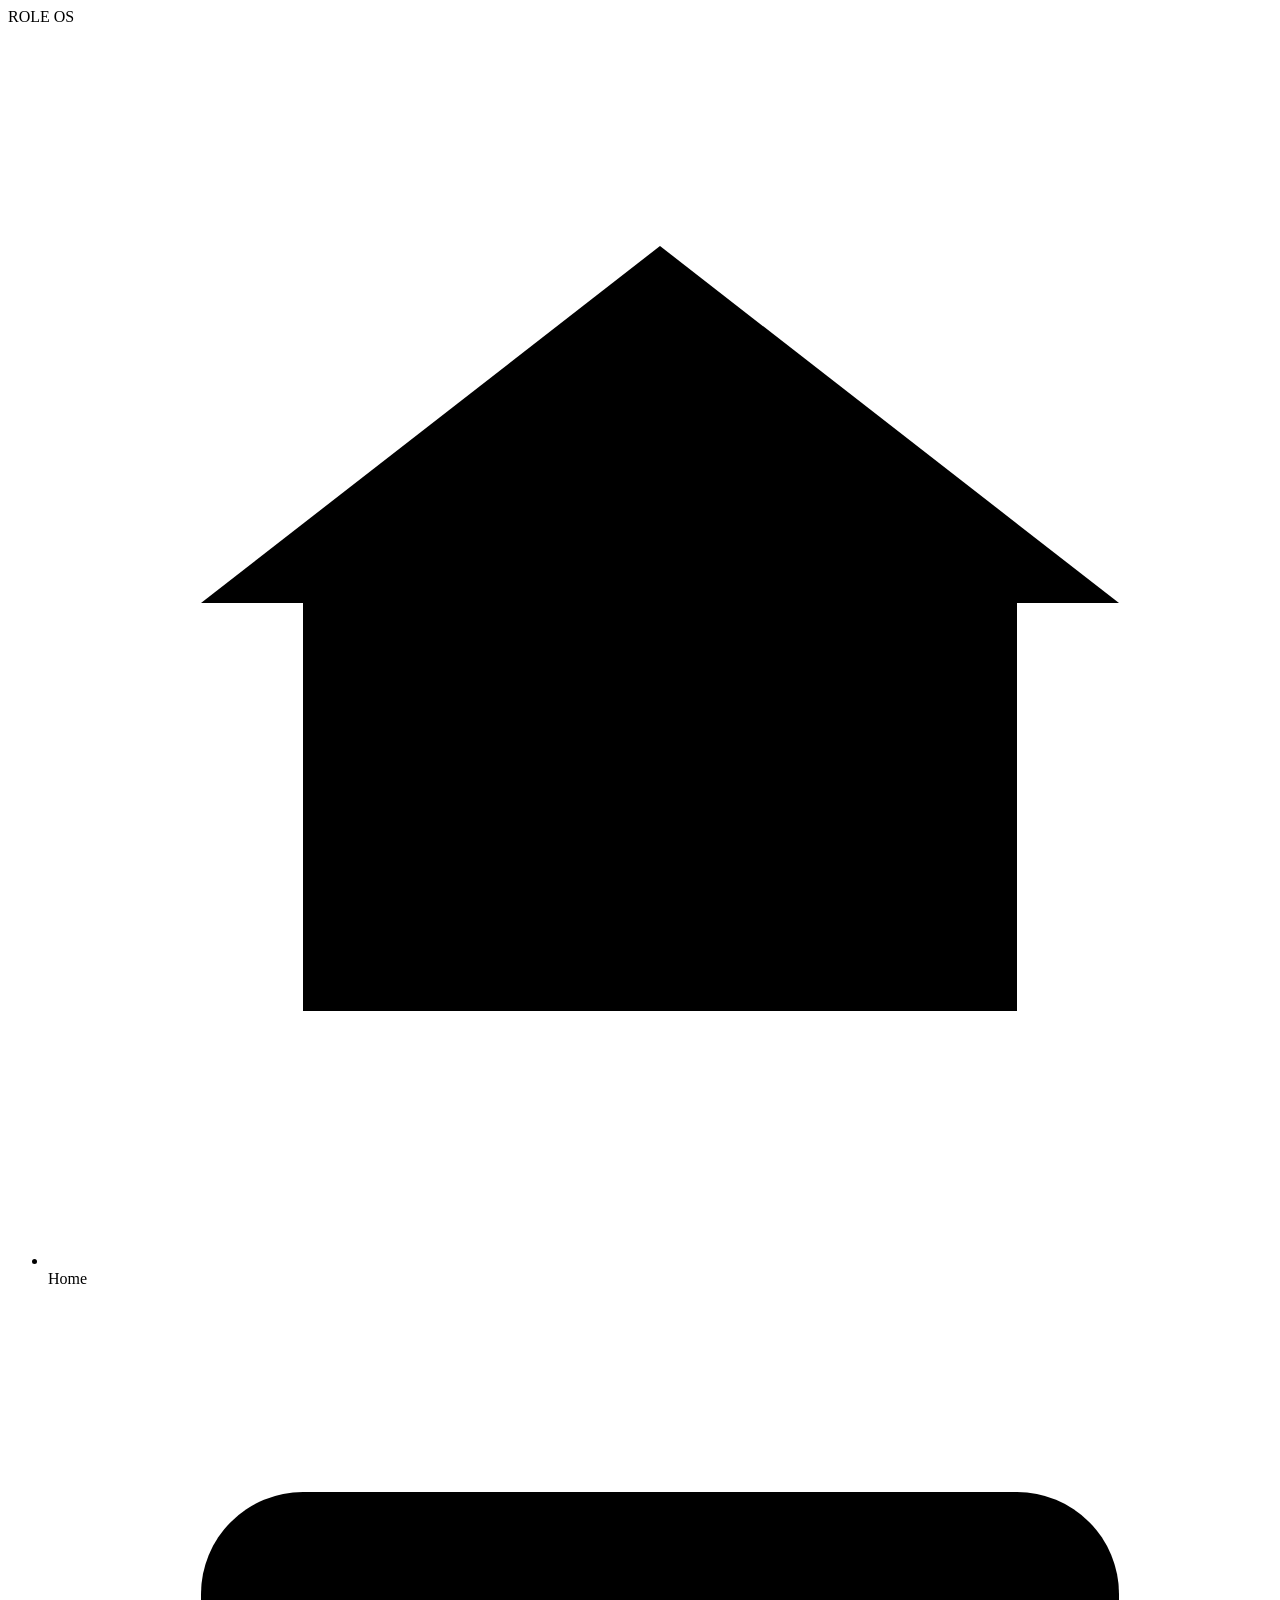
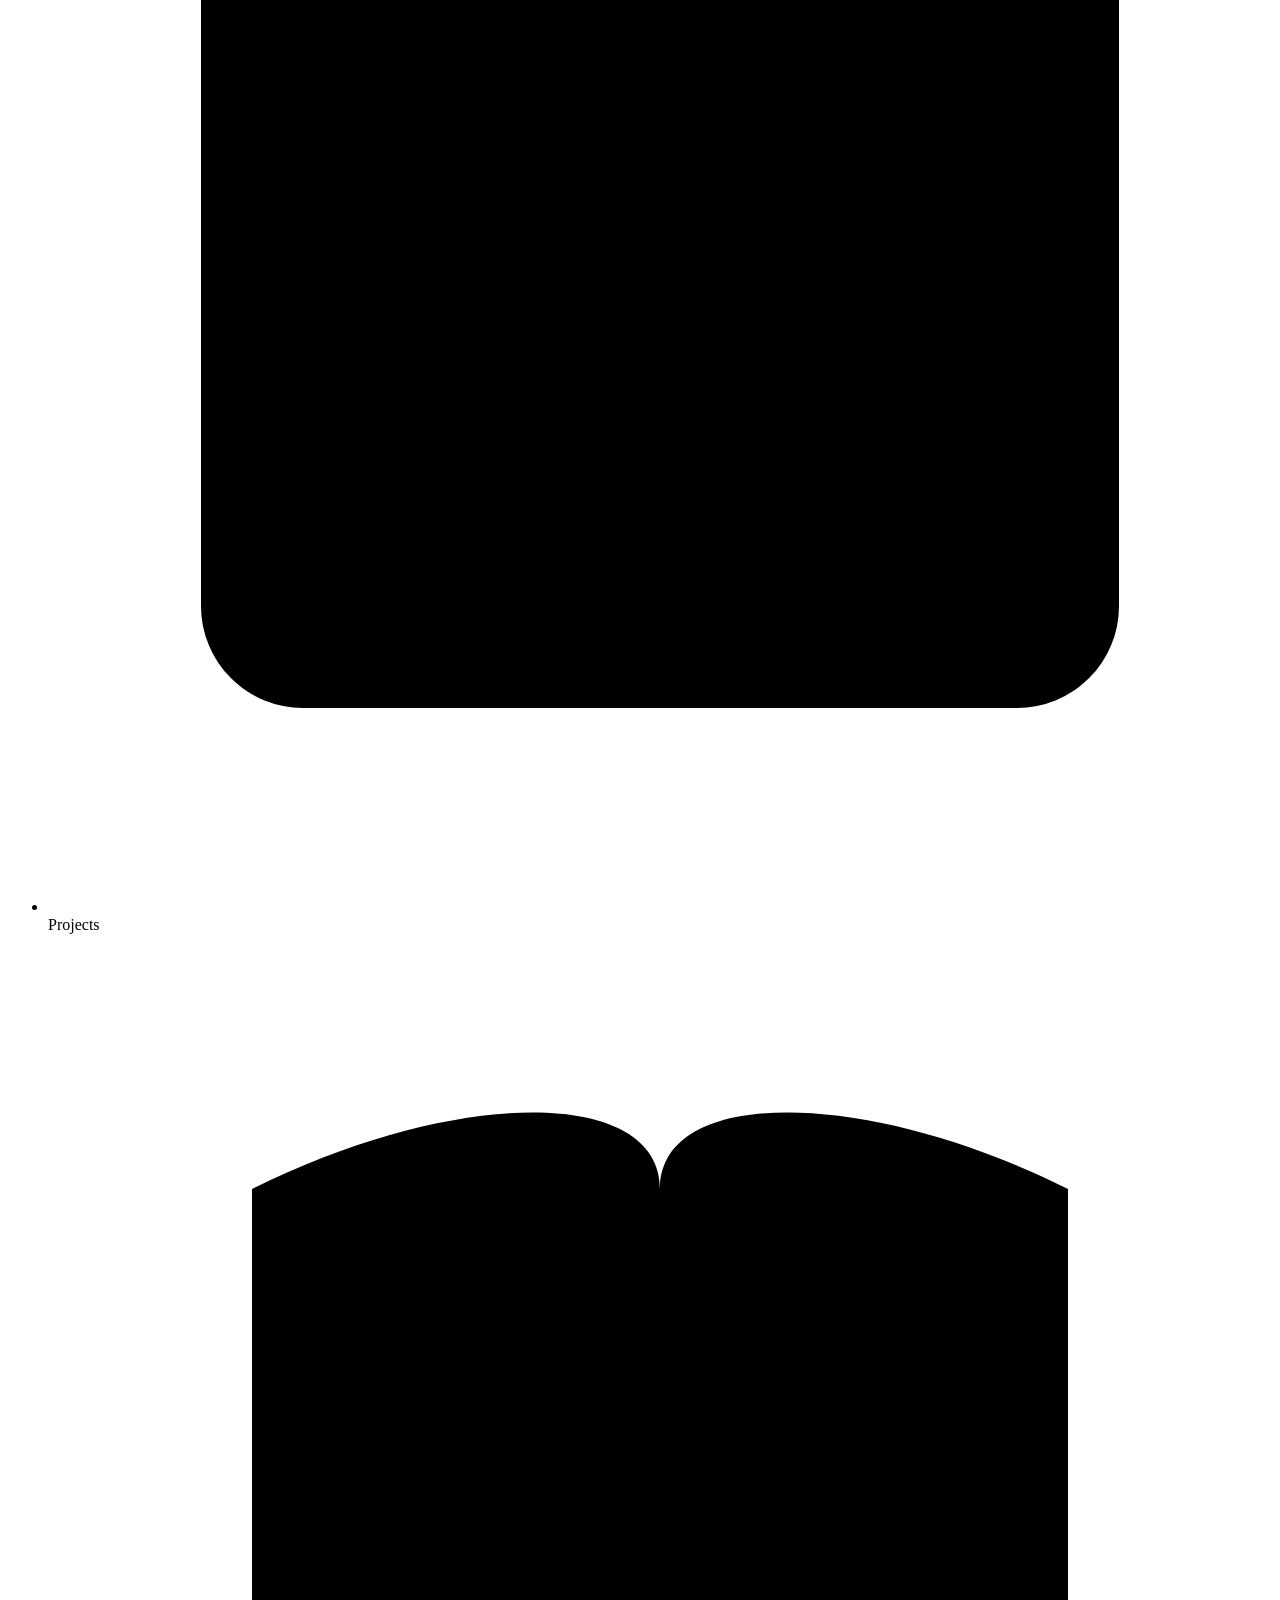
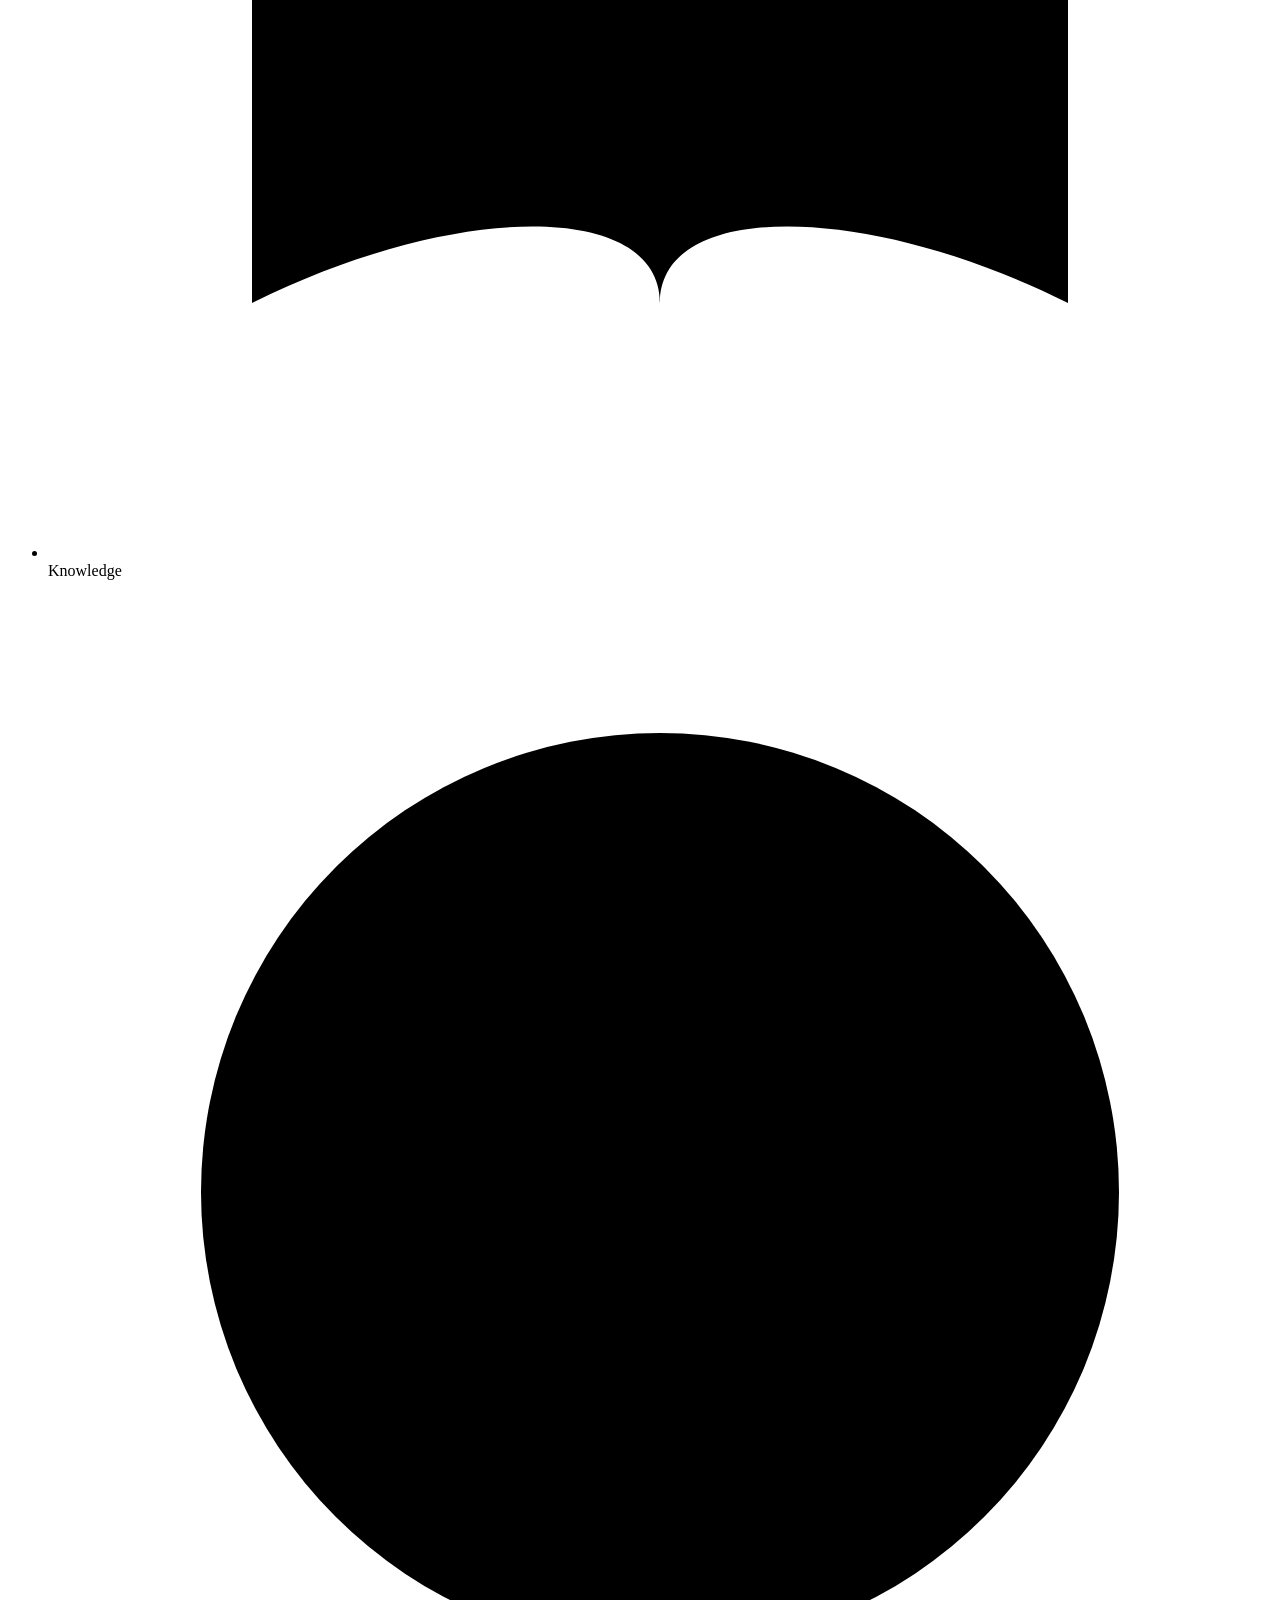
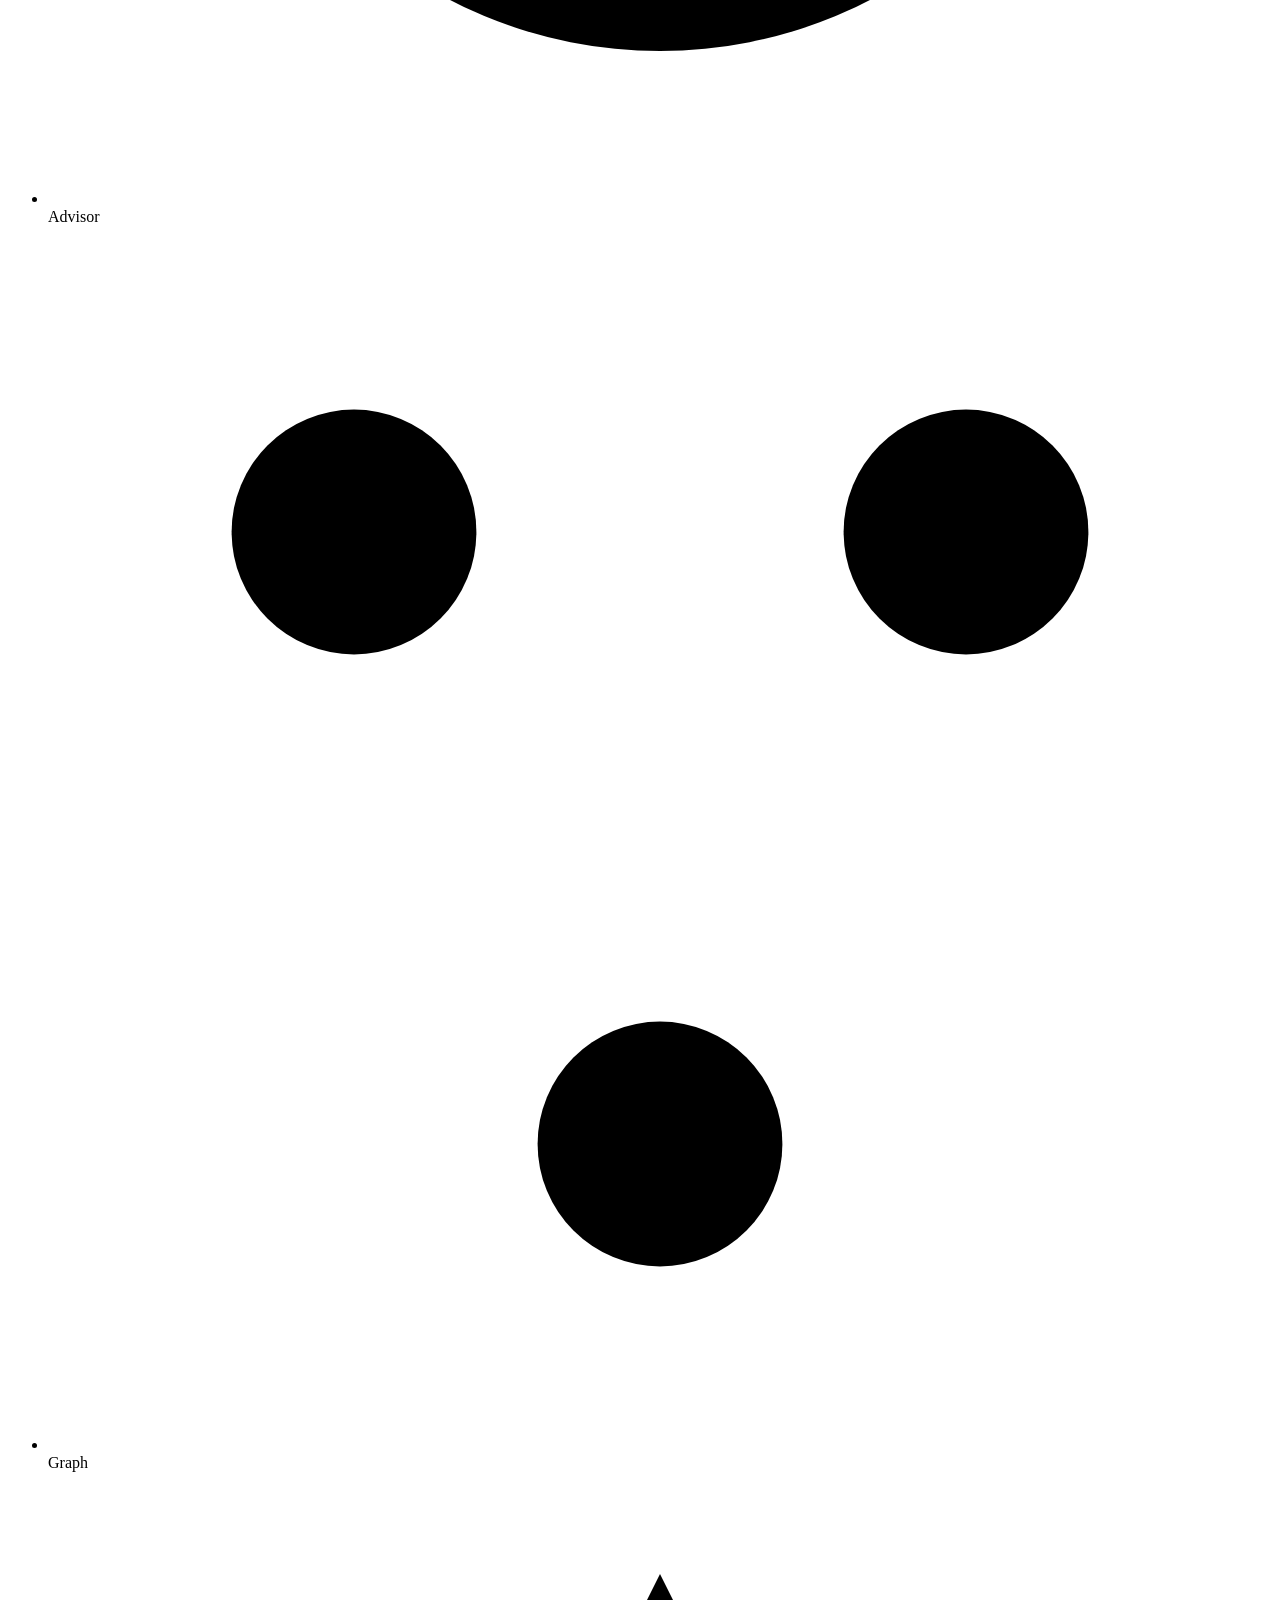
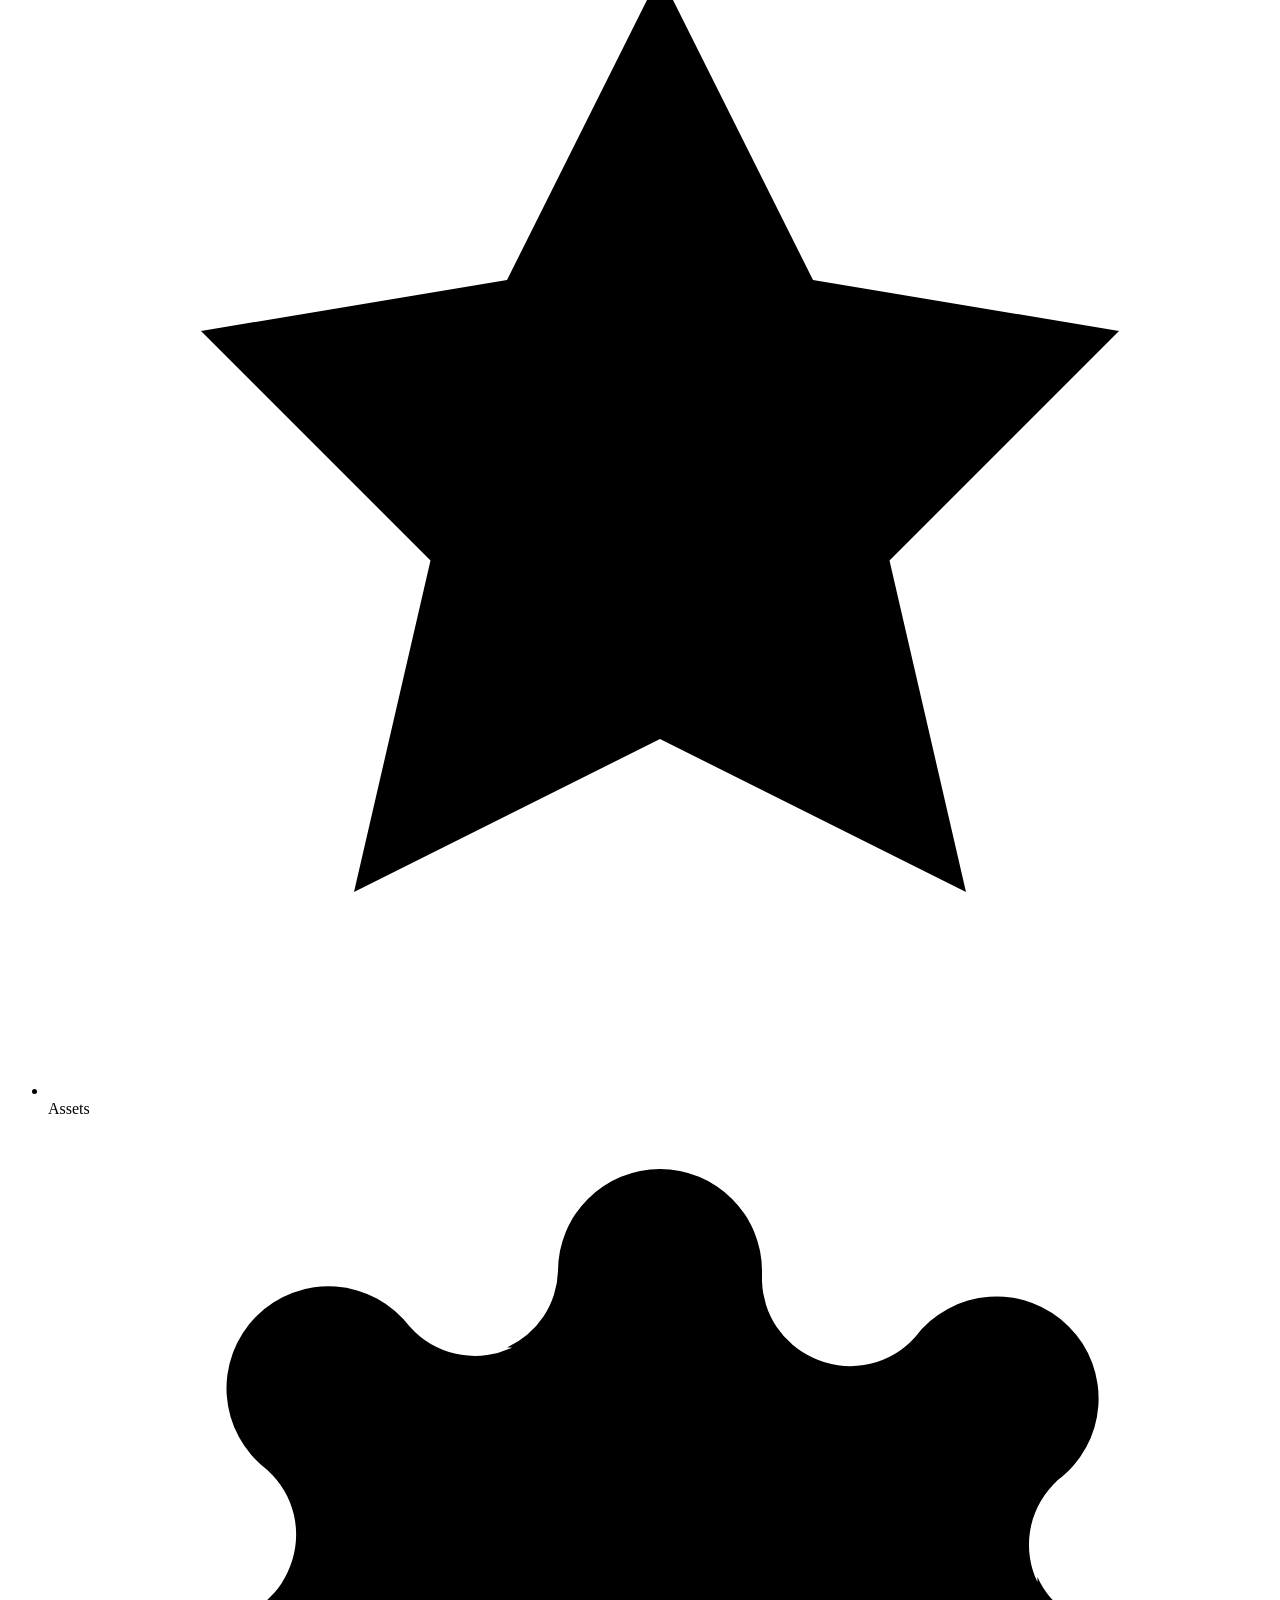
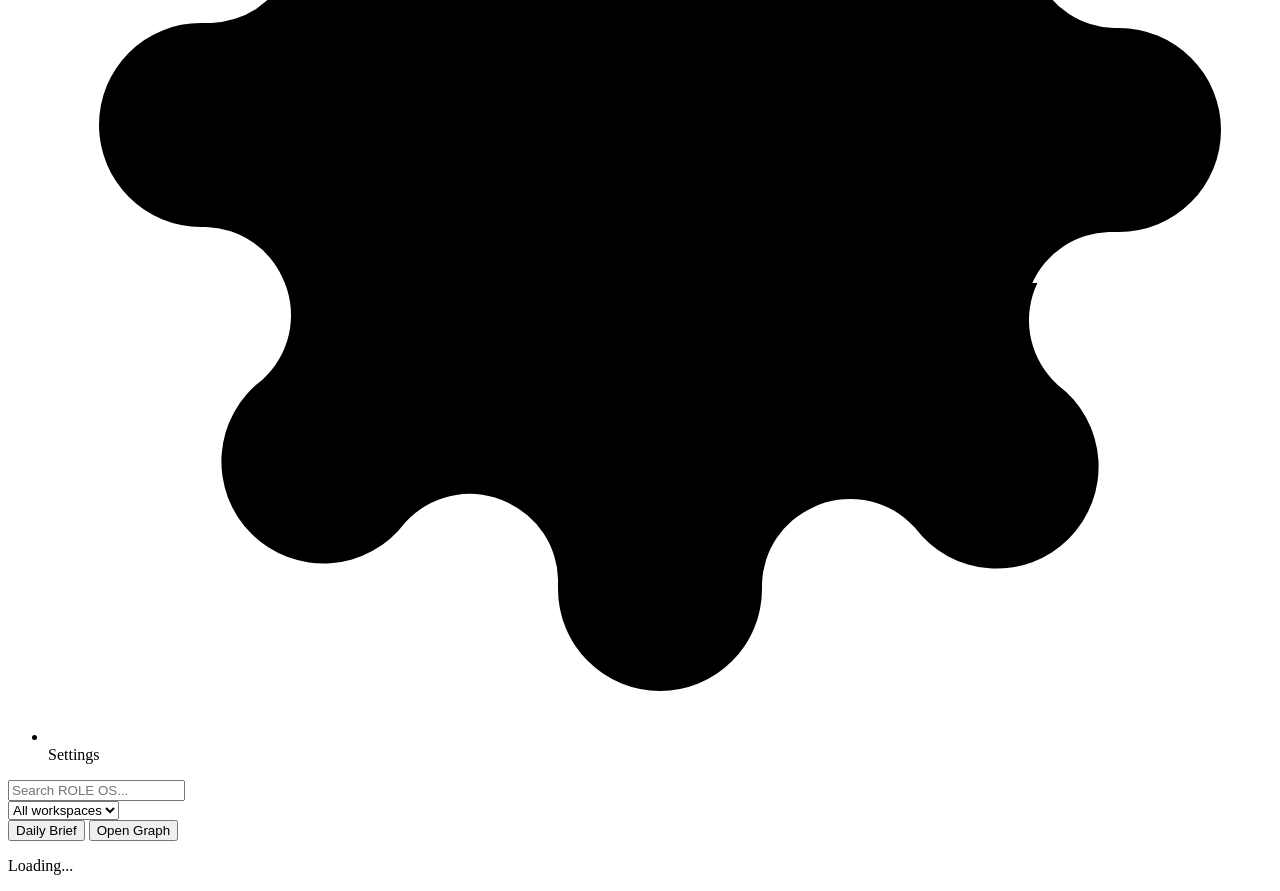
==== dashboard/app/templates/index.html @ e6ec174a "feat(ui): implement ROLE OS Command Center Epic 4: full UX/UI redesign of the dashboard. UI-only -- " ====
<!doctype html>
<html lang="en">
<head>
  <meta charset="utf-8" />
  <meta name="viewport" content="width=device-width, initial-scale=1" />
  <title>{{ app_name }}</title>
  <link rel="stylesheet" href="/static/css/style.css" />
</head>
<body>
  <div id="app-shell">
    <nav id="sidebar" class="sidebar">
      <div class="sidebar-brand" data-nav="home">ROLE OS</div>
      <ul class="sidebar-nav">
        <li class="nav-item active" data-nav="home">
          <svg class="nav-icon" viewBox="0 0 24 24"><path d="M3 11l9-7 9 7"/><path d="M5 10v9h14v-9"/></svg>
          <span>Home</span>
        </li>
        <li class="nav-item" data-nav="projects">
          <svg class="nav-icon" viewBox="0 0 24 24"><rect x="3" y="4" width="18" height="16" rx="2"/><path d="M3 9h18"/></svg>
          <span>Projects</span>
        </li>
        <li class="nav-item" data-nav="knowledge">
          <svg class="nav-icon" viewBox="0 0 24 24"><path d="M4 5c4-2 8-2 8 0v14c0-2-4-2-8 0z"/><path d="M20 5c-4-2-8-2-8 0v14c0-2 4-2 8 0z"/></svg>
          <span>Knowledge</span>
        </li>
        <li class="nav-item" data-nav="advisor">
          <svg class="nav-icon" viewBox="0 0 24 24"><circle cx="12" cy="12" r="9"/><path d="M12 8v5l3 2"/></svg>
          <span>Advisor</span>
        </li>
        <li class="nav-item" data-nav="graph">
          <svg class="nav-icon" viewBox="0 0 24 24"><circle cx="6" cy="6" r="2.4"/><circle cx="18" cy="6" r="2.4"/><circle cx="12" cy="18" r="2.4"/><path d="M8 7l6 9M16 7l-6 9M8.4 6h7.2"/></svg>
          <span>Graph</span>
        </li>
        <li class="nav-item" data-nav="assets">
          <svg class="nav-icon" viewBox="0 0 24 24"><path d="M12 2l3 6 6 1-4.5 4.5L18 20l-6-3-6 3 1.5-6.5L3 9l6-1z"/></svg>
          <span>Assets</span>
        </li>
        <li class="nav-item" data-nav="settings">
          <svg class="nav-icon" viewBox="0 0 24 24"><circle cx="12" cy="12" r="3"/><path d="M19.4 15a1.7 1.7 0 00.3 1.9l.1.1a2 2 0 11-2.8 2.8l-.1-.1a1.7 1.7 0 00-1.9-.3 1.7 1.7 0 00-1 1.5V21a2 2 0 11-4 0v-.2a1.7 1.7 0 00-1-1.5 1.7 1.7 0 00-1.9.3l-.1.1a2 2 0 11-2.8-2.8l.1-.1a1.7 1.7 0 00.3-1.9 1.7 1.7 0 00-1.5-1H3a2 2 0 110-4h.2a1.7 1.7 0 001.5-1 1.7 1.7 0 00-.3-1.9l-.1-.1a2 2 0 112.8-2.8l.1.1a1.7 1.7 0 001.9.3H9a1.7 1.7 0 001-1.5V3a2 2 0 114 0v.2a1.7 1.7 0 001 1.5 1.7 1.7 0 001.9-.3l.1-.1a2 2 0 112.8 2.8l-.1.1a1.7 1.7 0 00-.3 1.9V9a1.7 1.7 0 001.5 1H21a2 2 0 110 4h-.2a1.7 1.7 0 00-1.5 1z"/></svg>
          <span>Settings</span>
        </li>
      </ul>
    </nav>

    <div class="app-main">
      <header class="app-header">
        <div class="header-search">
          <input id="global-search-input" type="search" placeholder="Search ROLE OS..." aria-label="Global search" autocomplete="off" />
          <div id="global-search-results" class="search-results-panel" hidden></div>
        </div>
        <select id="header-workspace-select" aria-label="Workspace">
          <option value="">All workspaces</option>
        </select>
        <span id="header-datetime" class="header-datetime"></span>
        <div class="quick-actions">
          <button type="button" class="btn btn-sm" data-nav="advisor">Daily Brief</button>
          <button type="button" class="btn btn-sm btn-primary" data-nav="graph">Open Graph</button>
        </div>
      </header>

      <main id="view-root" aria-live="polite">
        <p class="muted">Loading...</p>
      </main>
    </div>
  </div>

  <div id="detail-overlay" class="overlay" hidden>
    <div class="detail-panel" role="dialog" aria-modal="true" aria-labelledby="detail-title">
      <button id="detail-close" class="close-btn" aria-label="Close">&times;</button>
      <div id="detail-body">
        <p class="muted">Loading…</p>
      </div>
    </div>
  </div>

  <script src="/static/js/app.js"></script>
</body>
</html>
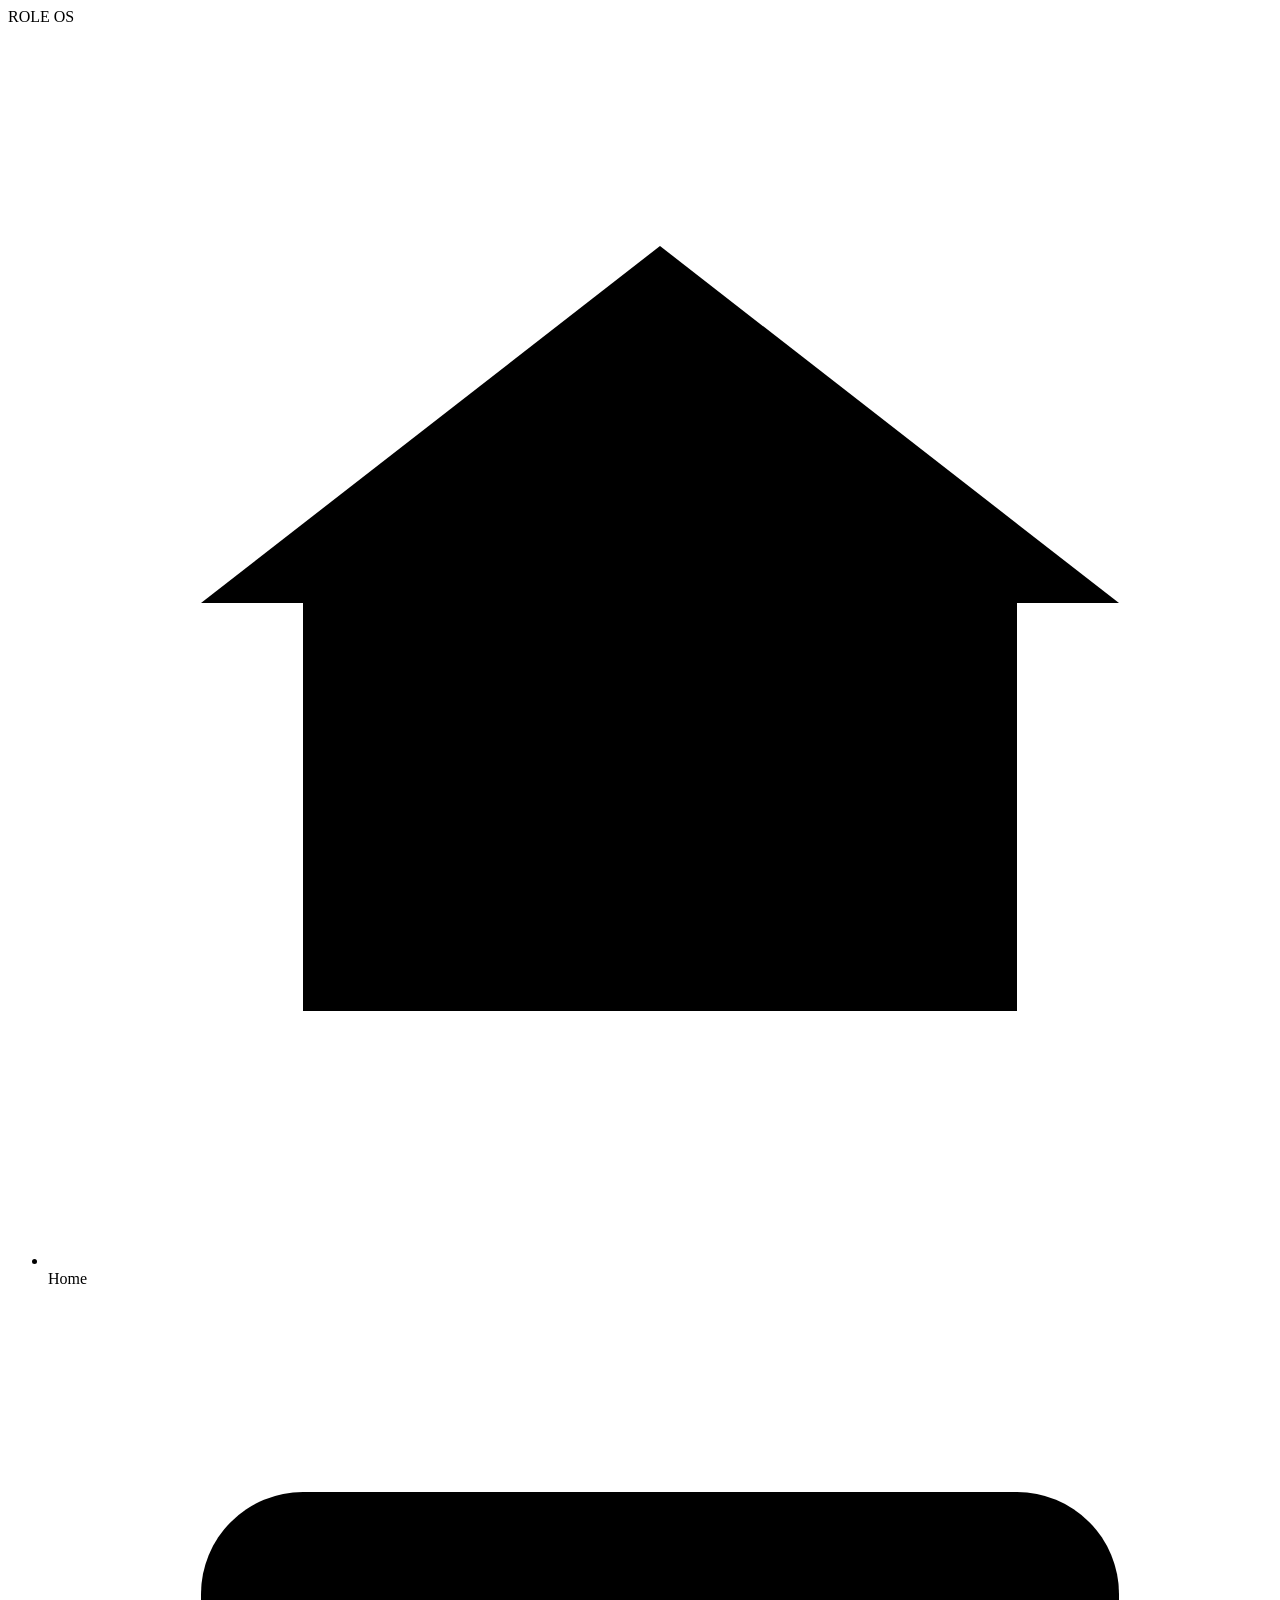
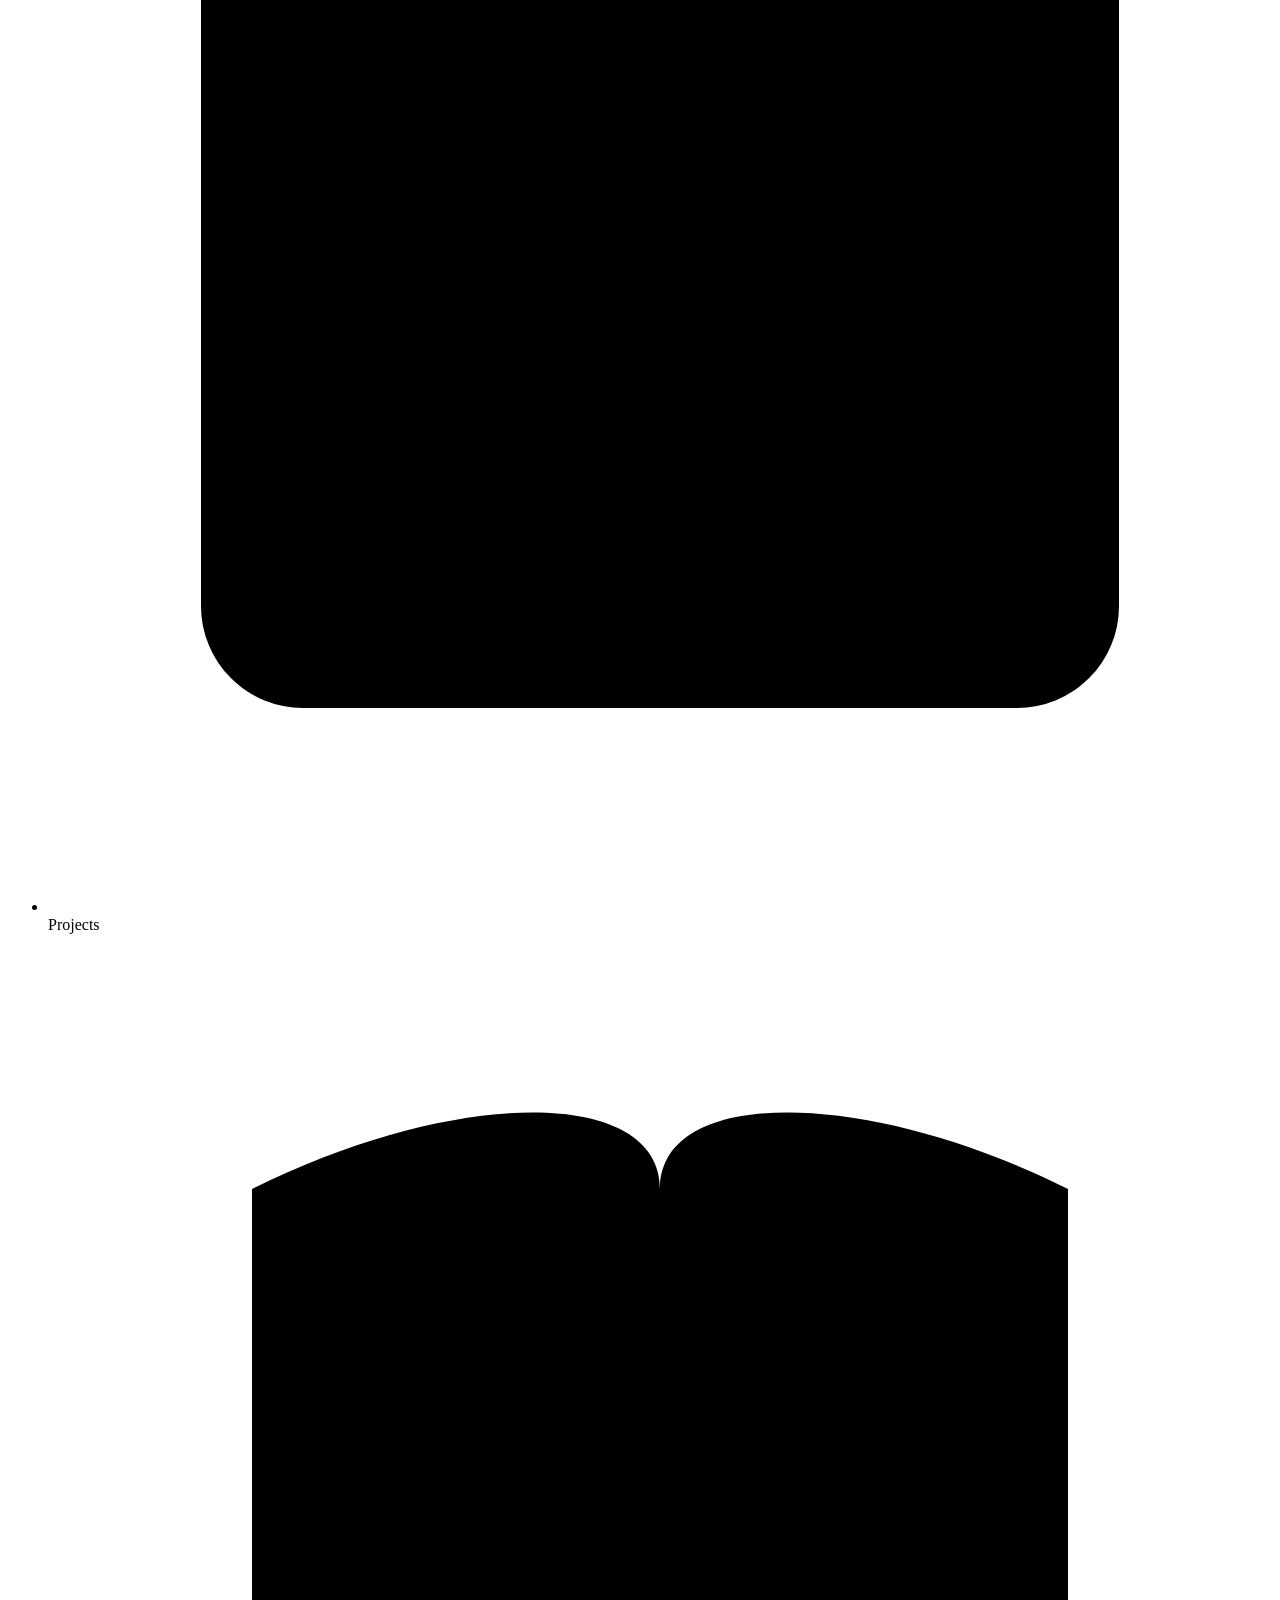
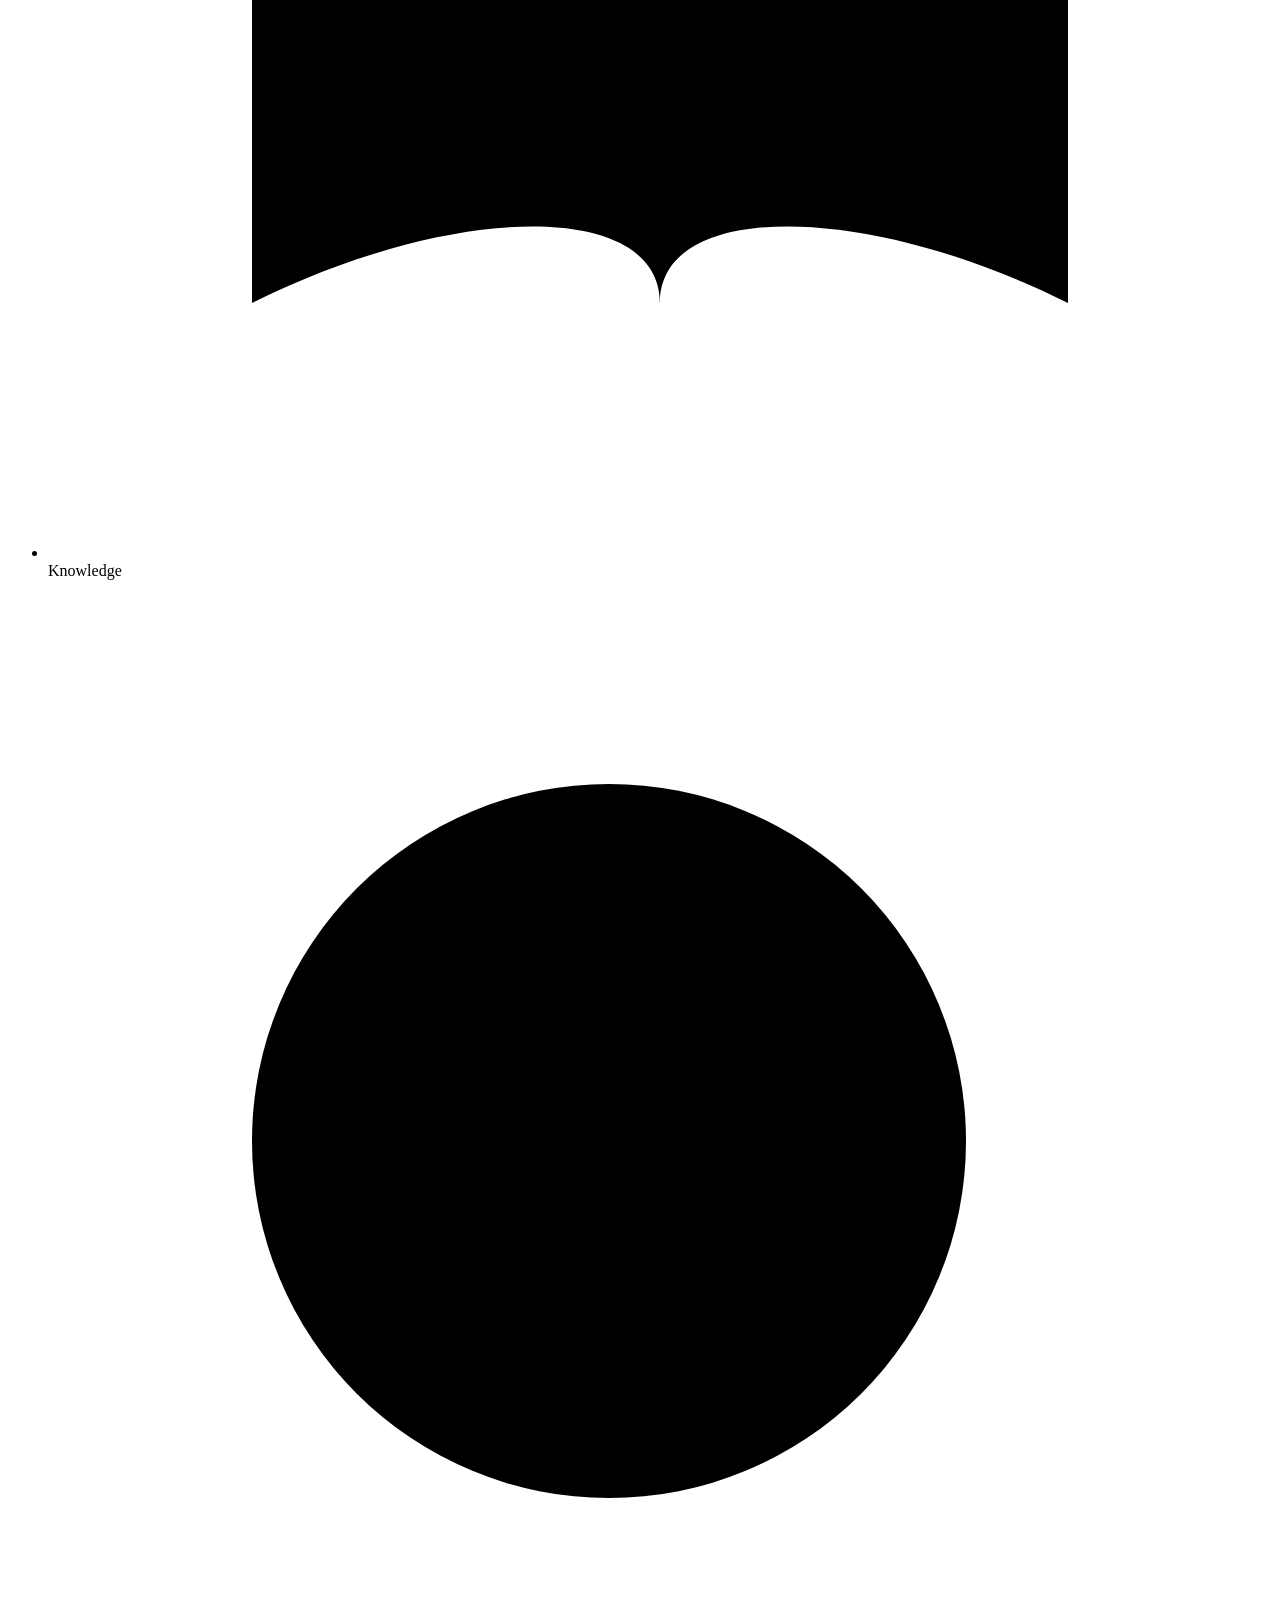
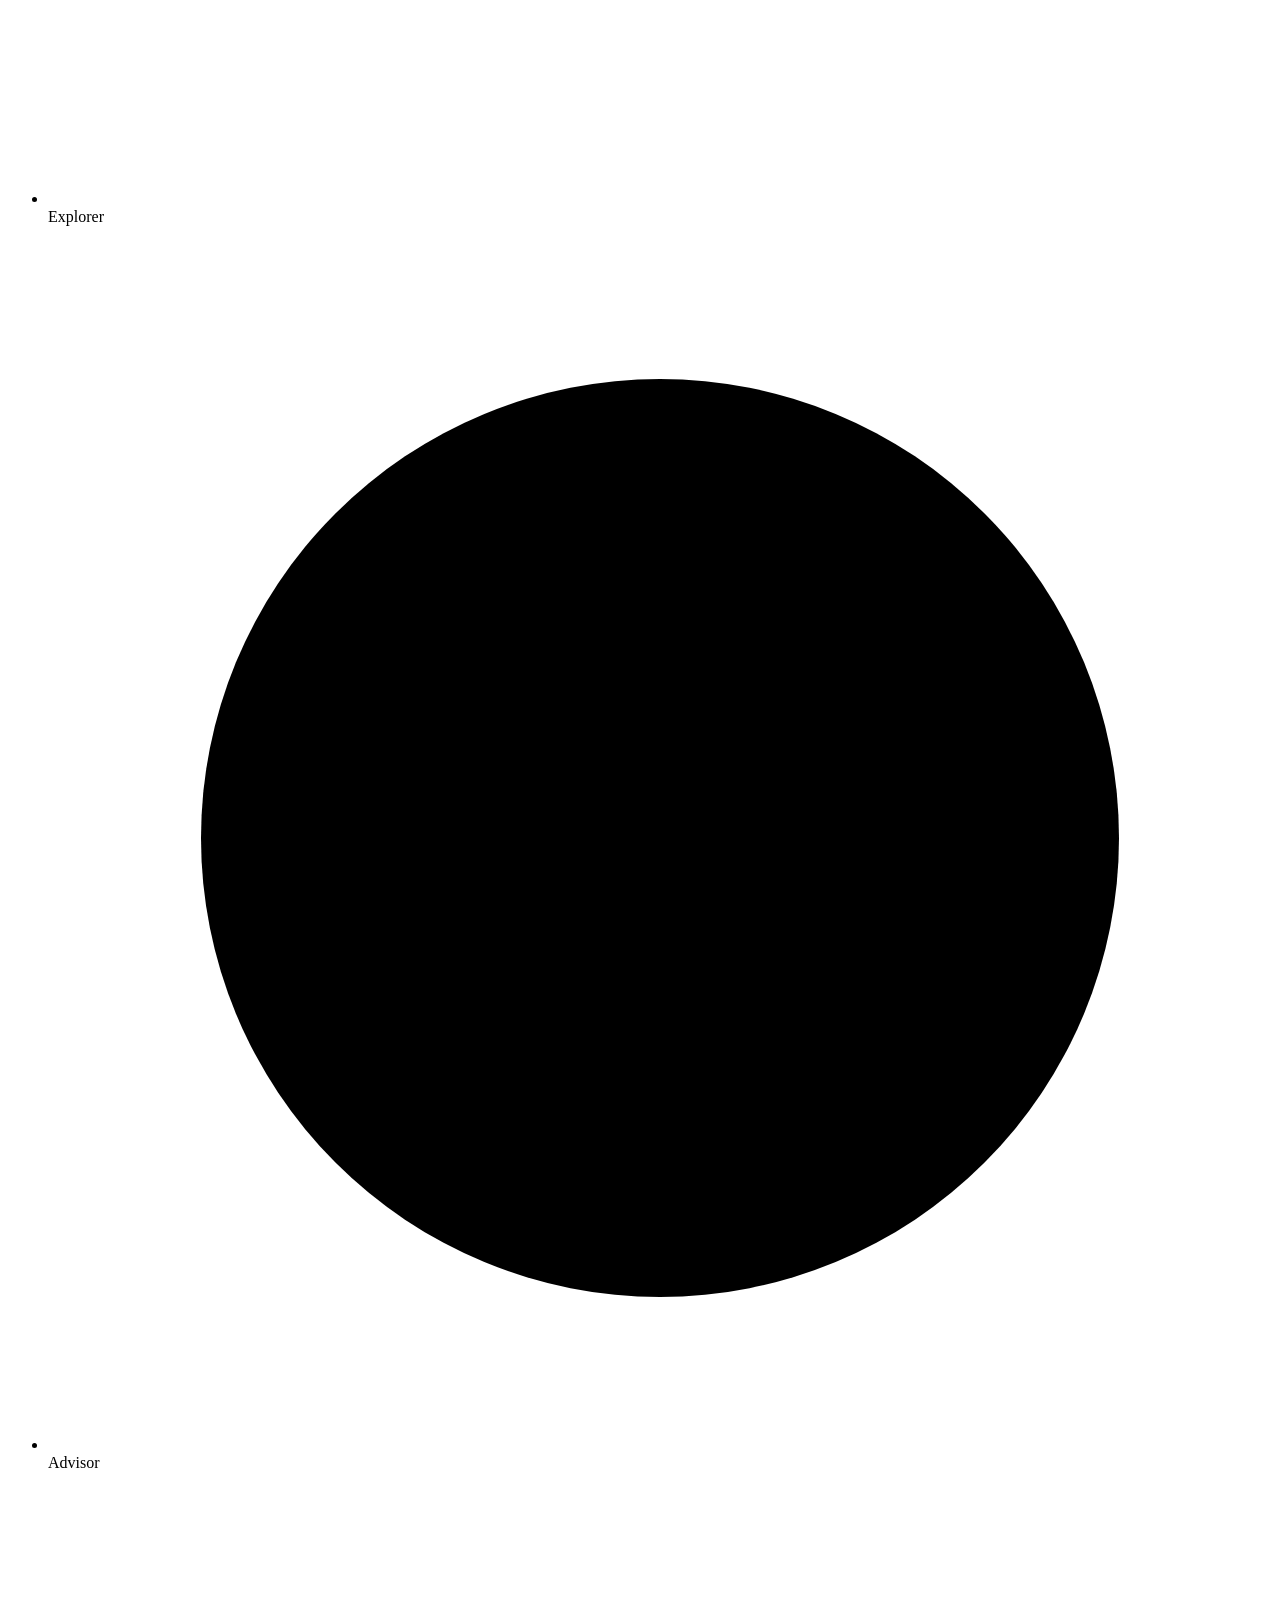
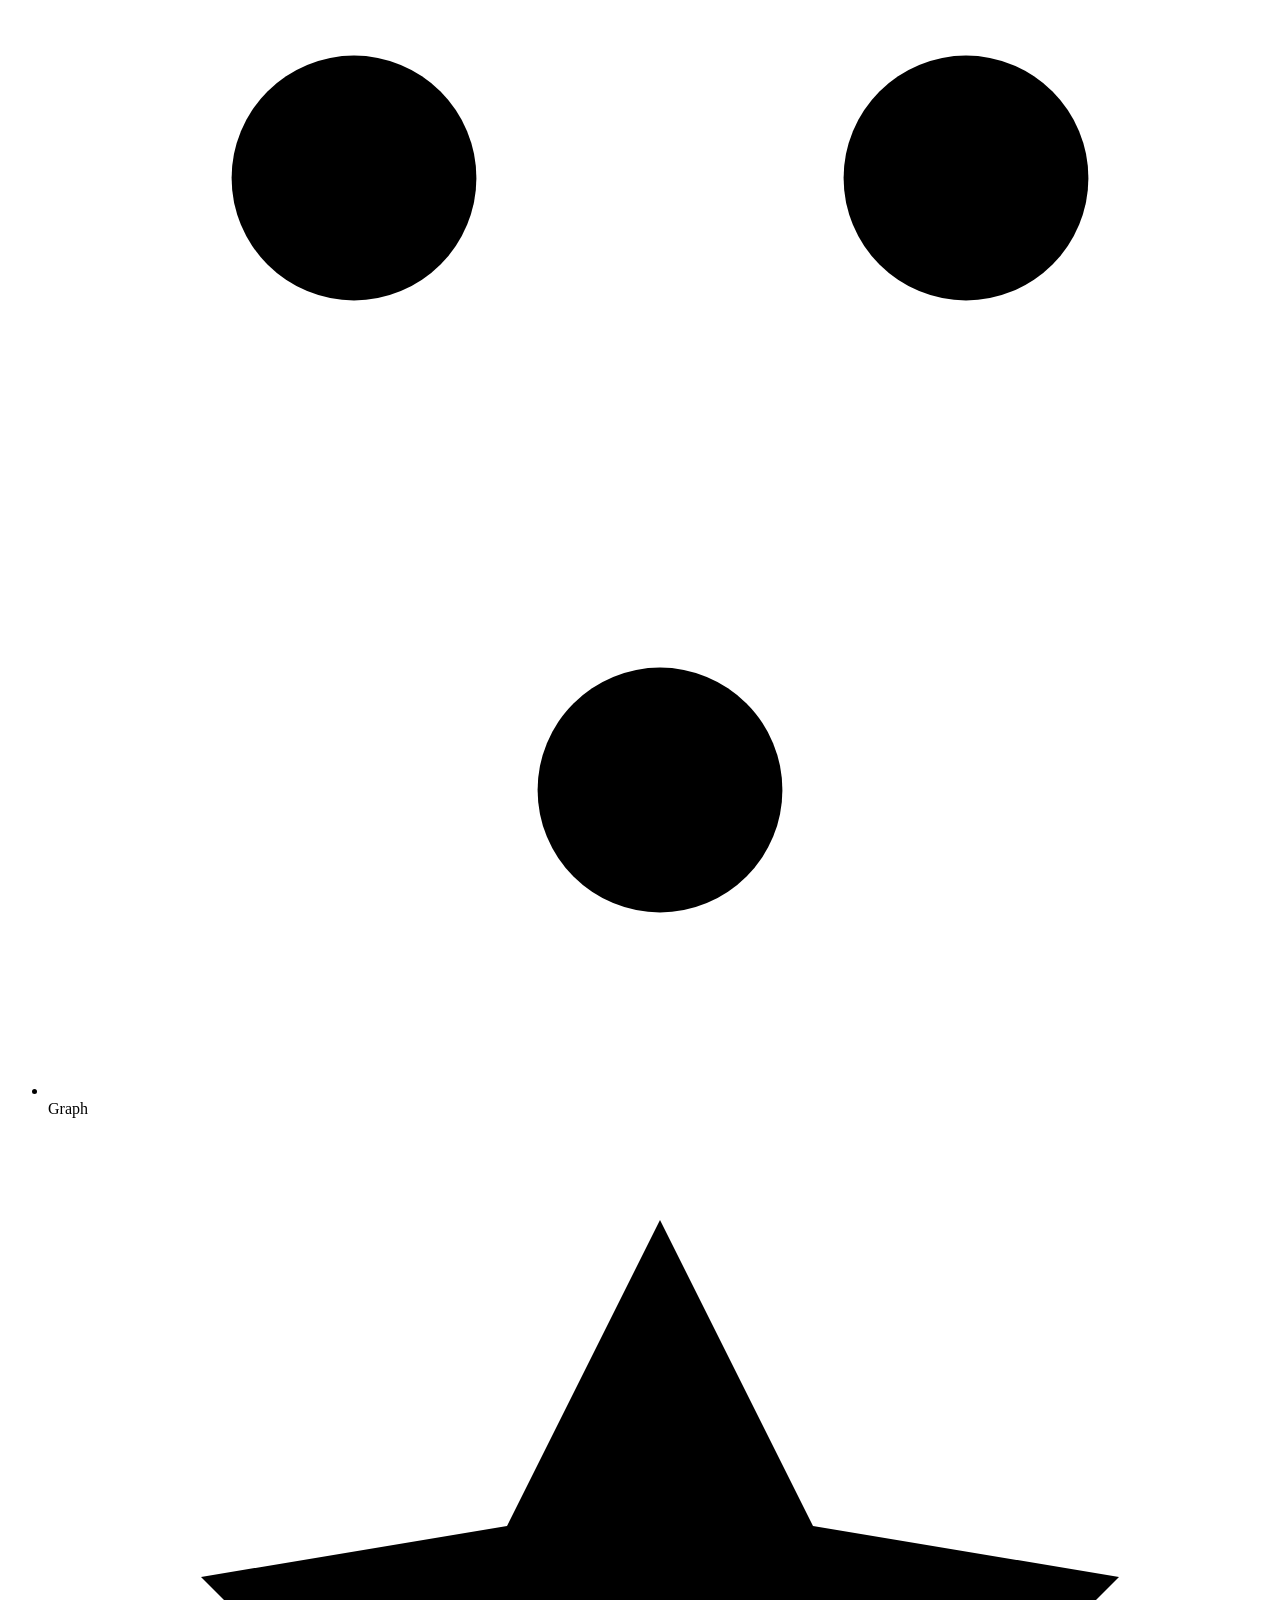
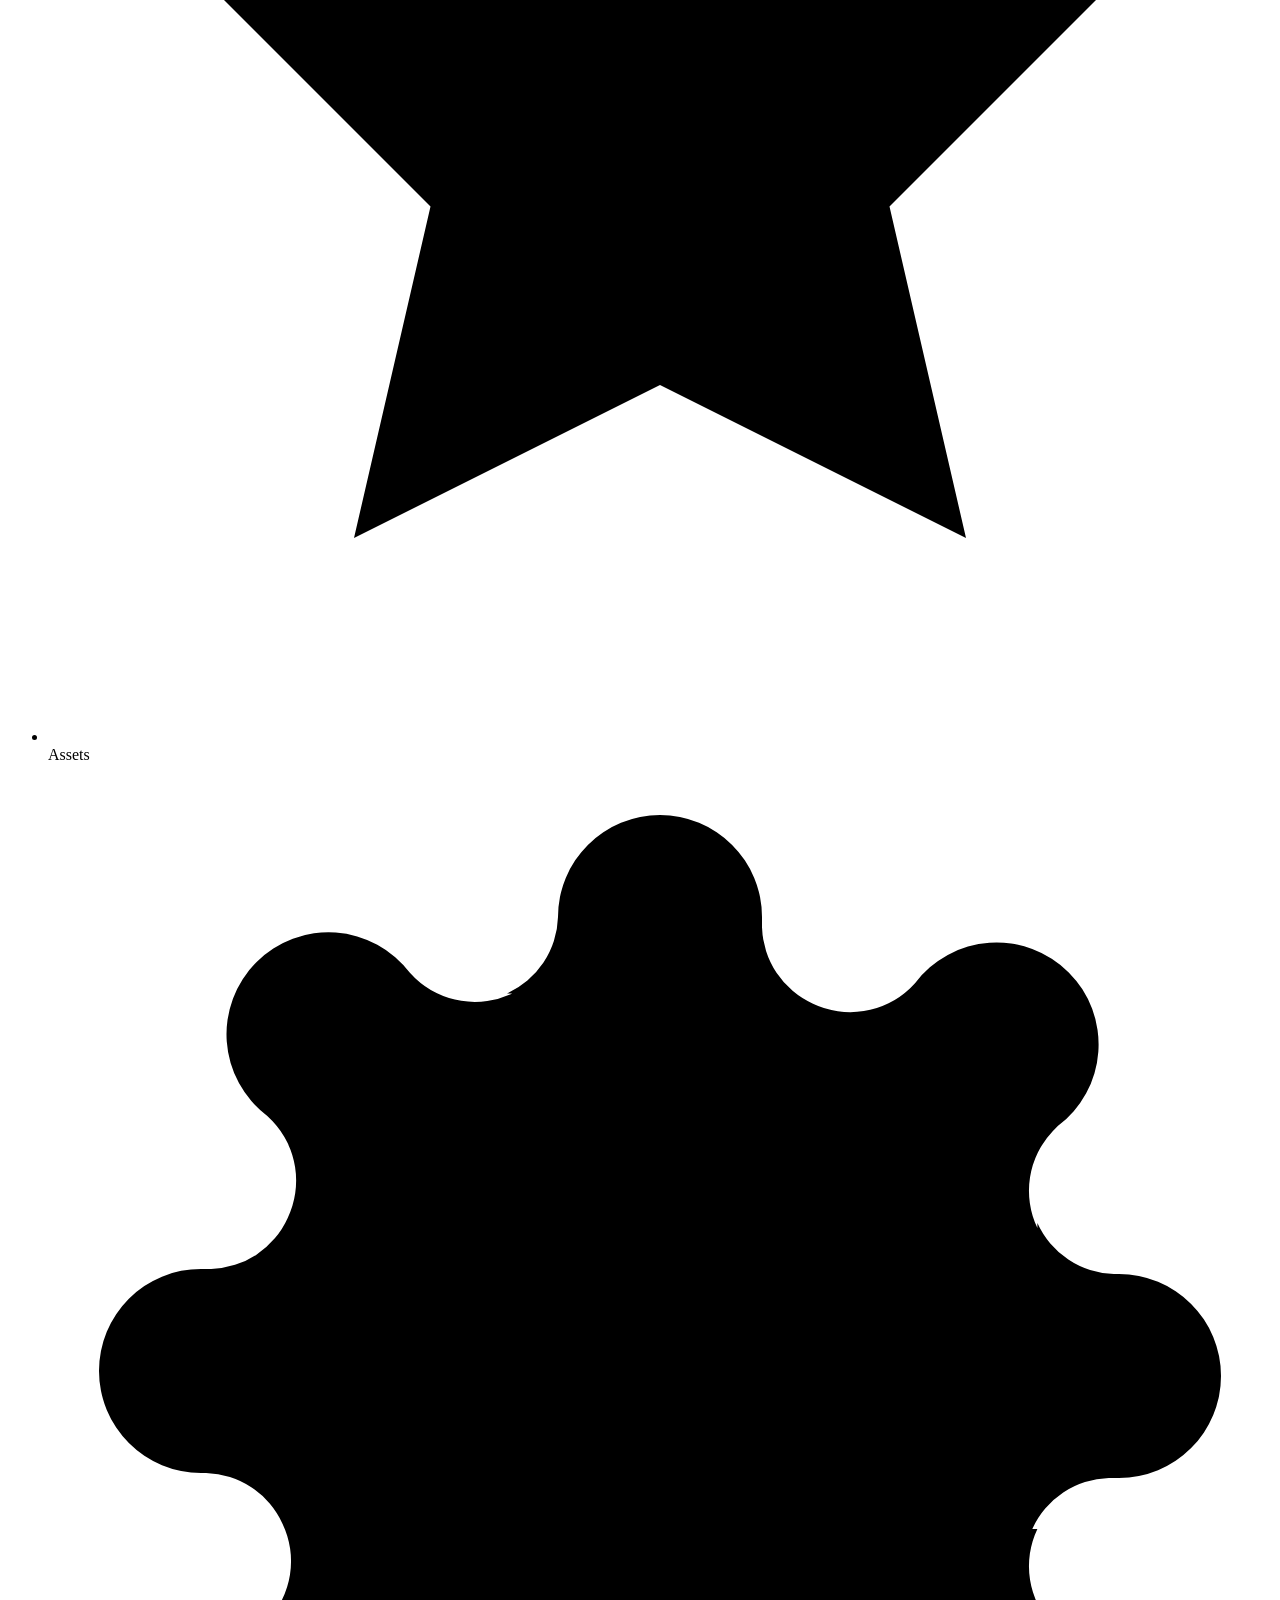
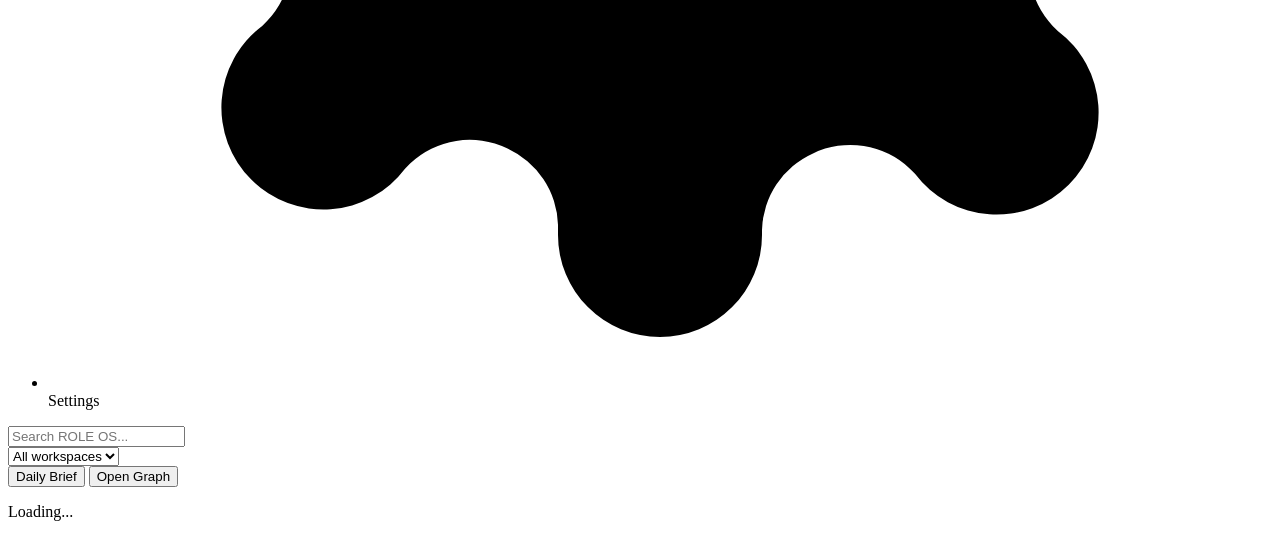
==== commit d4bc3c8b: "feat(explorer): add Conversation Explorer Co-Authored-By: Claude Sonnet 5 <noreply@anthropic.com>" ====
--- a/dashboard/app/templates/index.html
+++ b/dashboard/app/templates/index.html
@@ -22,6 +22,10 @@
         <li class="nav-item" data-nav="knowledge">
           <svg class="nav-icon" viewBox="0 0 24 24"><path d="M4 5c4-2 8-2 8 0v14c0-2-4-2-8 0z"/><path d="M20 5c-4-2-8-2-8 0v14c0-2 4-2 8 0z"/></svg>
           <span>Knowledge</span>
+        </li>
+        <li class="nav-item" data-nav="explorer">
+          <svg class="nav-icon" viewBox="0 0 24 24"><circle cx="11" cy="11" r="7"/><path d="M21 21l-4.3-4.3"/></svg>
+          <span>Explorer</span>
         </li>
         <li class="nav-item" data-nav="advisor">
           <svg class="nav-icon" viewBox="0 0 24 24"><circle cx="12" cy="12" r="9"/><path d="M12 8v5l3 2"/></svg>
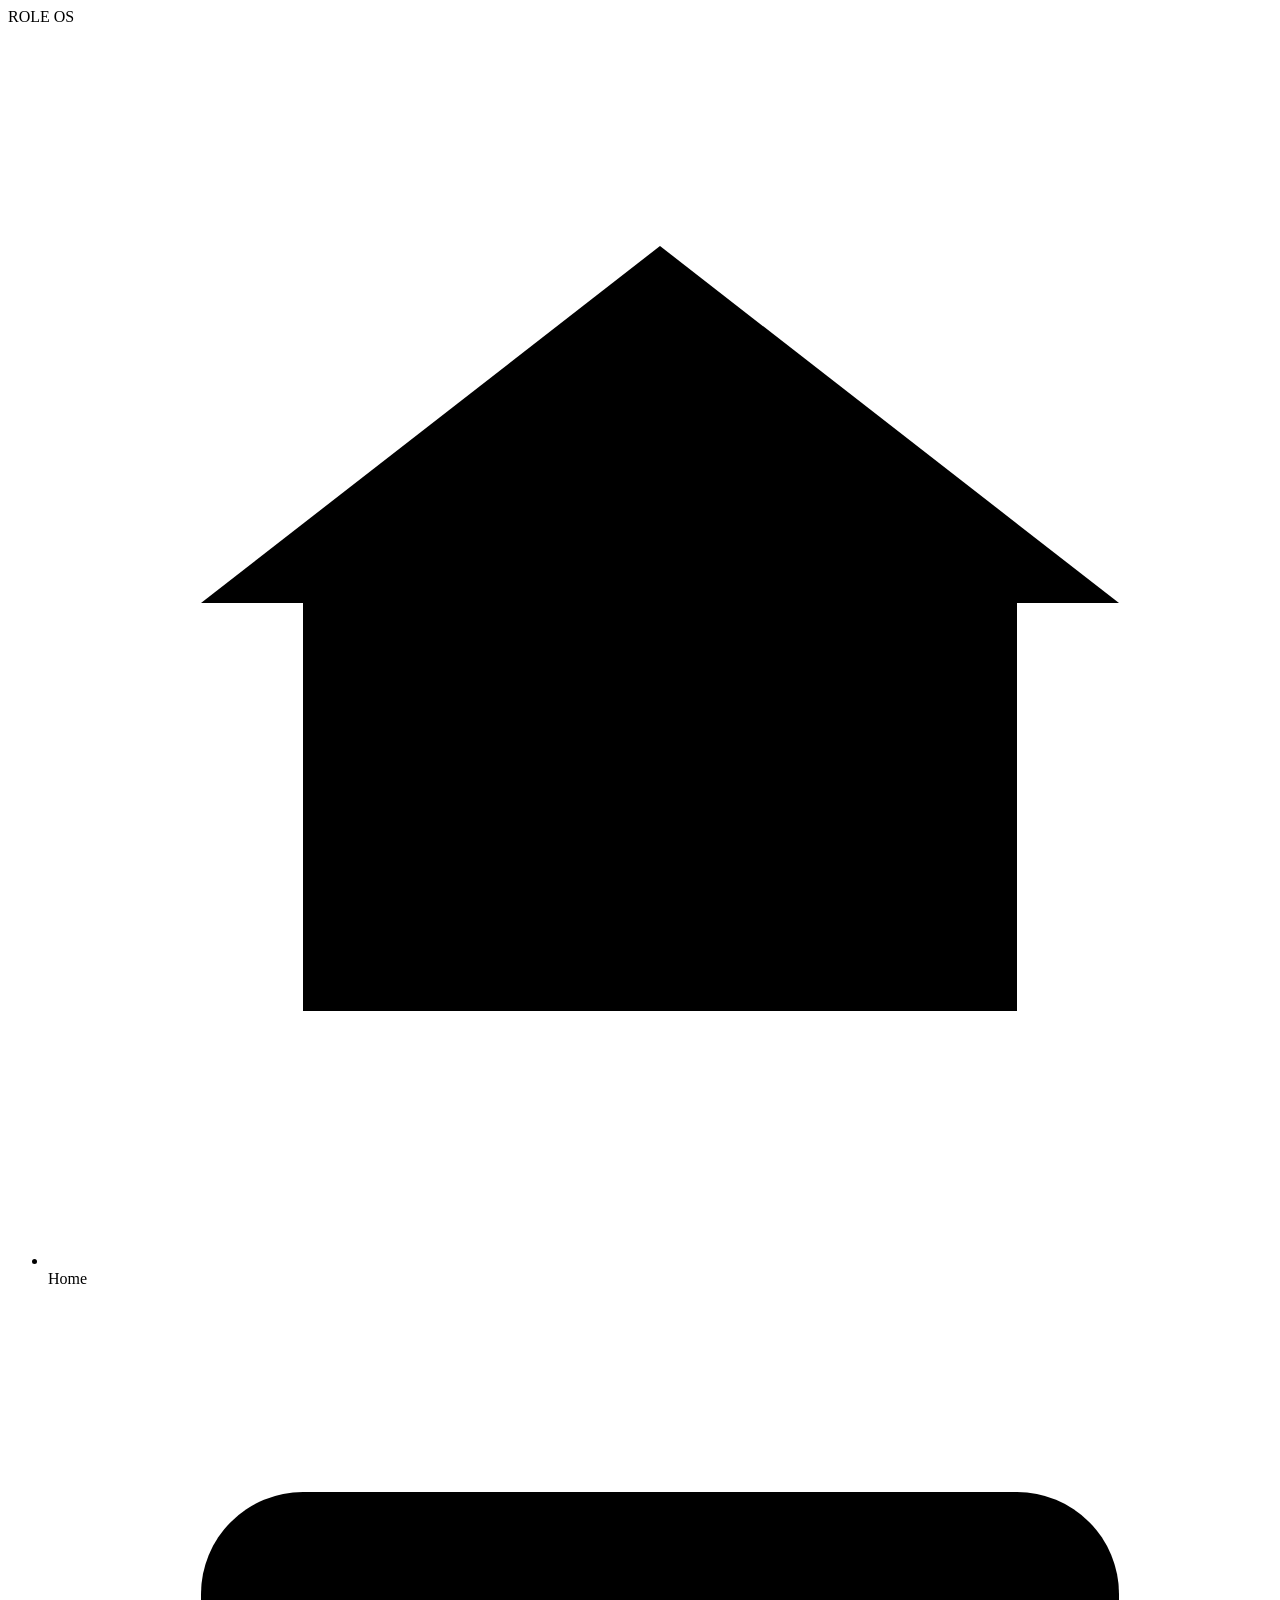
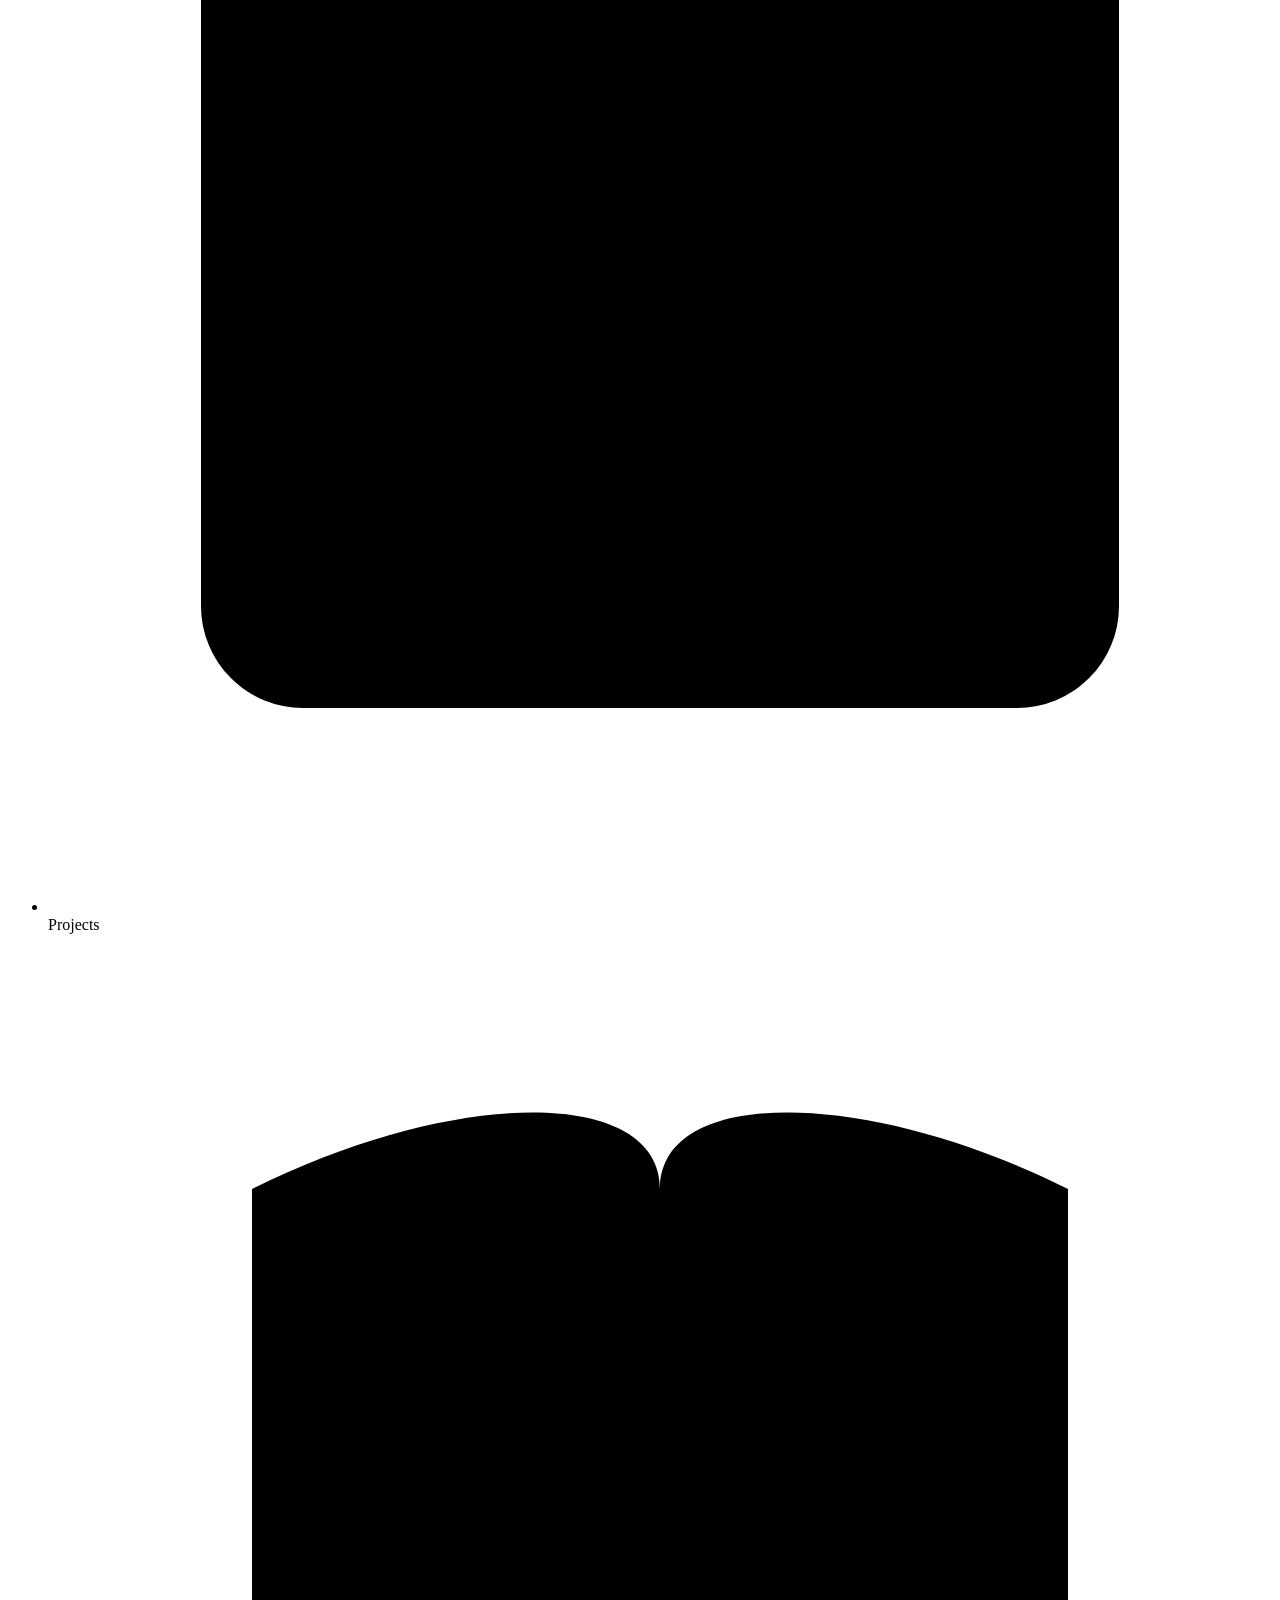
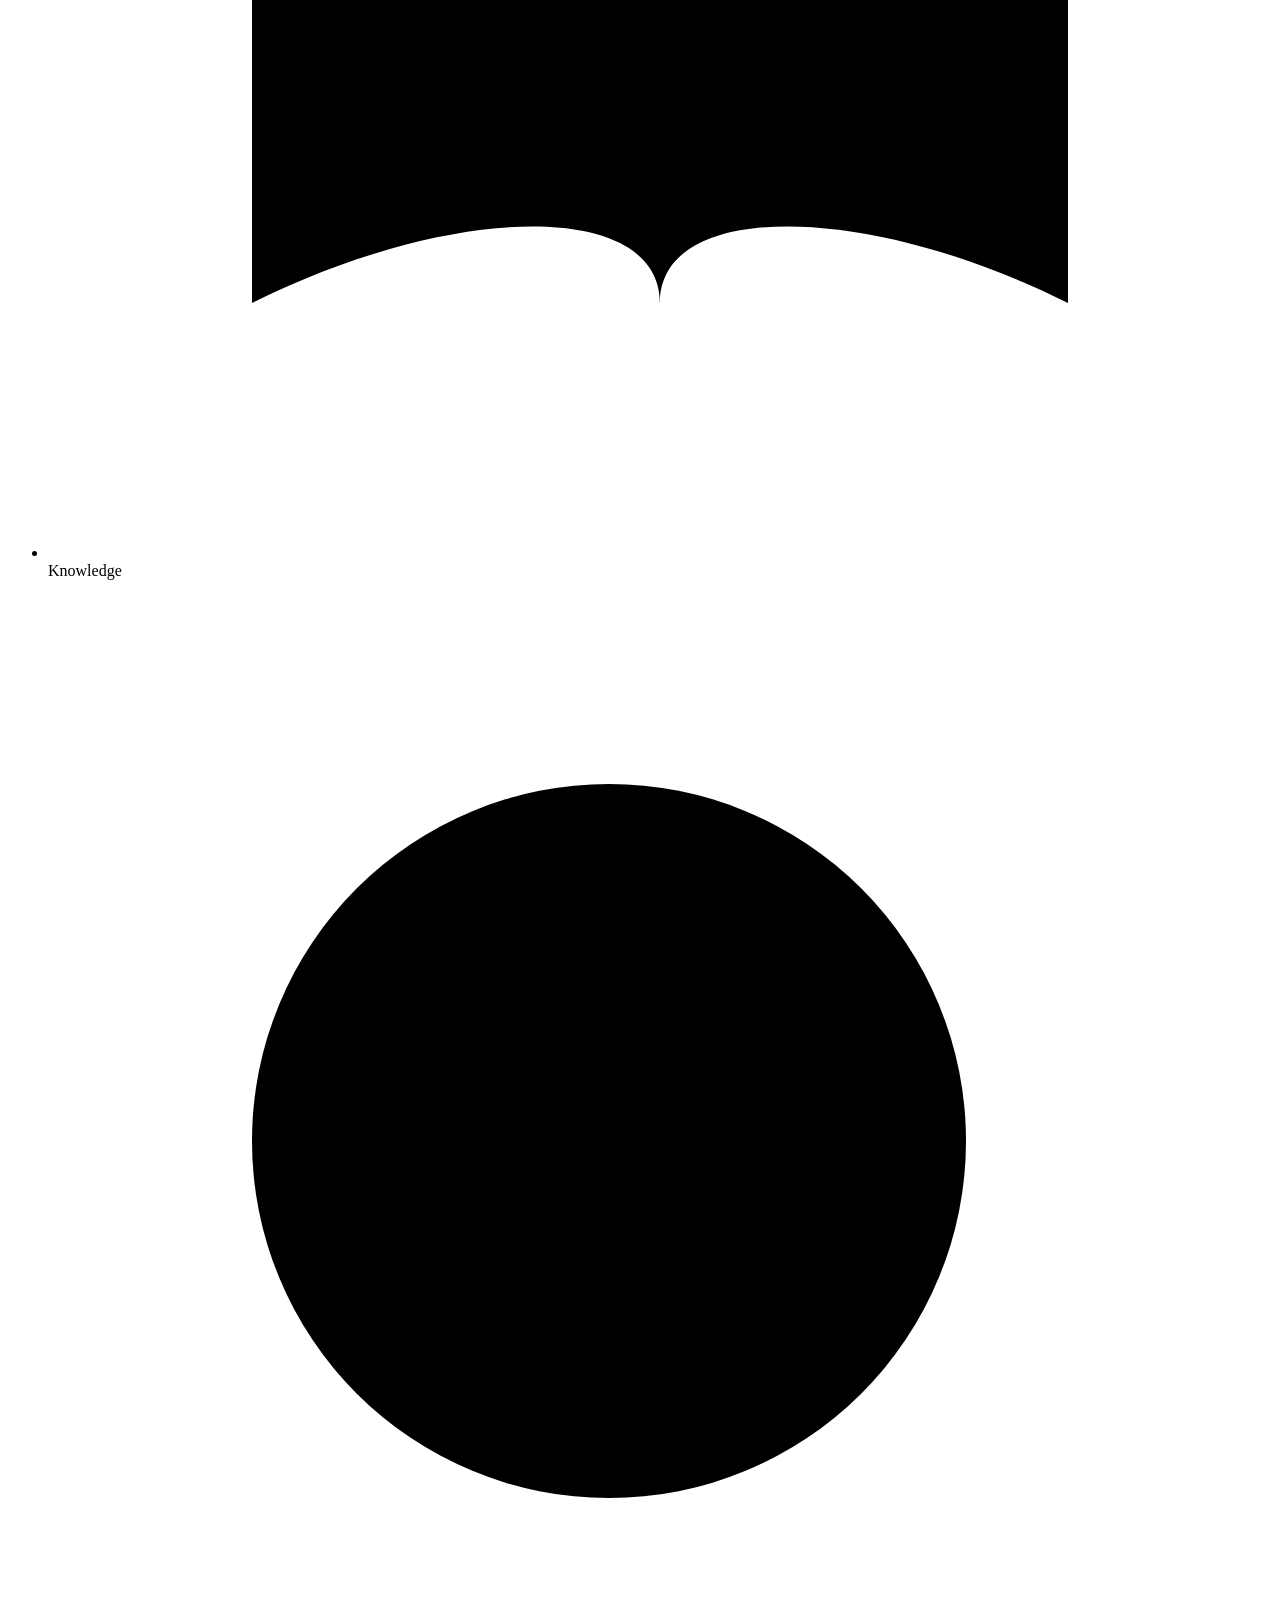
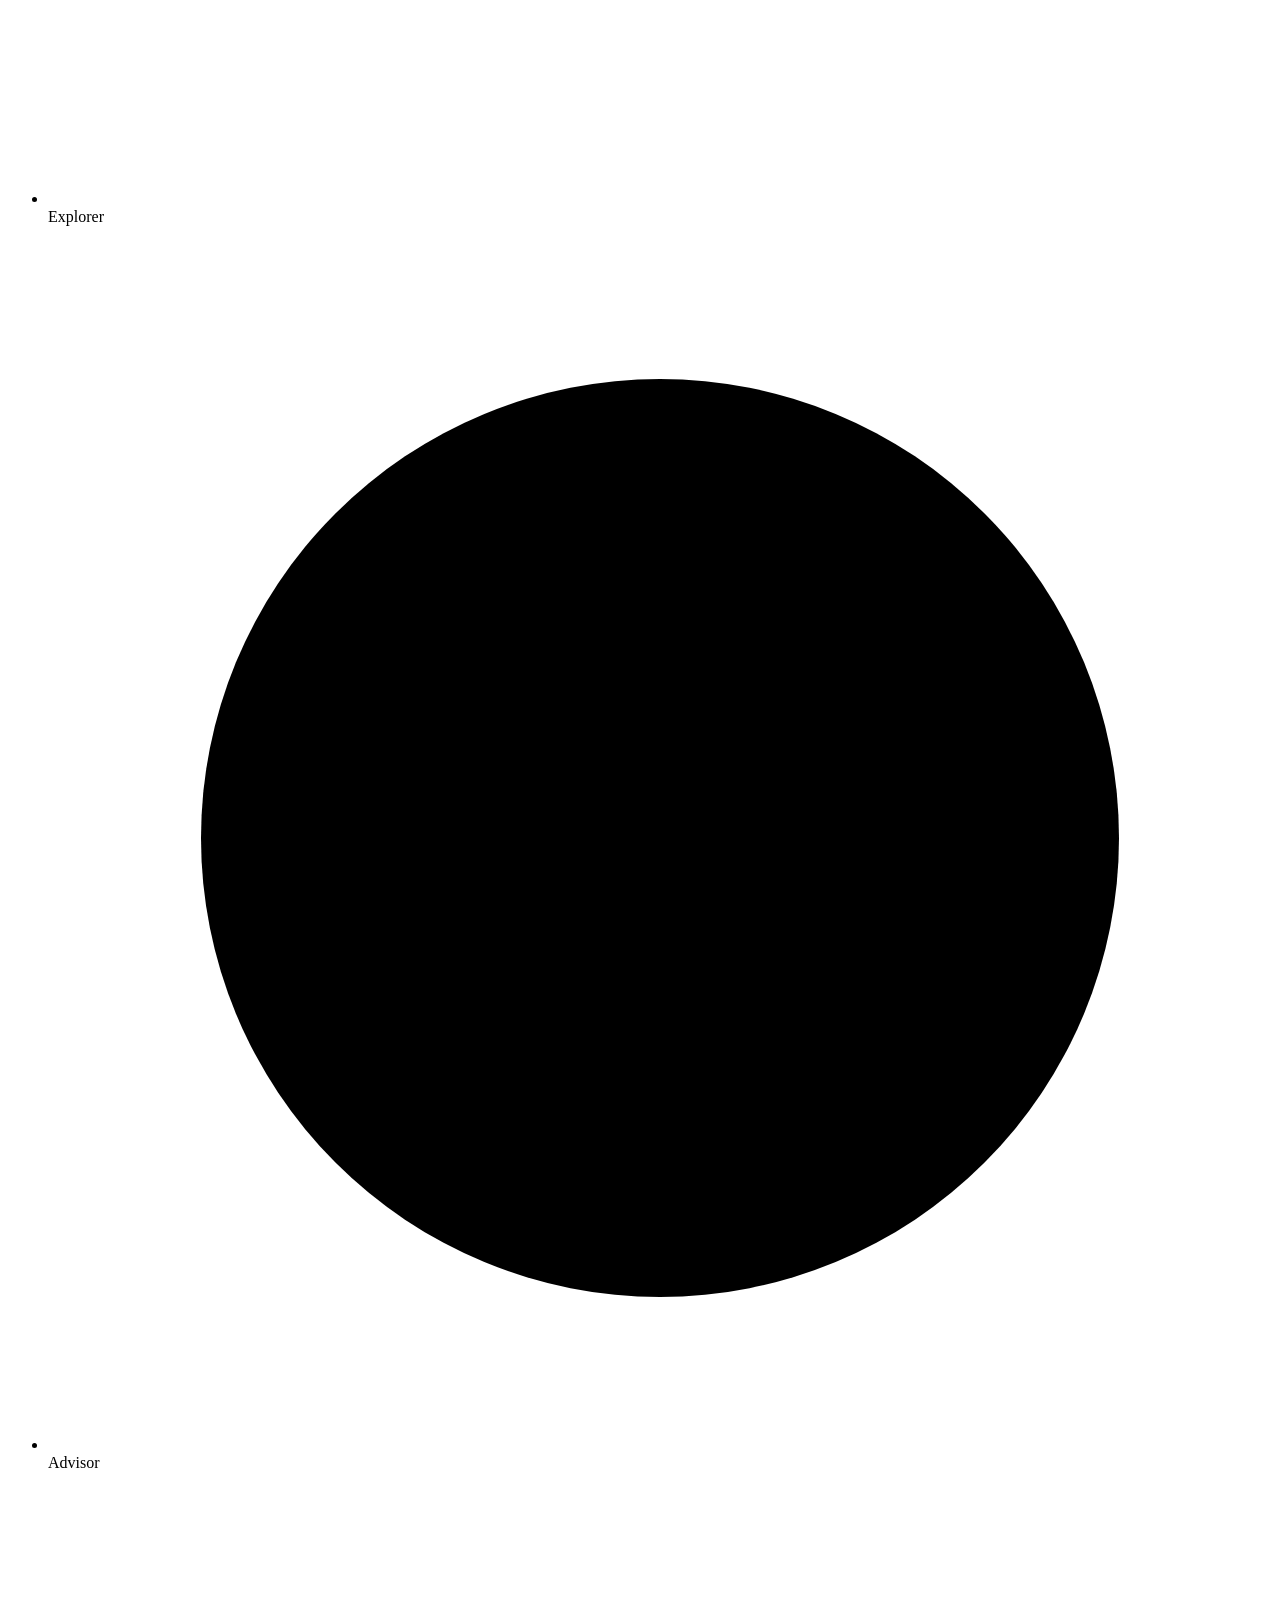
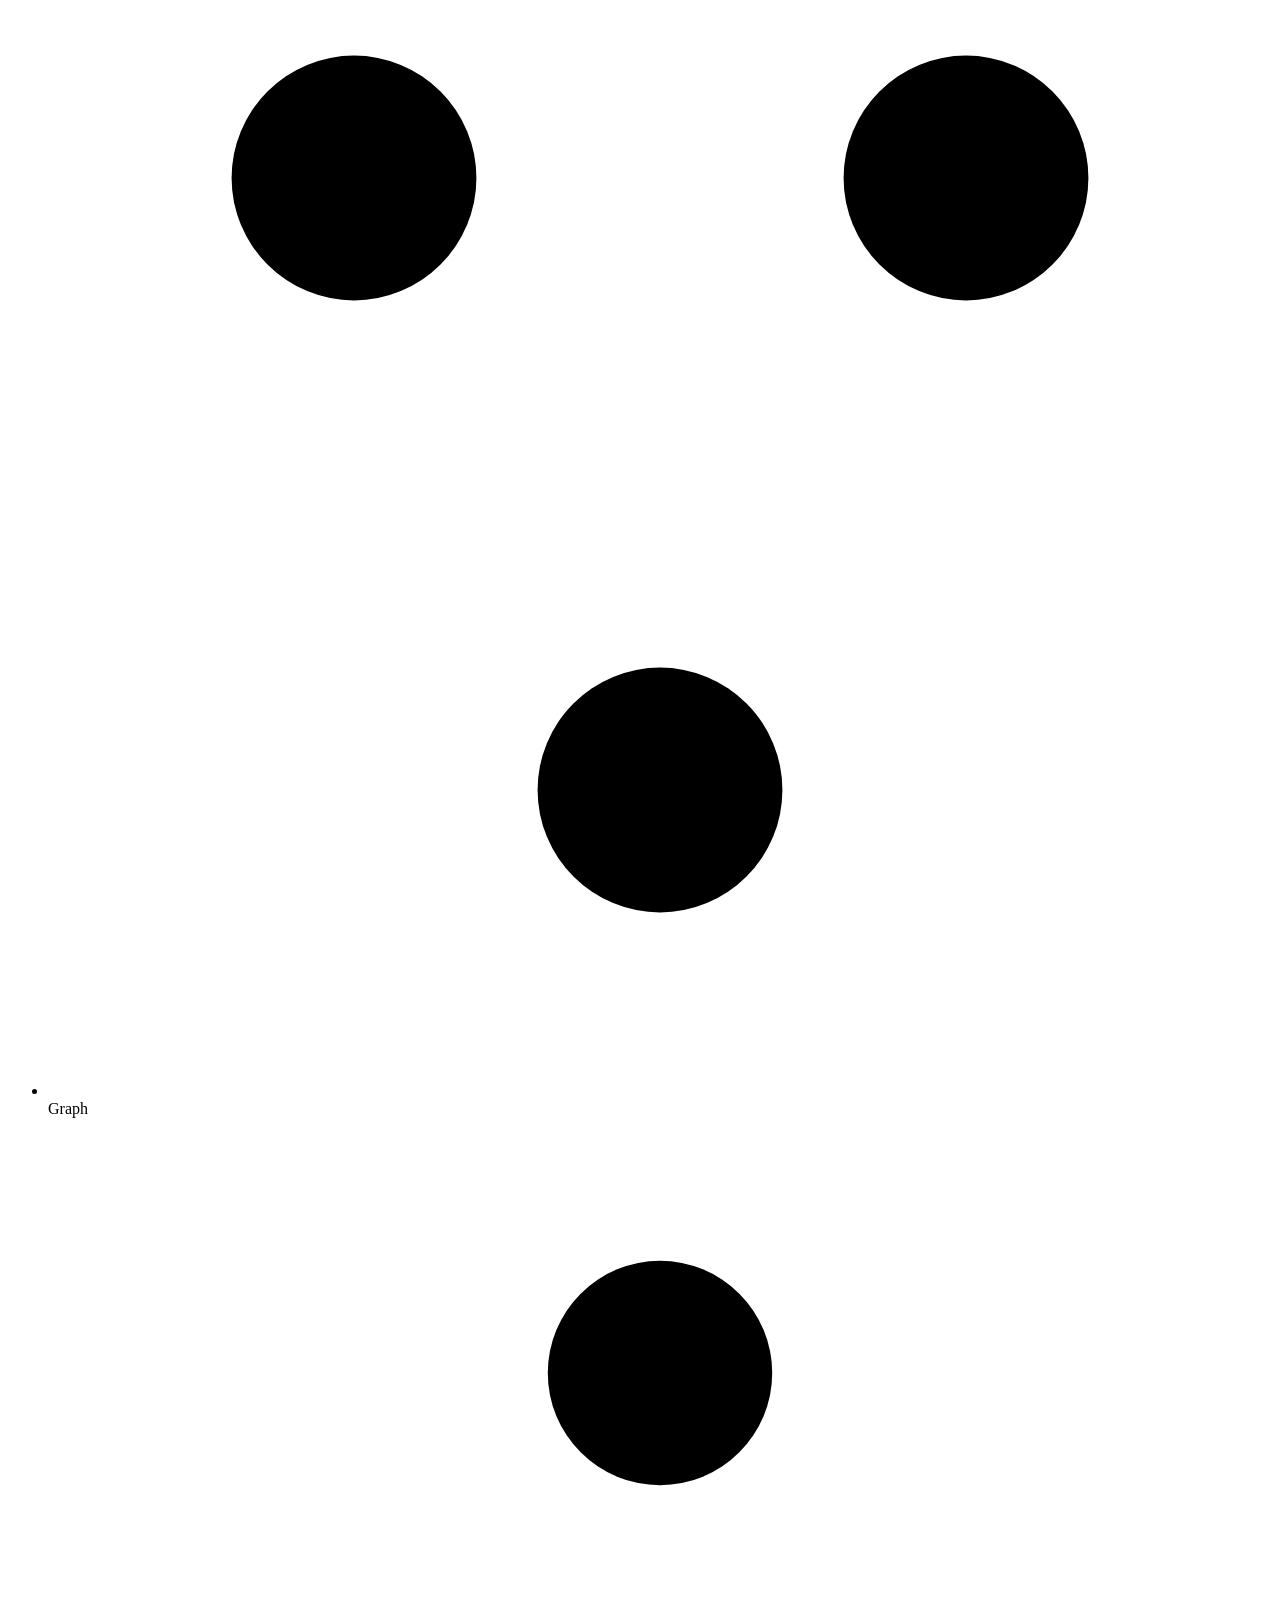
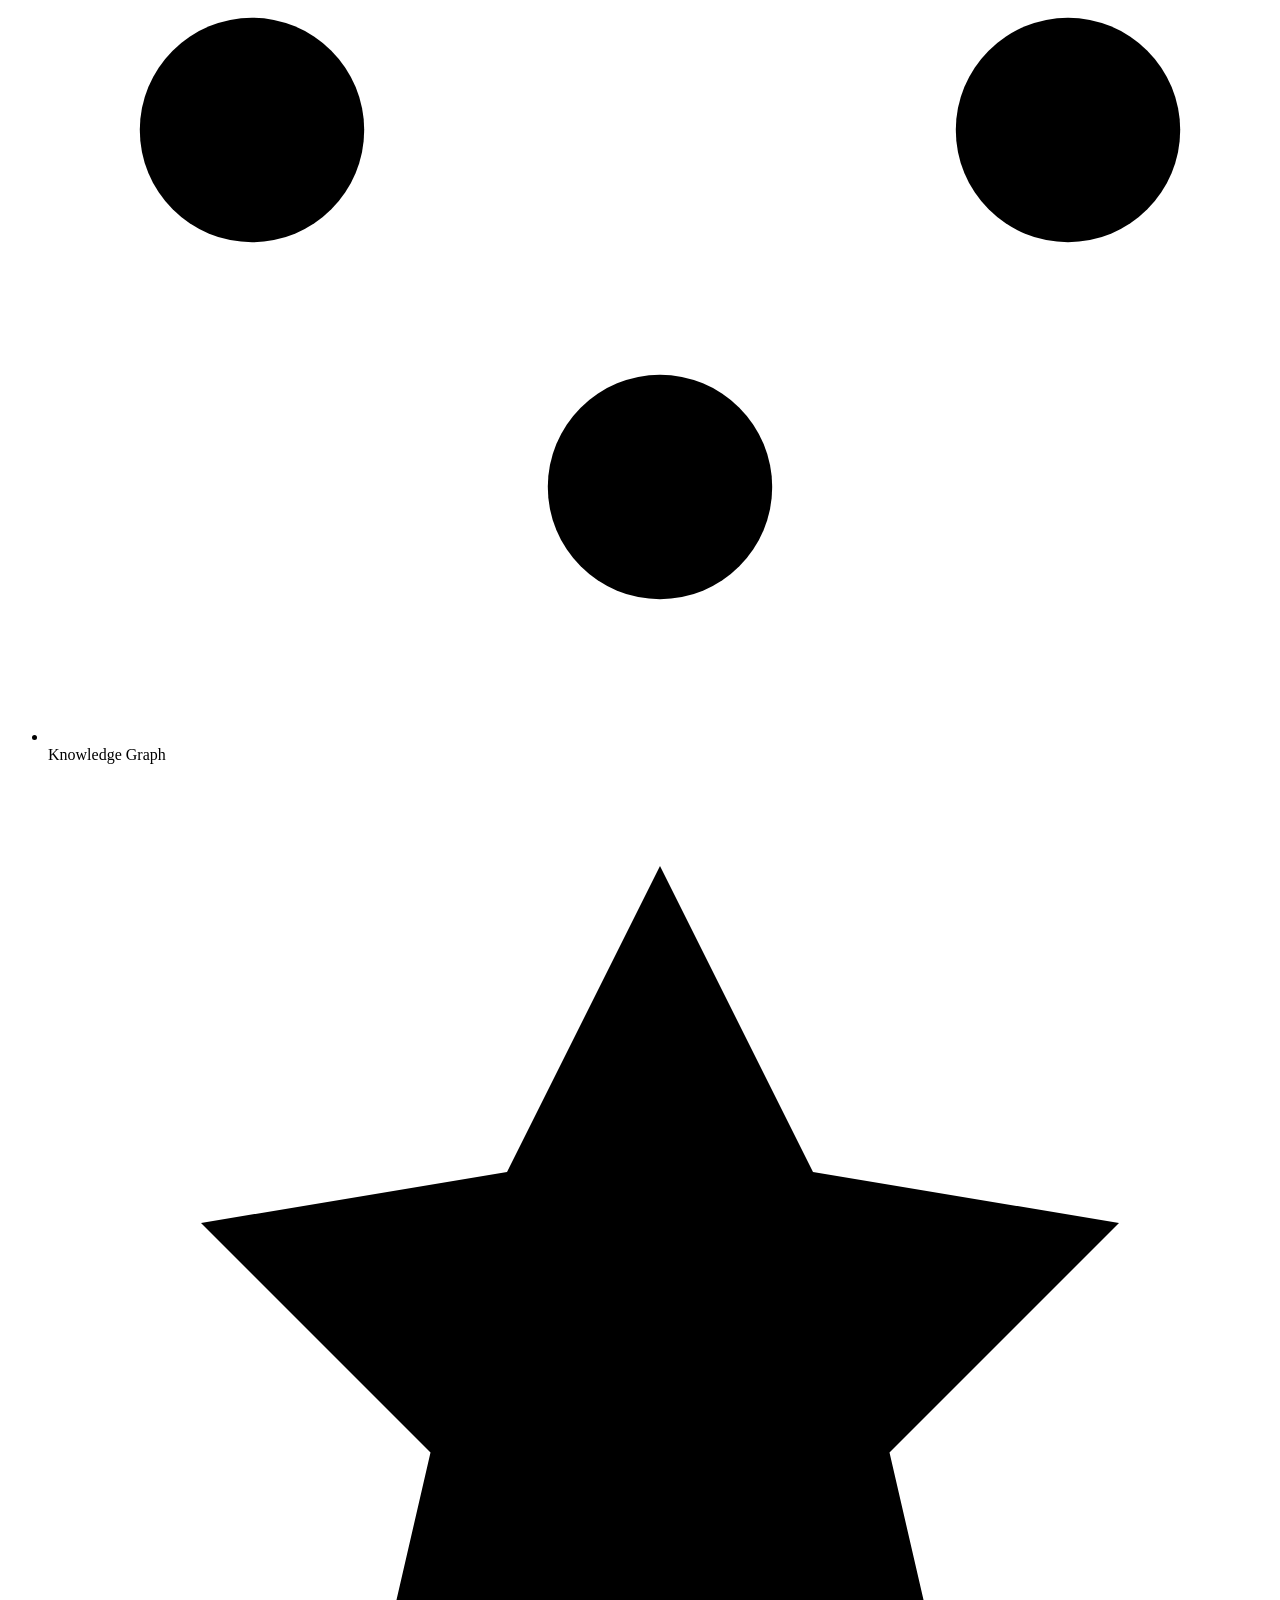
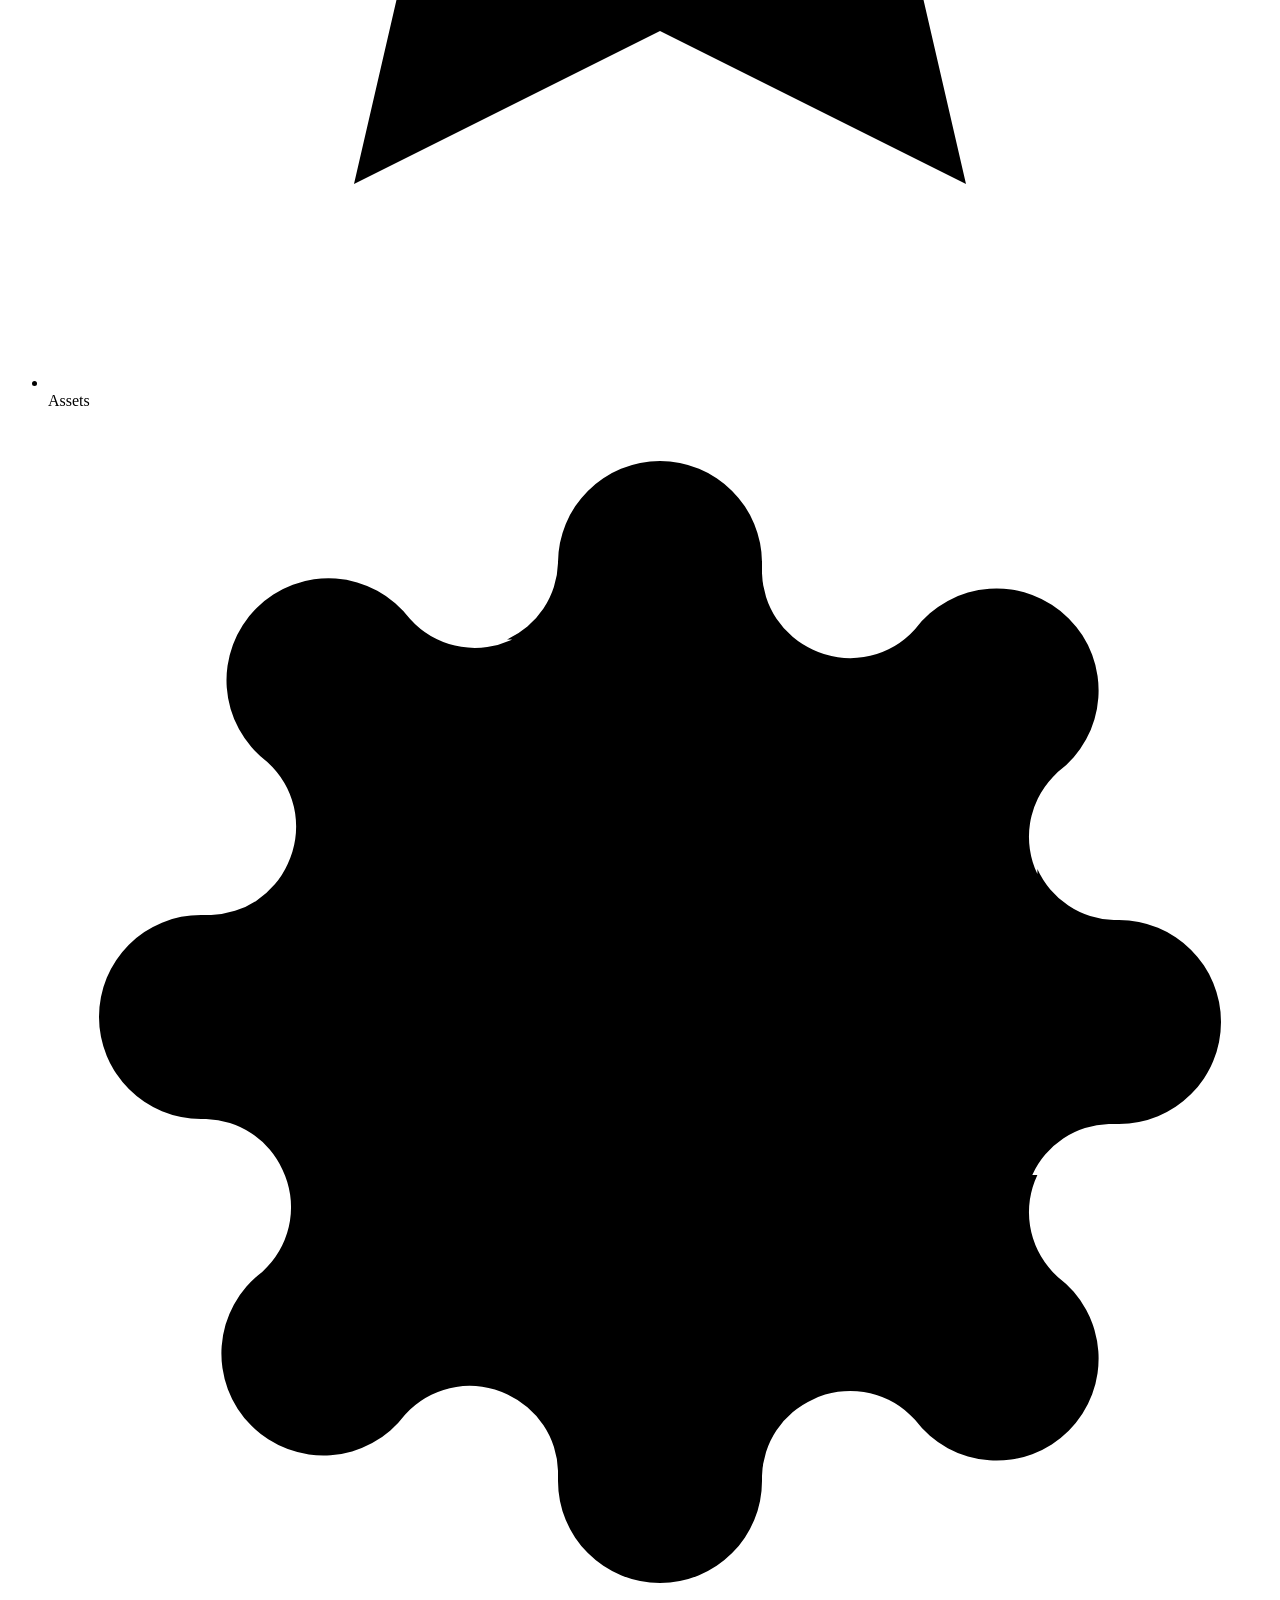
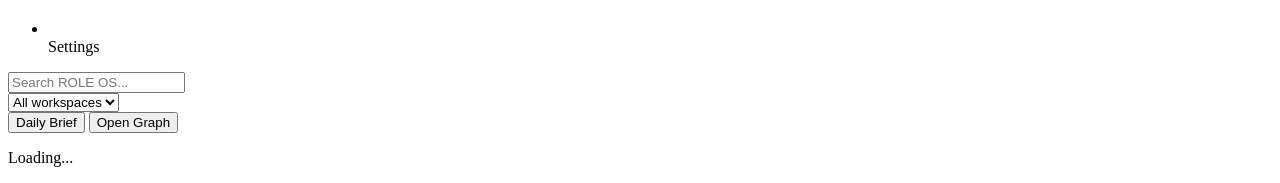
==== commit 7e8a6606: "feat(graph): add Knowledge Graph Co-Authored-By: Claude Sonnet 5 <noreply@anthropic.com>" ====
--- a/dashboard/app/templates/index.html
+++ b/dashboard/app/templates/index.html
@@ -34,6 +34,10 @@
         <li class="nav-item" data-nav="graph">
           <svg class="nav-icon" viewBox="0 0 24 24"><circle cx="6" cy="6" r="2.4"/><circle cx="18" cy="6" r="2.4"/><circle cx="12" cy="18" r="2.4"/><path d="M8 7l6 9M16 7l-6 9M8.4 6h7.2"/></svg>
           <span>Graph</span>
+        </li>
+        <li class="nav-item" data-nav="conversation-graph">
+          <svg class="nav-icon" viewBox="0 0 24 24"><circle cx="4" cy="12" r="2.2"/><circle cx="12" cy="5" r="2.2"/><circle cx="12" cy="19" r="2.2"/><circle cx="20" cy="12" r="2.2"/><path d="M6 12h12M12 7v10"/></svg>
+          <span>Knowledge Graph</span>
         </li>
         <li class="nav-item" data-nav="assets">
           <svg class="nav-icon" viewBox="0 0 24 24"><path d="M12 2l3 6 6 1-4.5 4.5L18 20l-6-3-6 3 1.5-6.5L3 9l6-1z"/></svg>
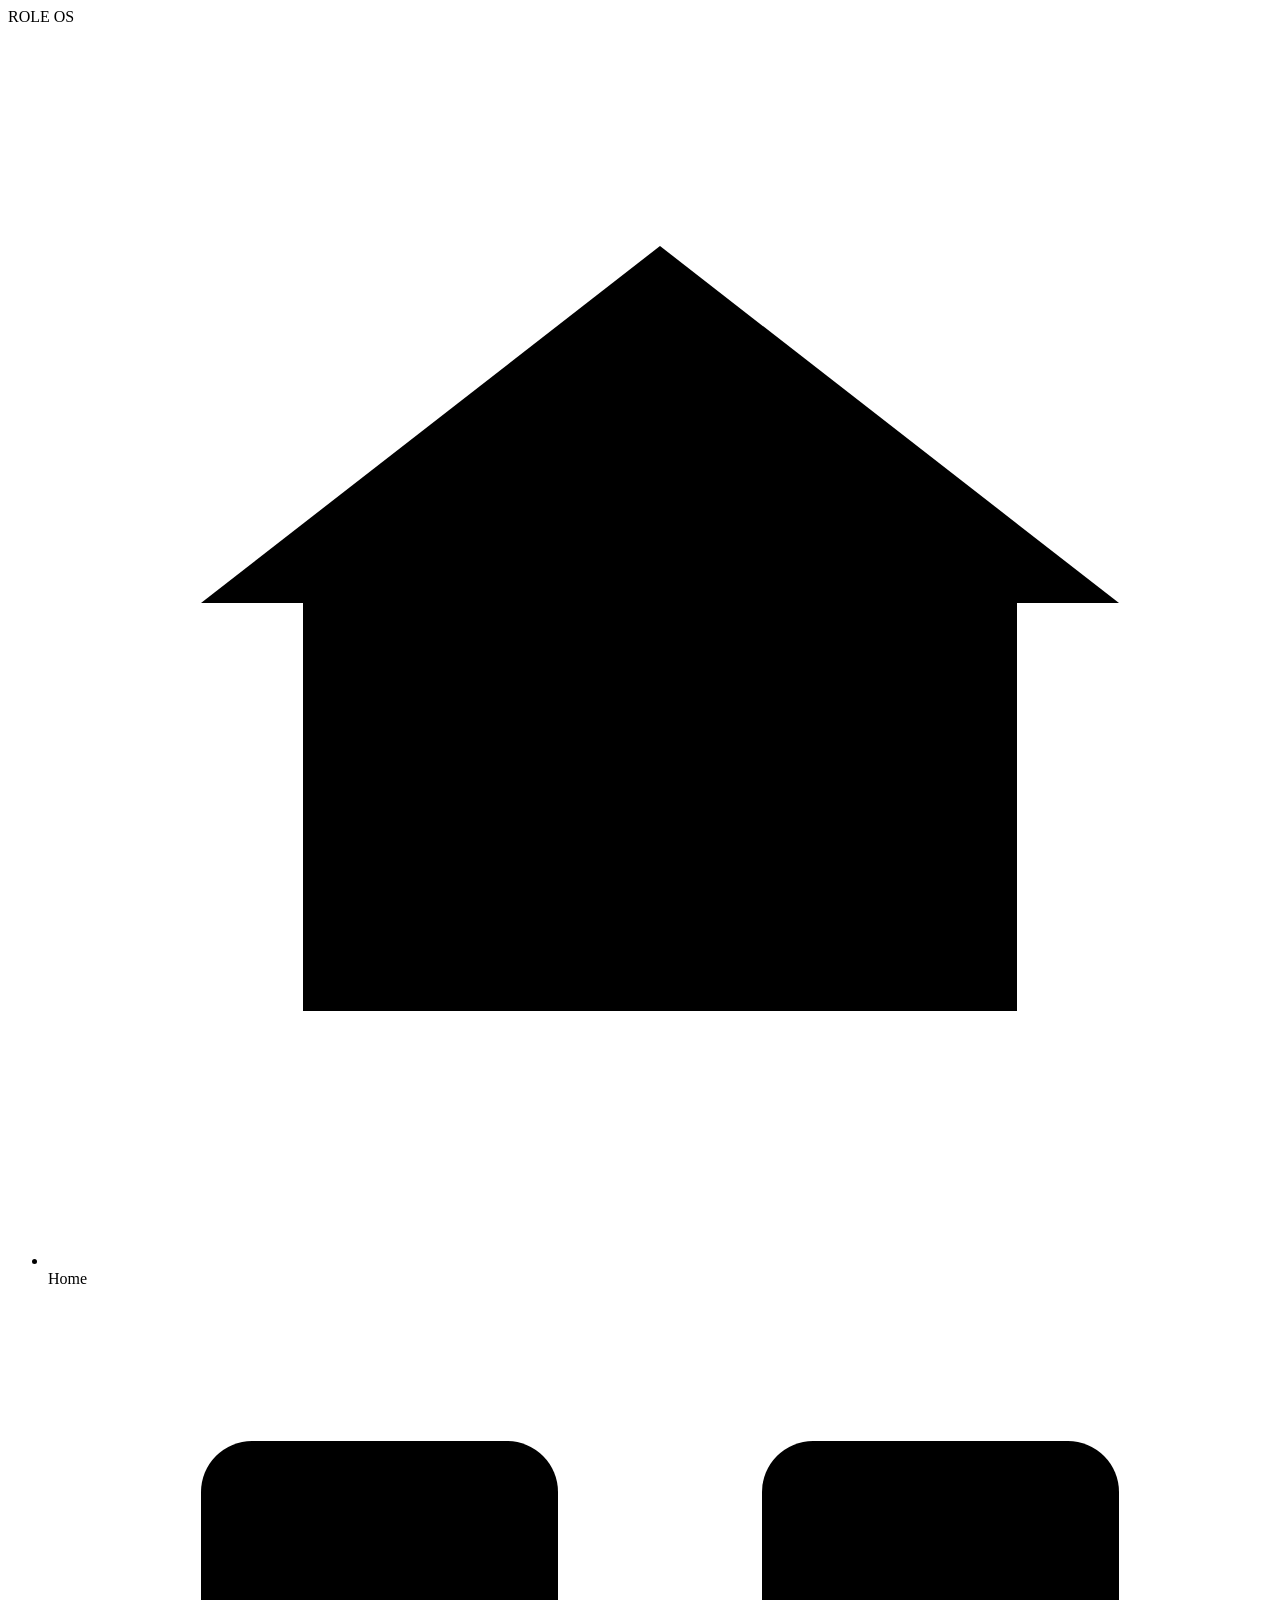
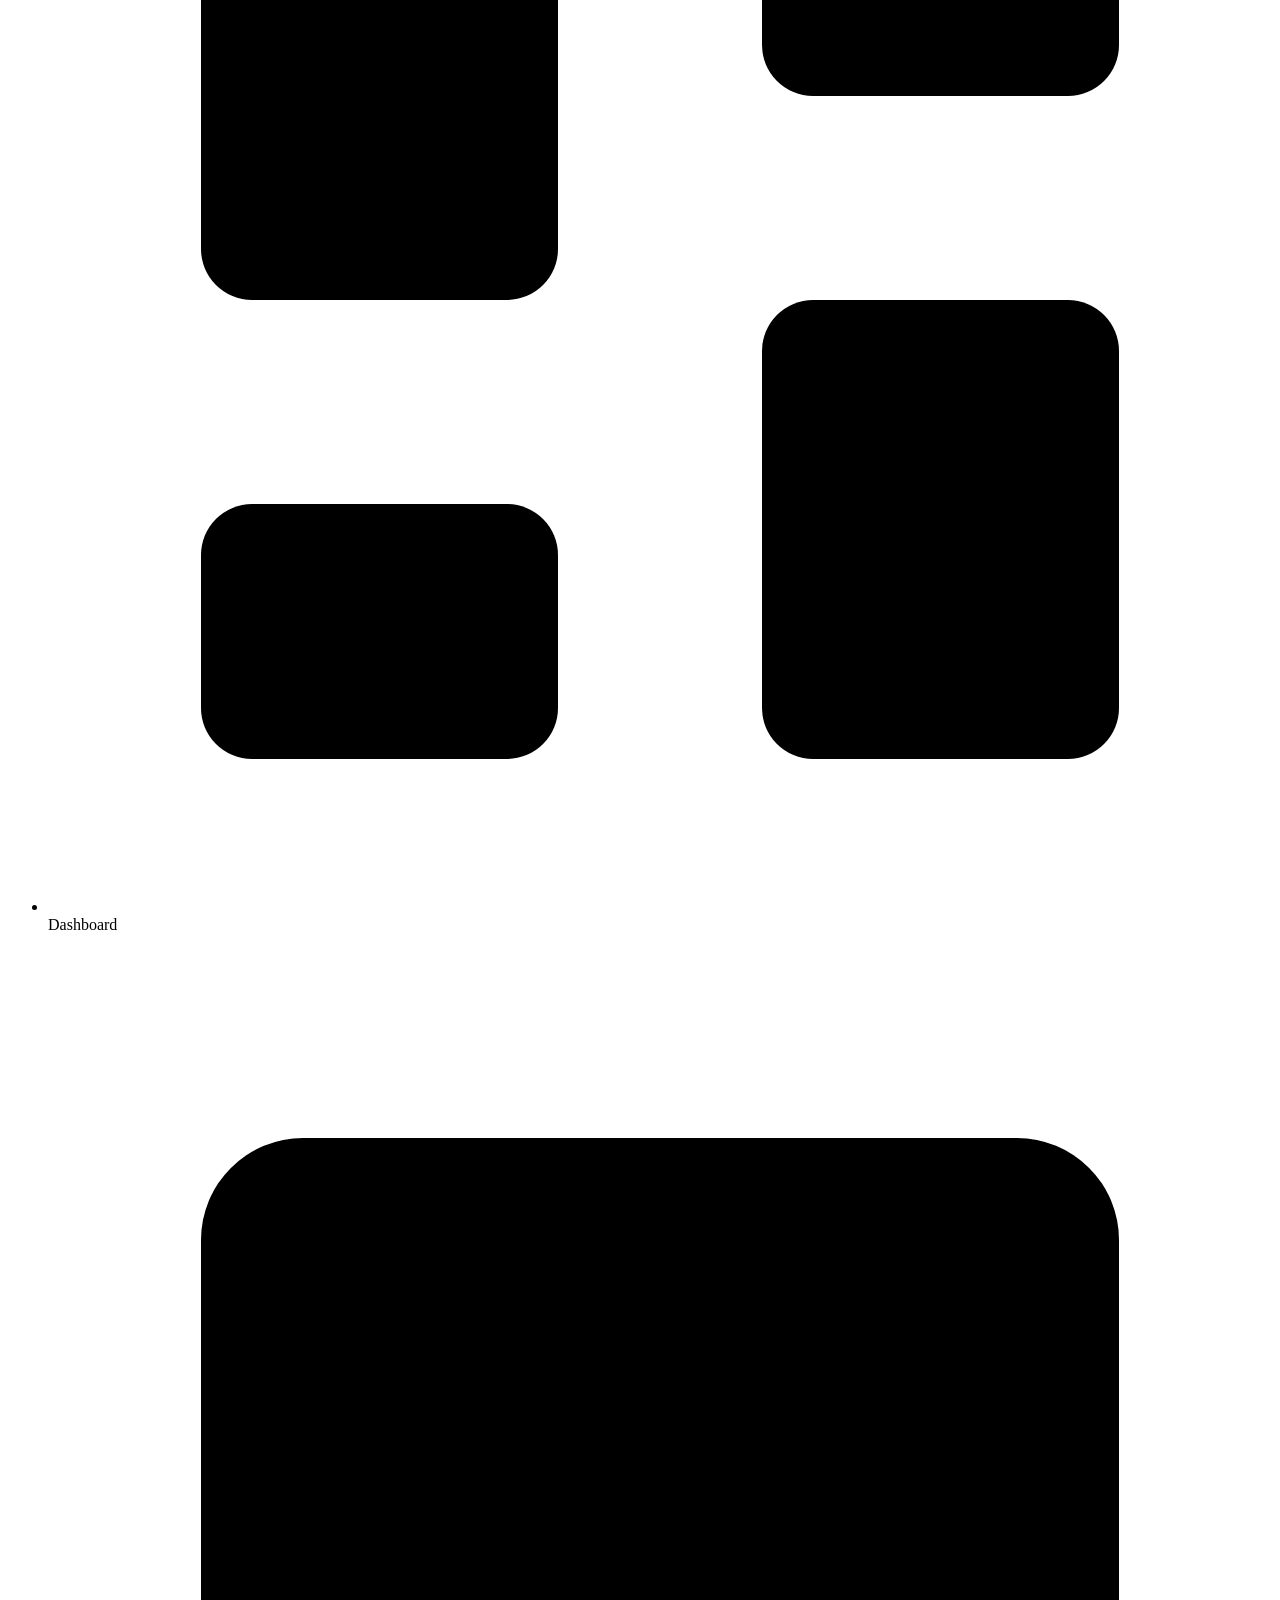
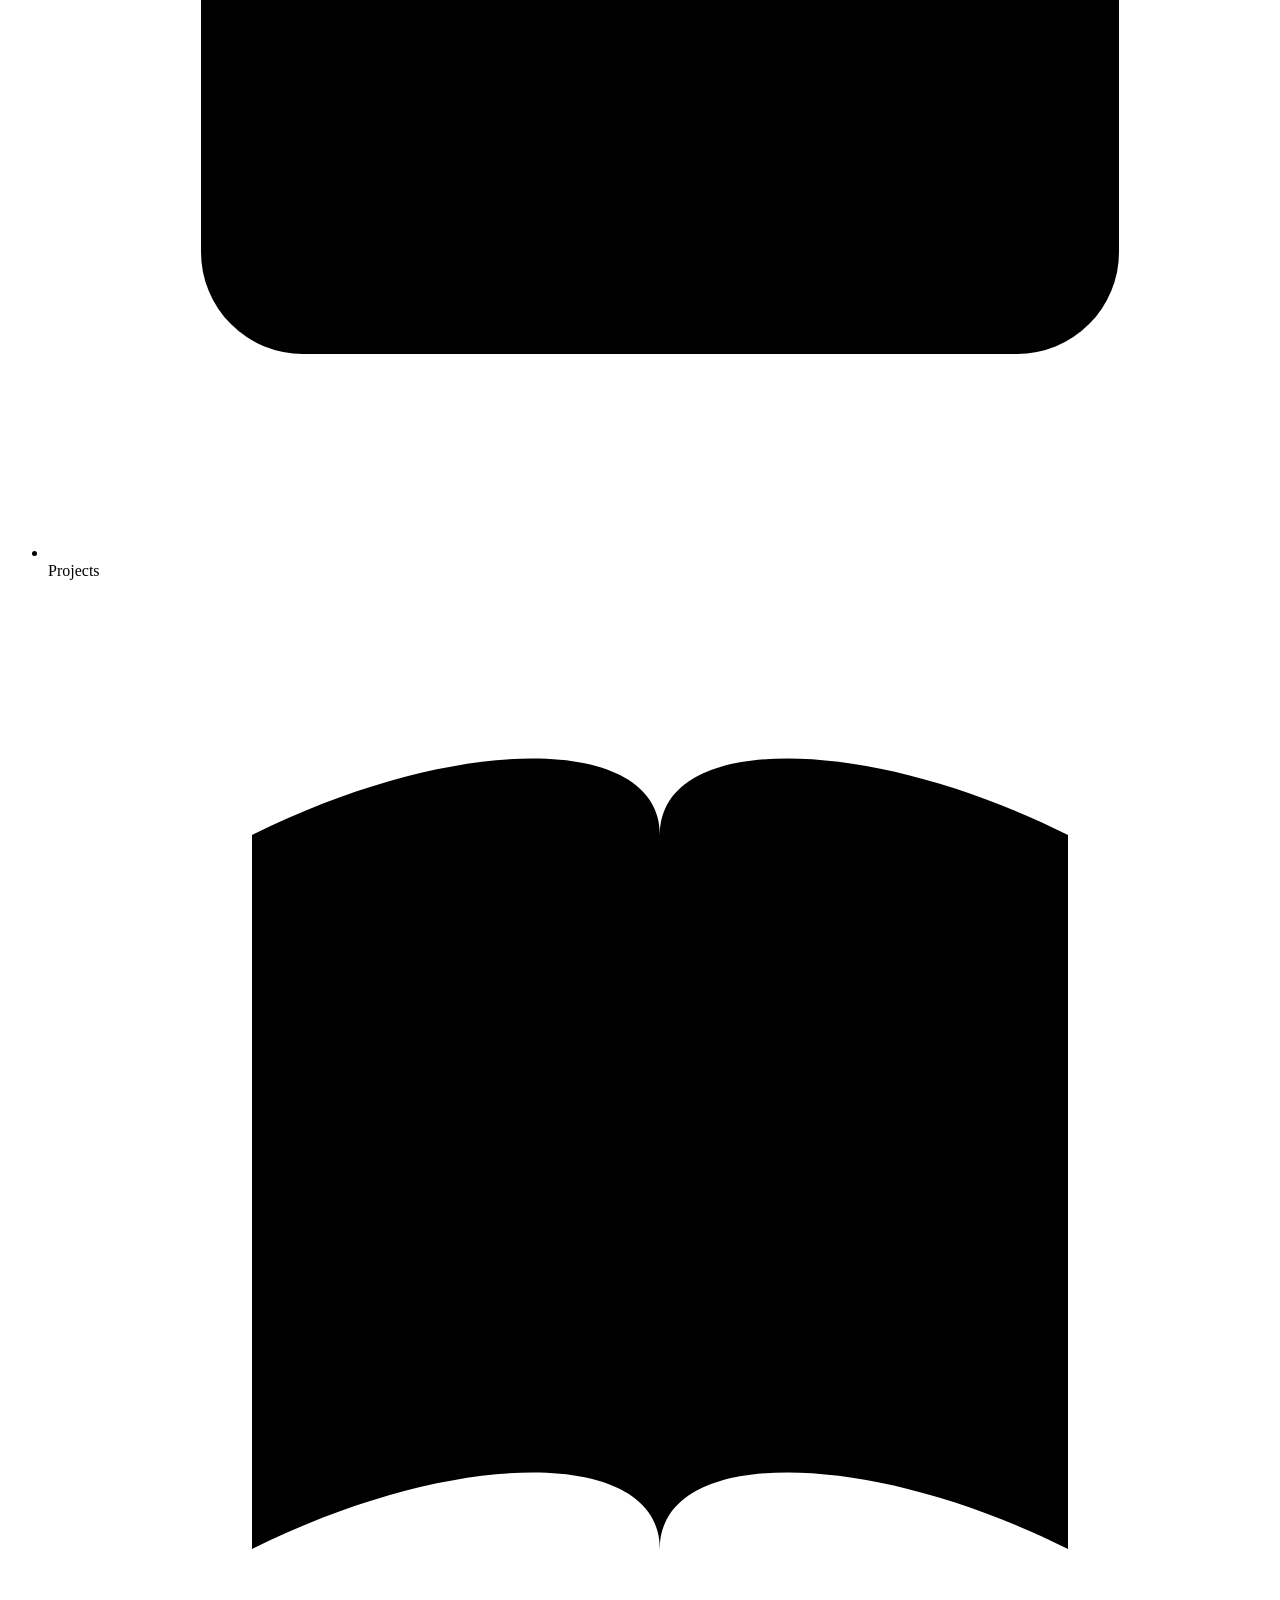
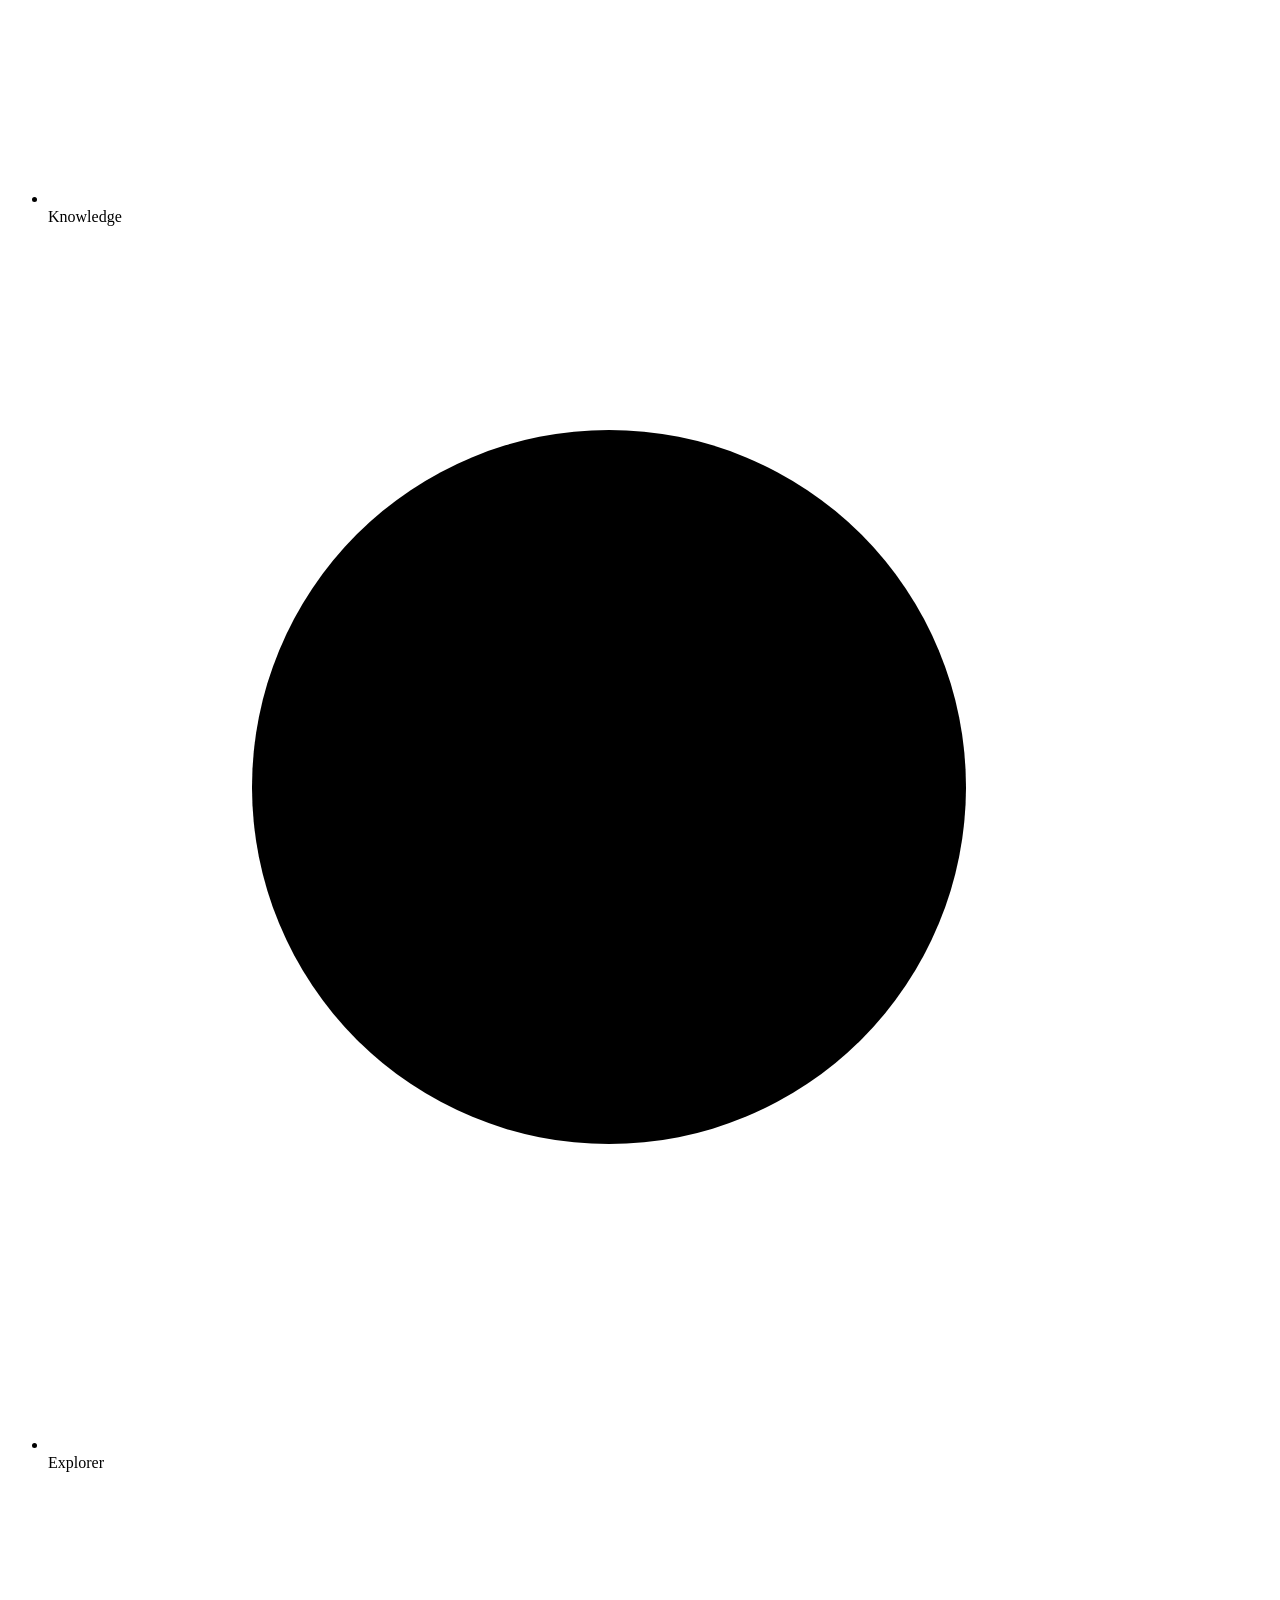
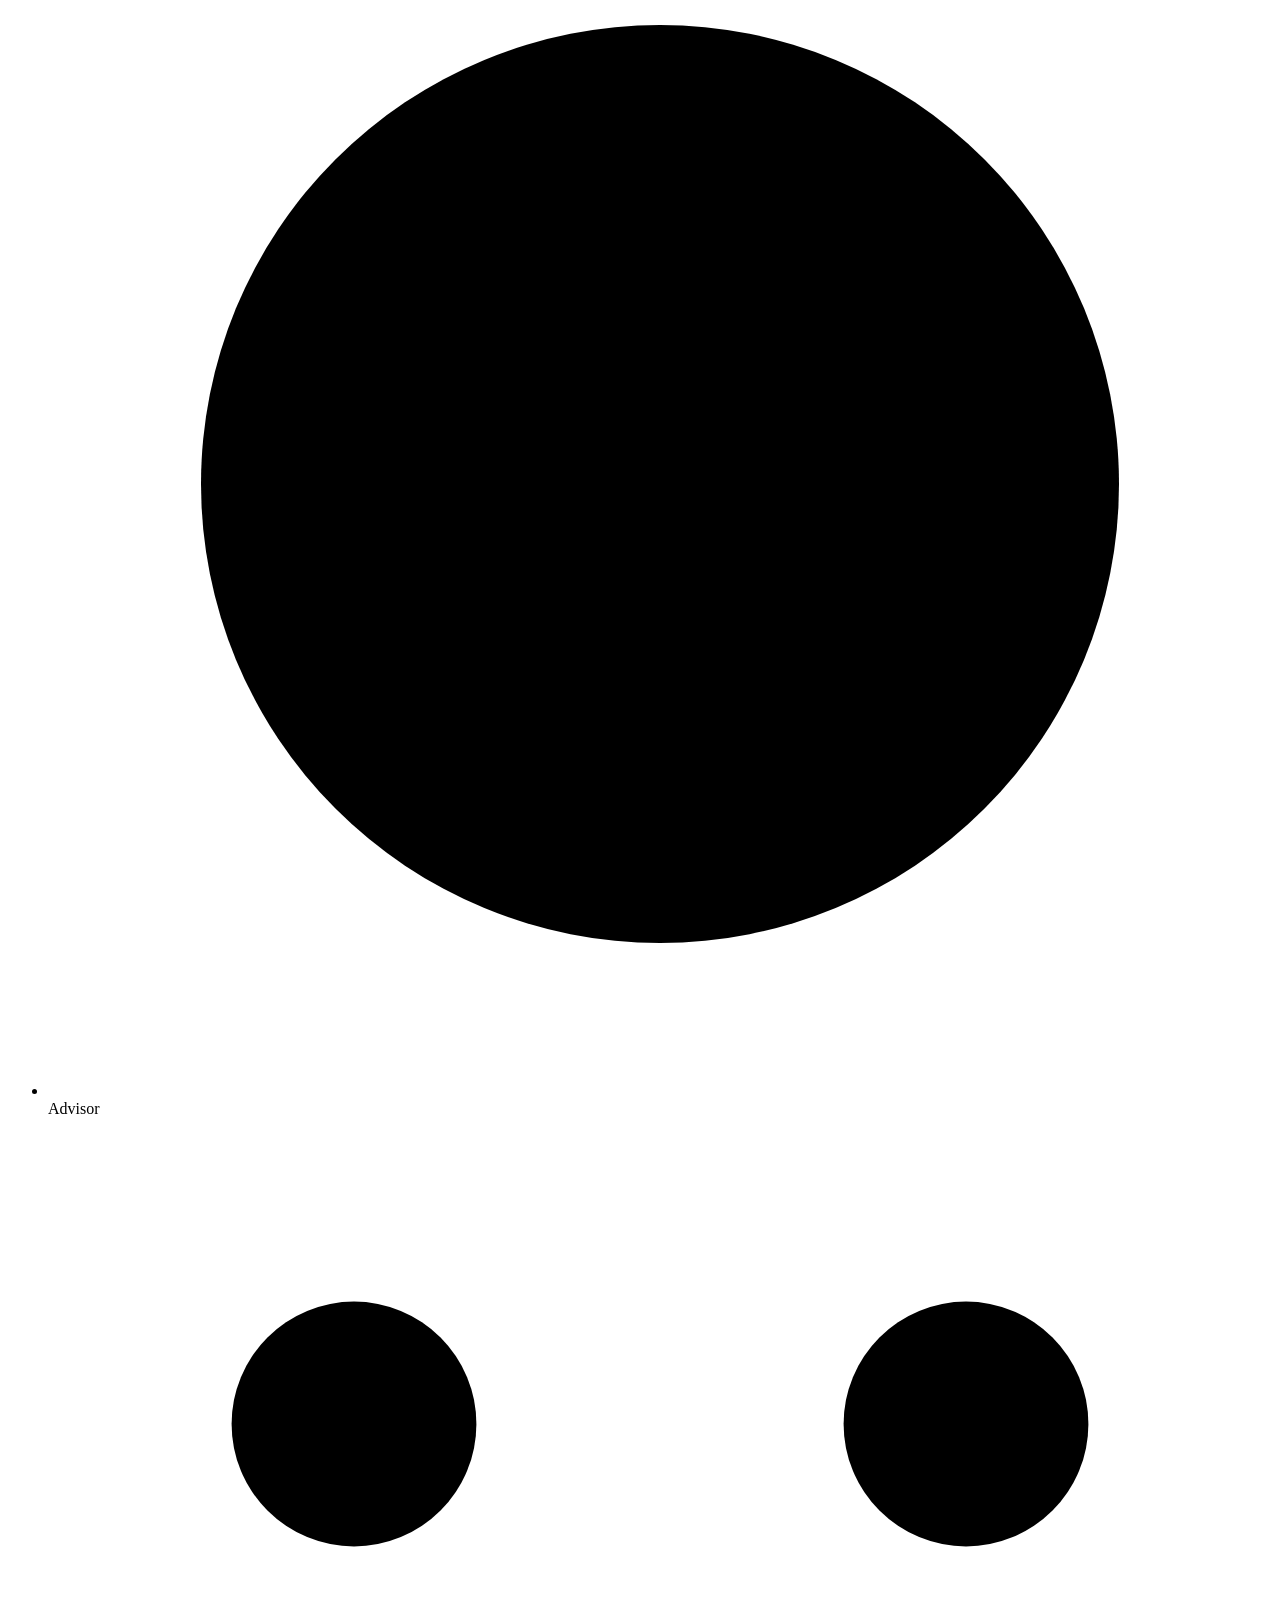
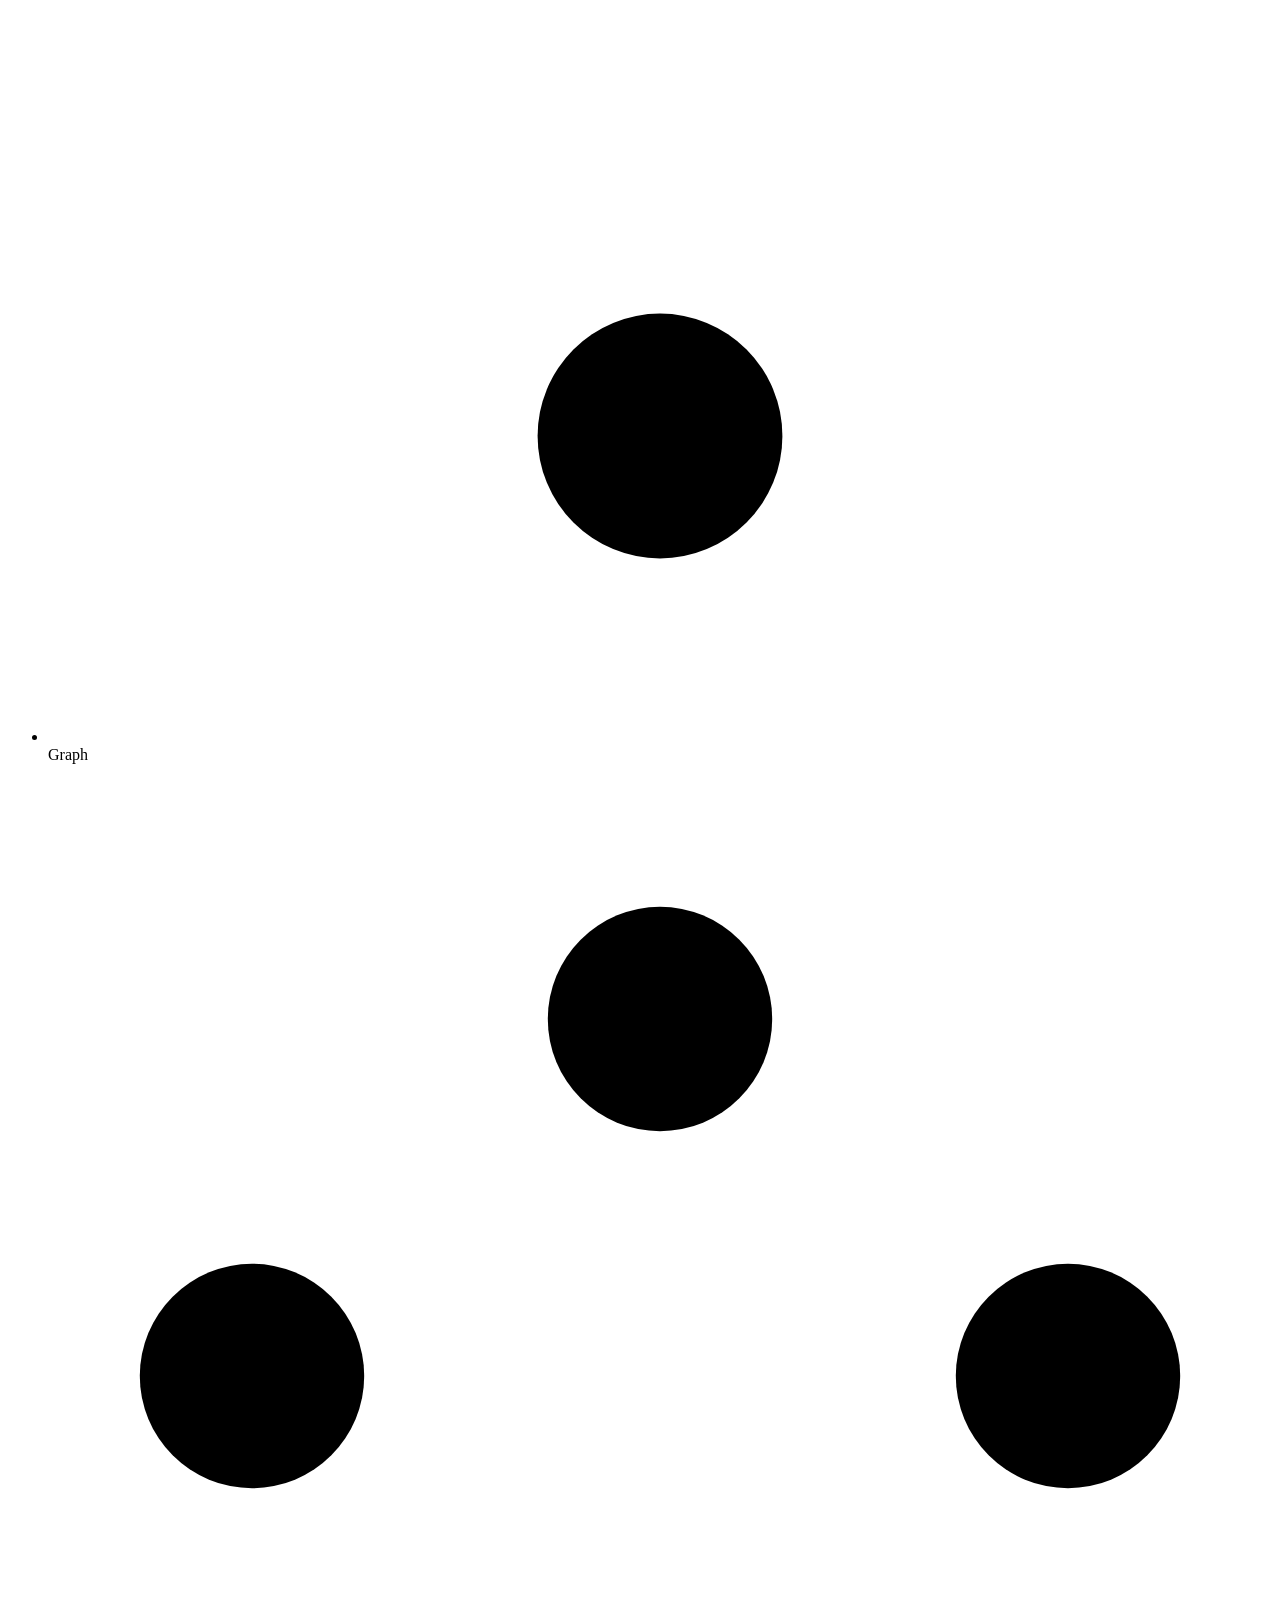
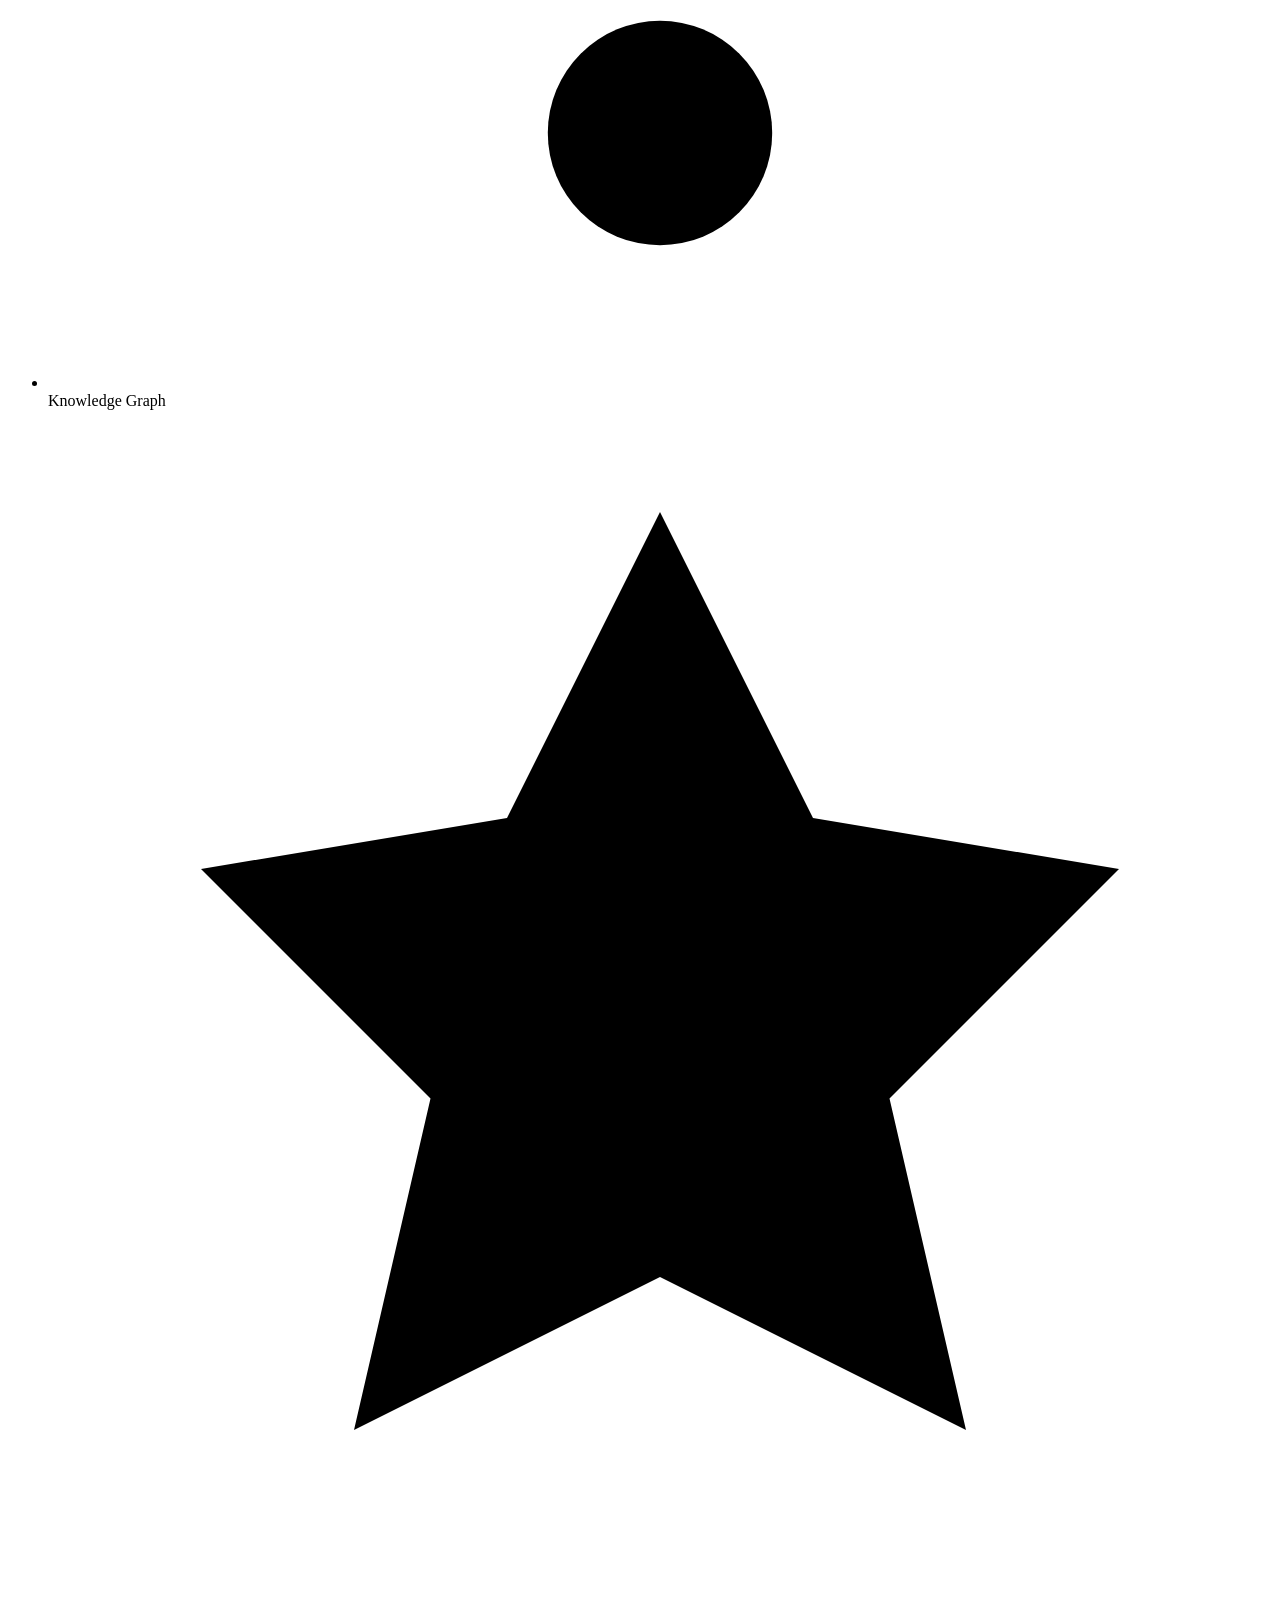
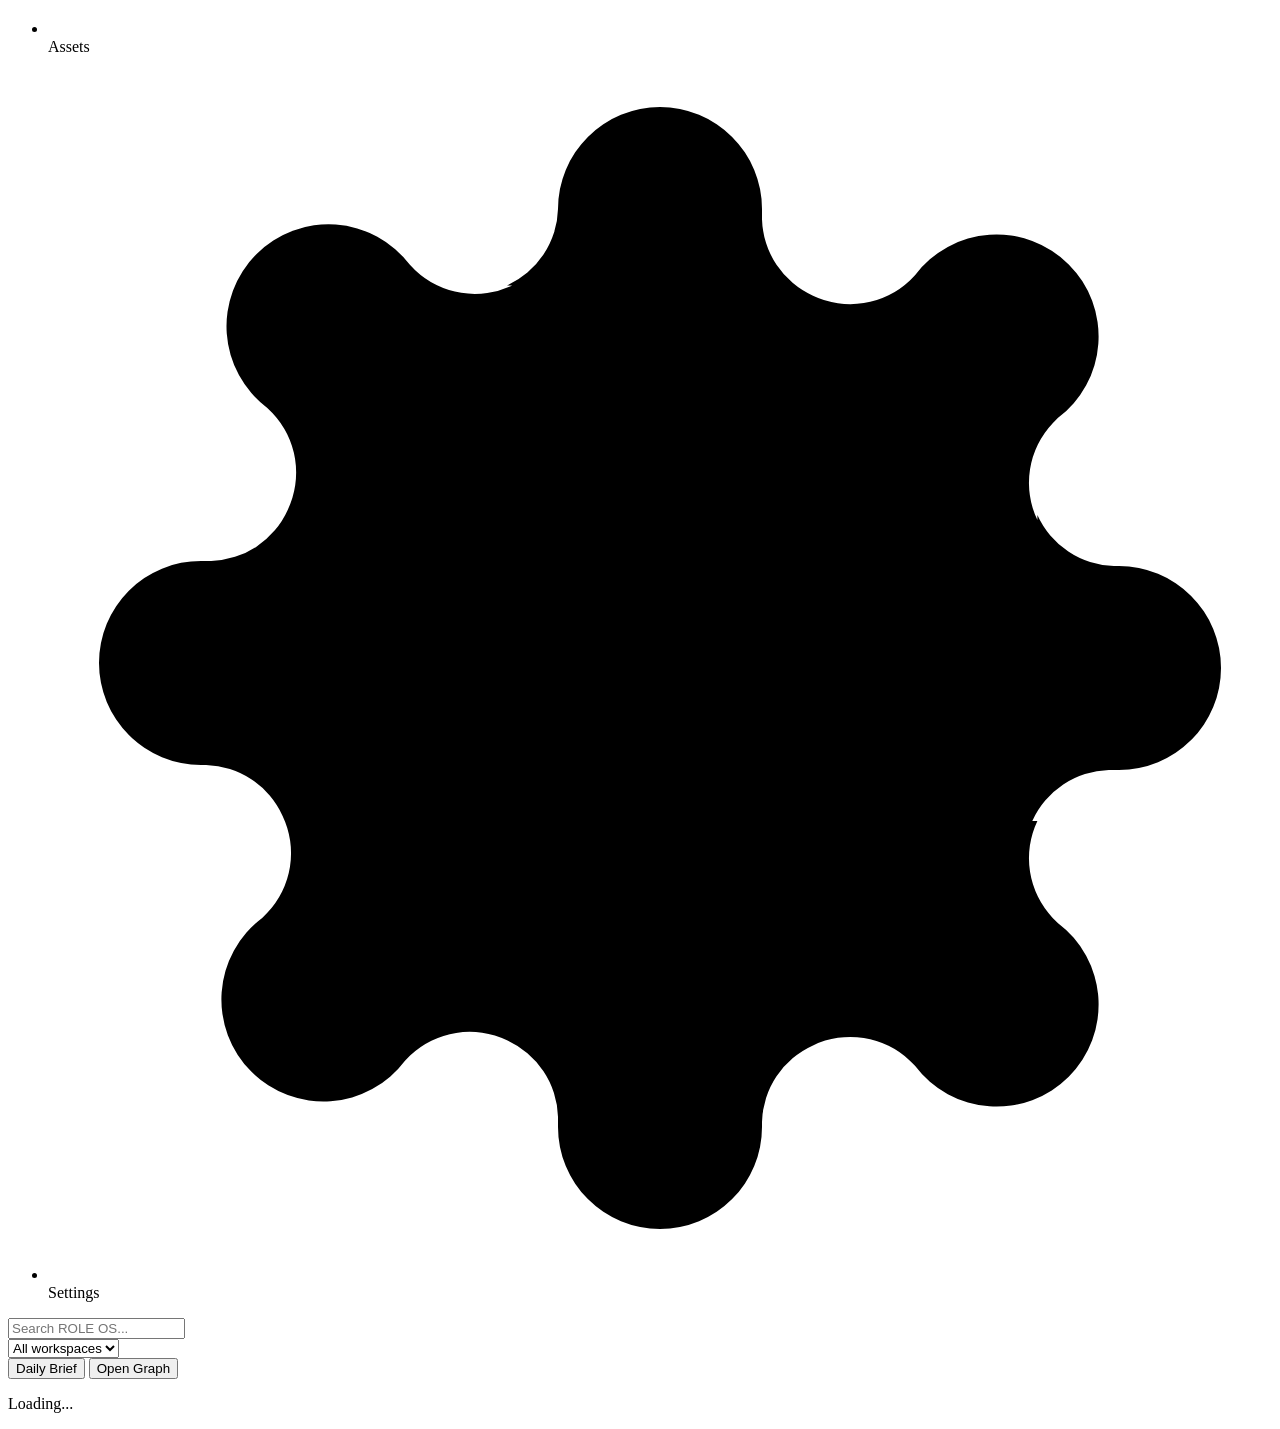
==== commit e1dda55f: "feat(dashboard): complete executive dashboard Co-Authored-By: Claude Sonnet 5 <noreply@anthropic.com" ====
--- a/dashboard/app/templates/index.html
+++ b/dashboard/app/templates/index.html
@@ -14,6 +14,10 @@
         <li class="nav-item active" data-nav="home">
           <svg class="nav-icon" viewBox="0 0 24 24"><path d="M3 11l9-7 9 7"/><path d="M5 10v9h14v-9"/></svg>
           <span>Home</span>
+        </li>
+        <li class="nav-item" data-nav="dashboard">
+          <svg class="nav-icon" viewBox="0 0 24 24"><rect x="3" y="3" width="7" height="9" rx="1"/><rect x="14" y="3" width="7" height="5" rx="1"/><rect x="14" y="12" width="7" height="9" rx="1"/><rect x="3" y="16" width="7" height="5" rx="1"/></svg>
+          <span>Dashboard</span>
         </li>
         <li class="nav-item" data-nav="projects">
           <svg class="nav-icon" viewBox="0 0 24 24"><rect x="3" y="4" width="18" height="16" rx="2"/><path d="M3 9h18"/></svg>
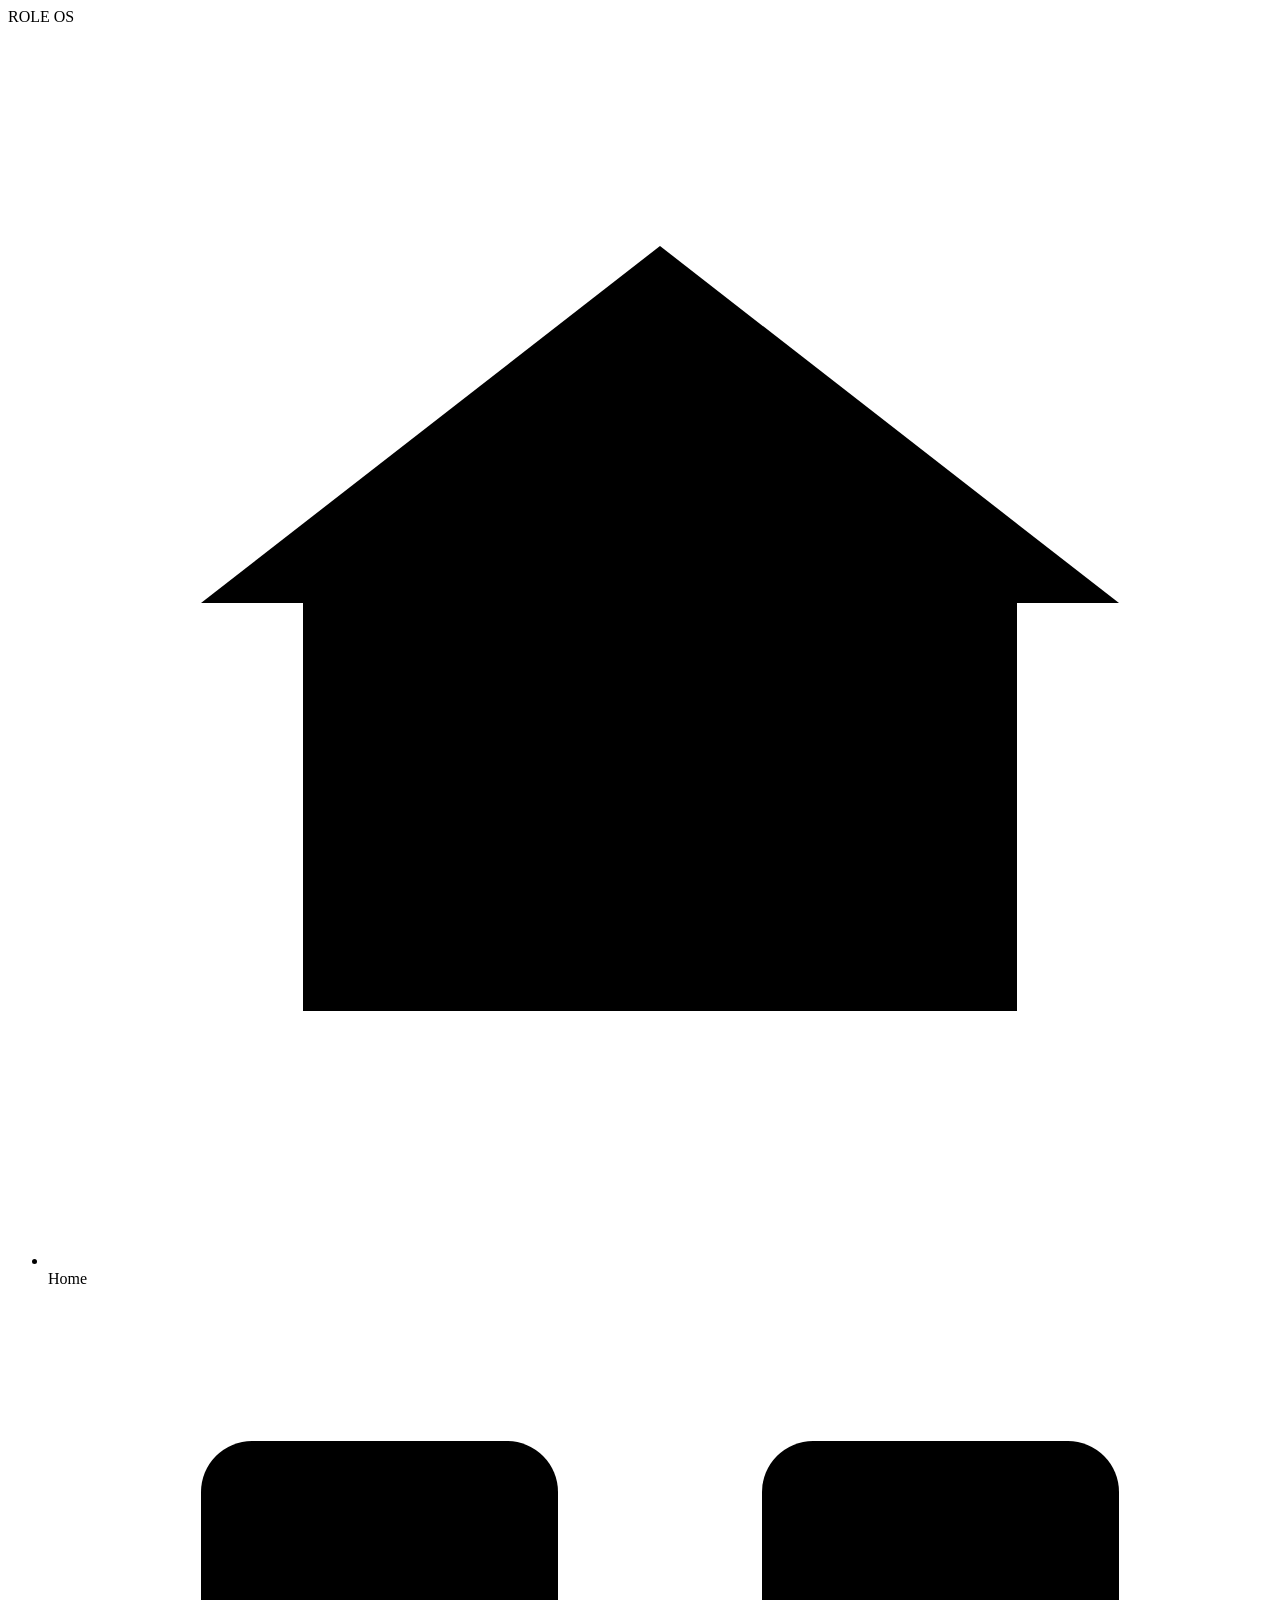
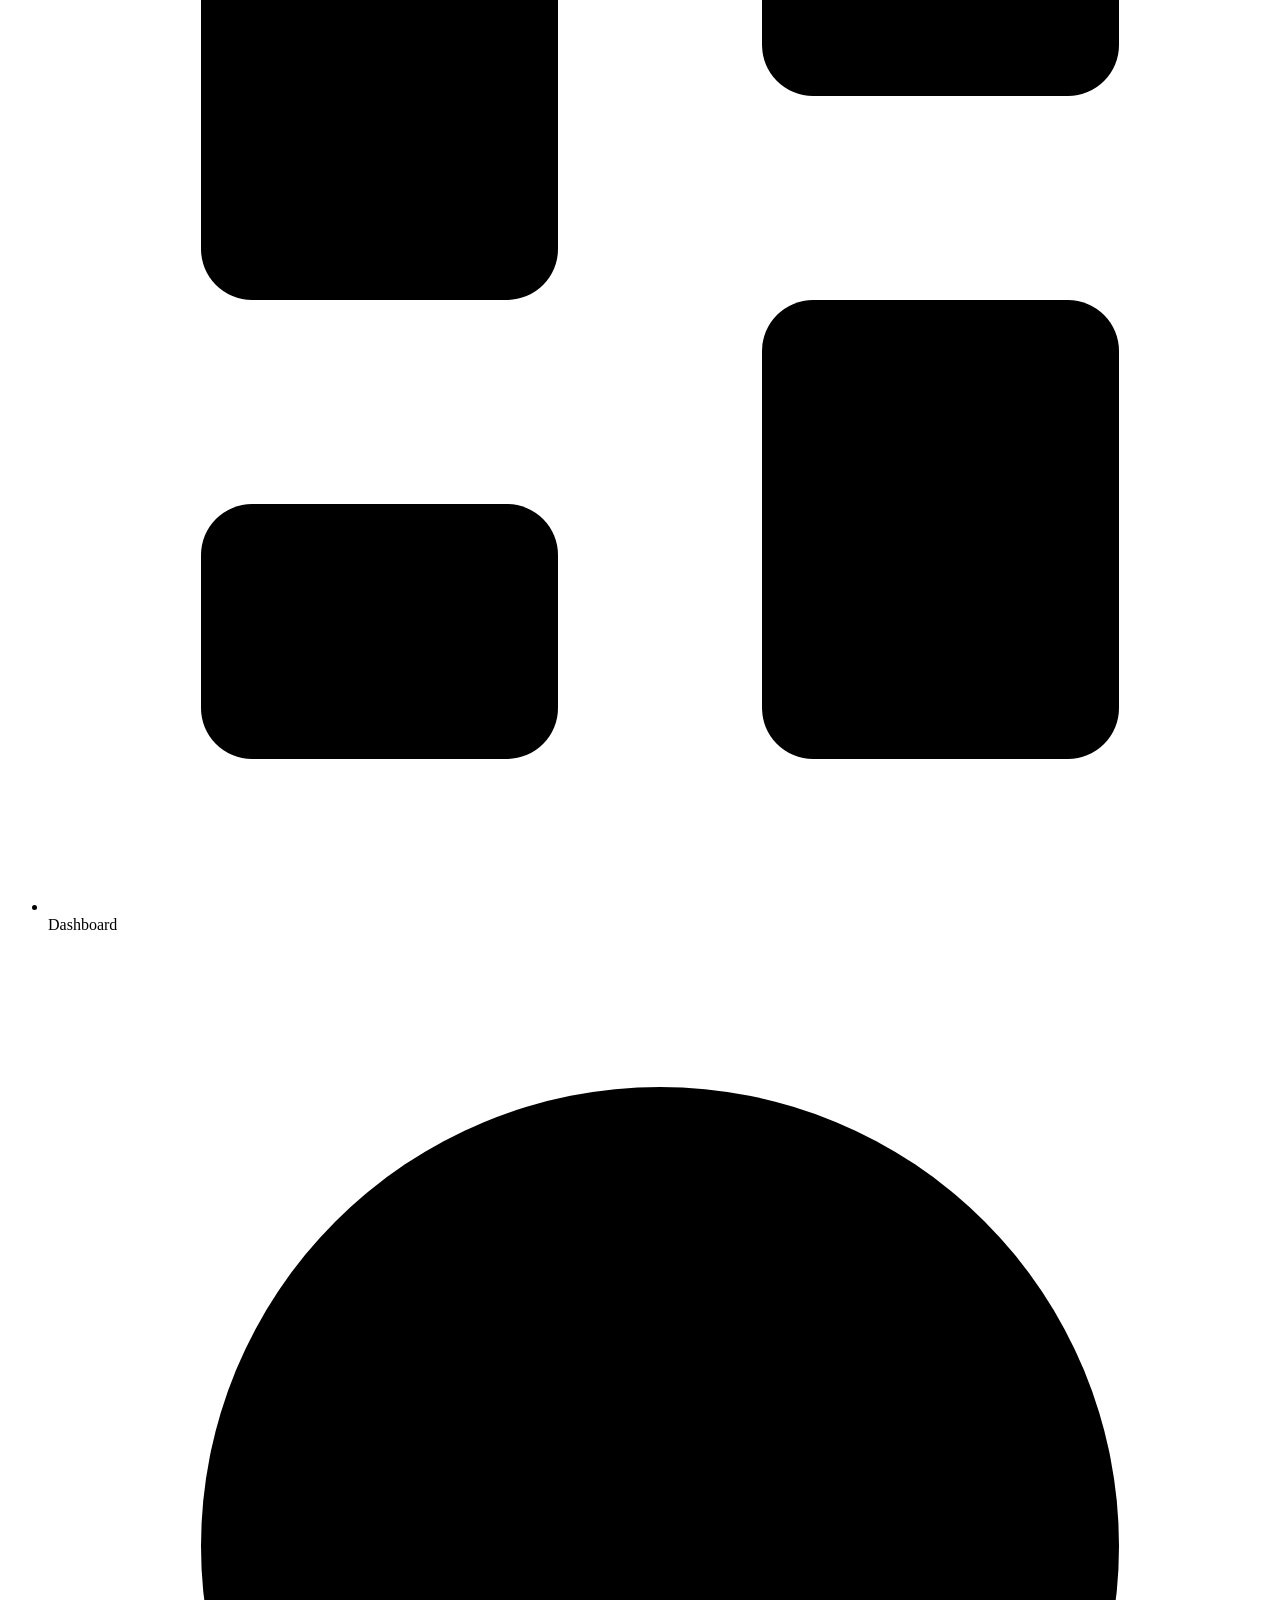
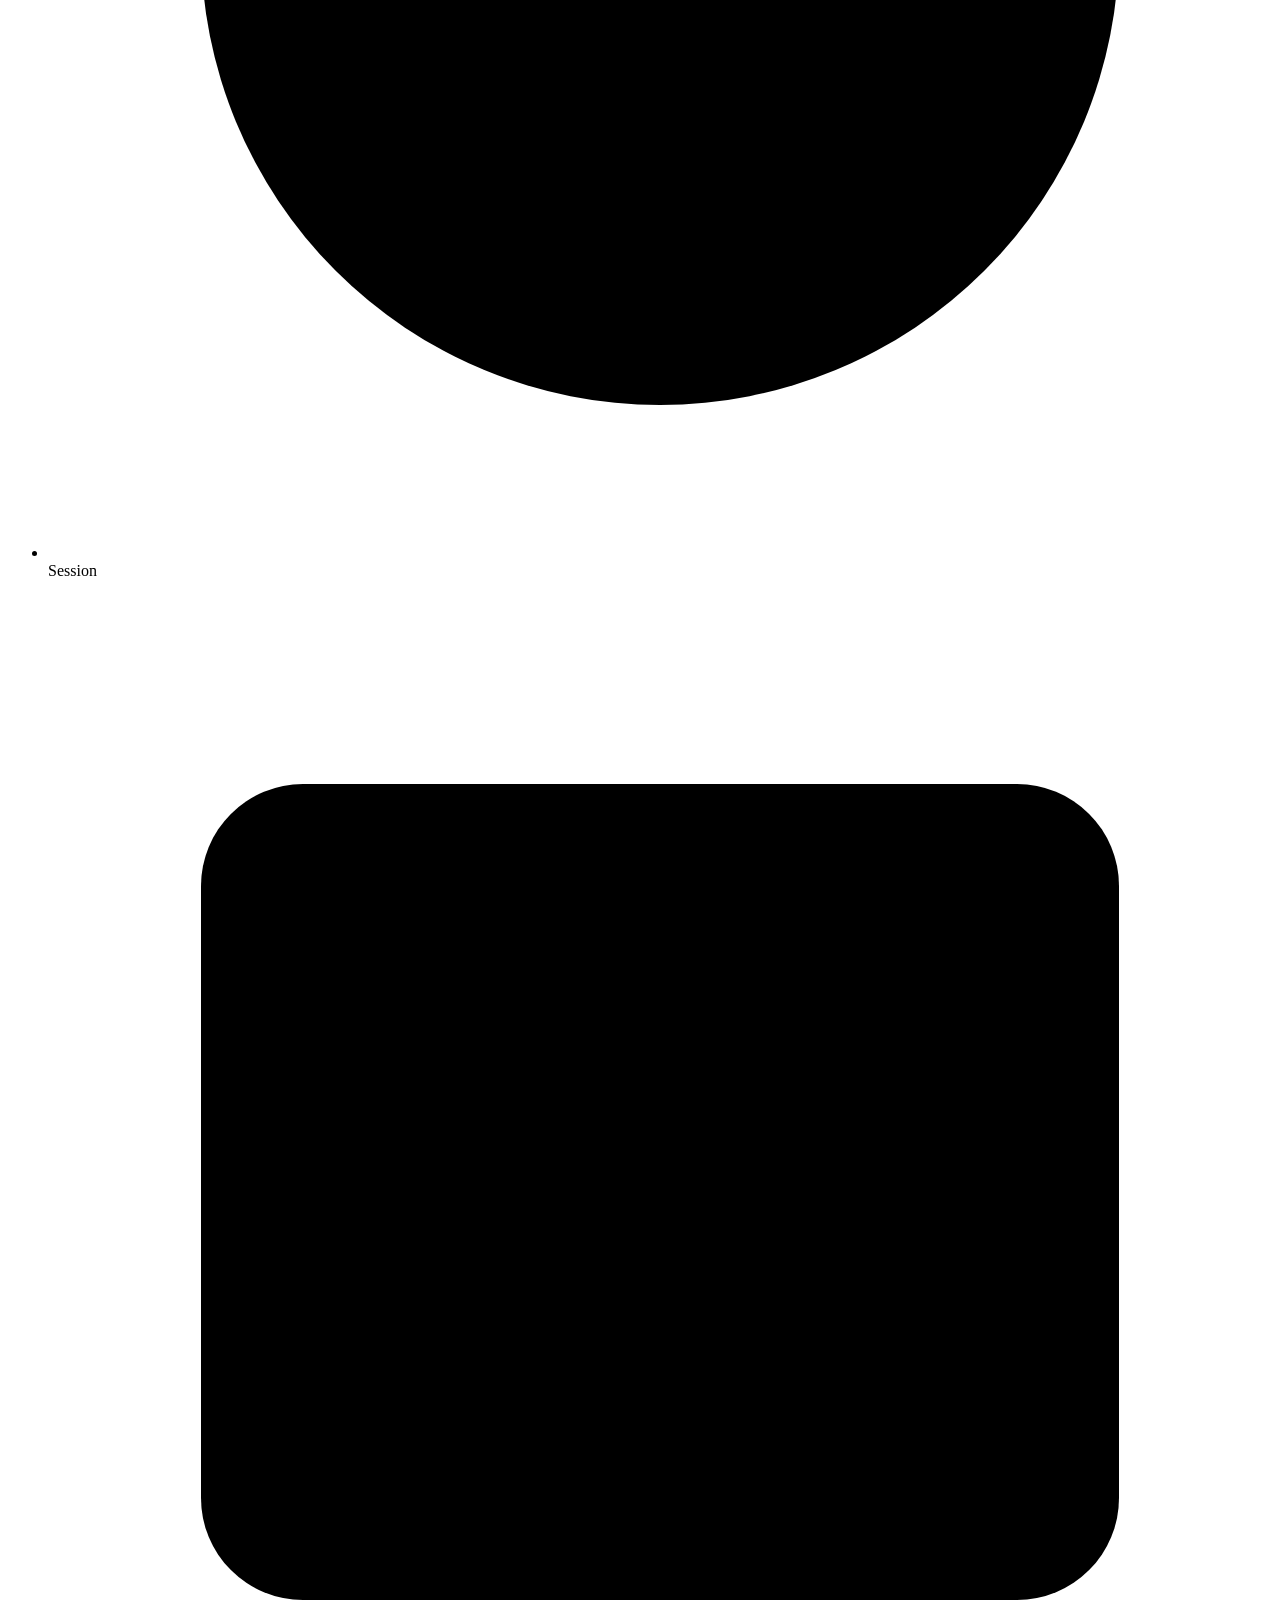
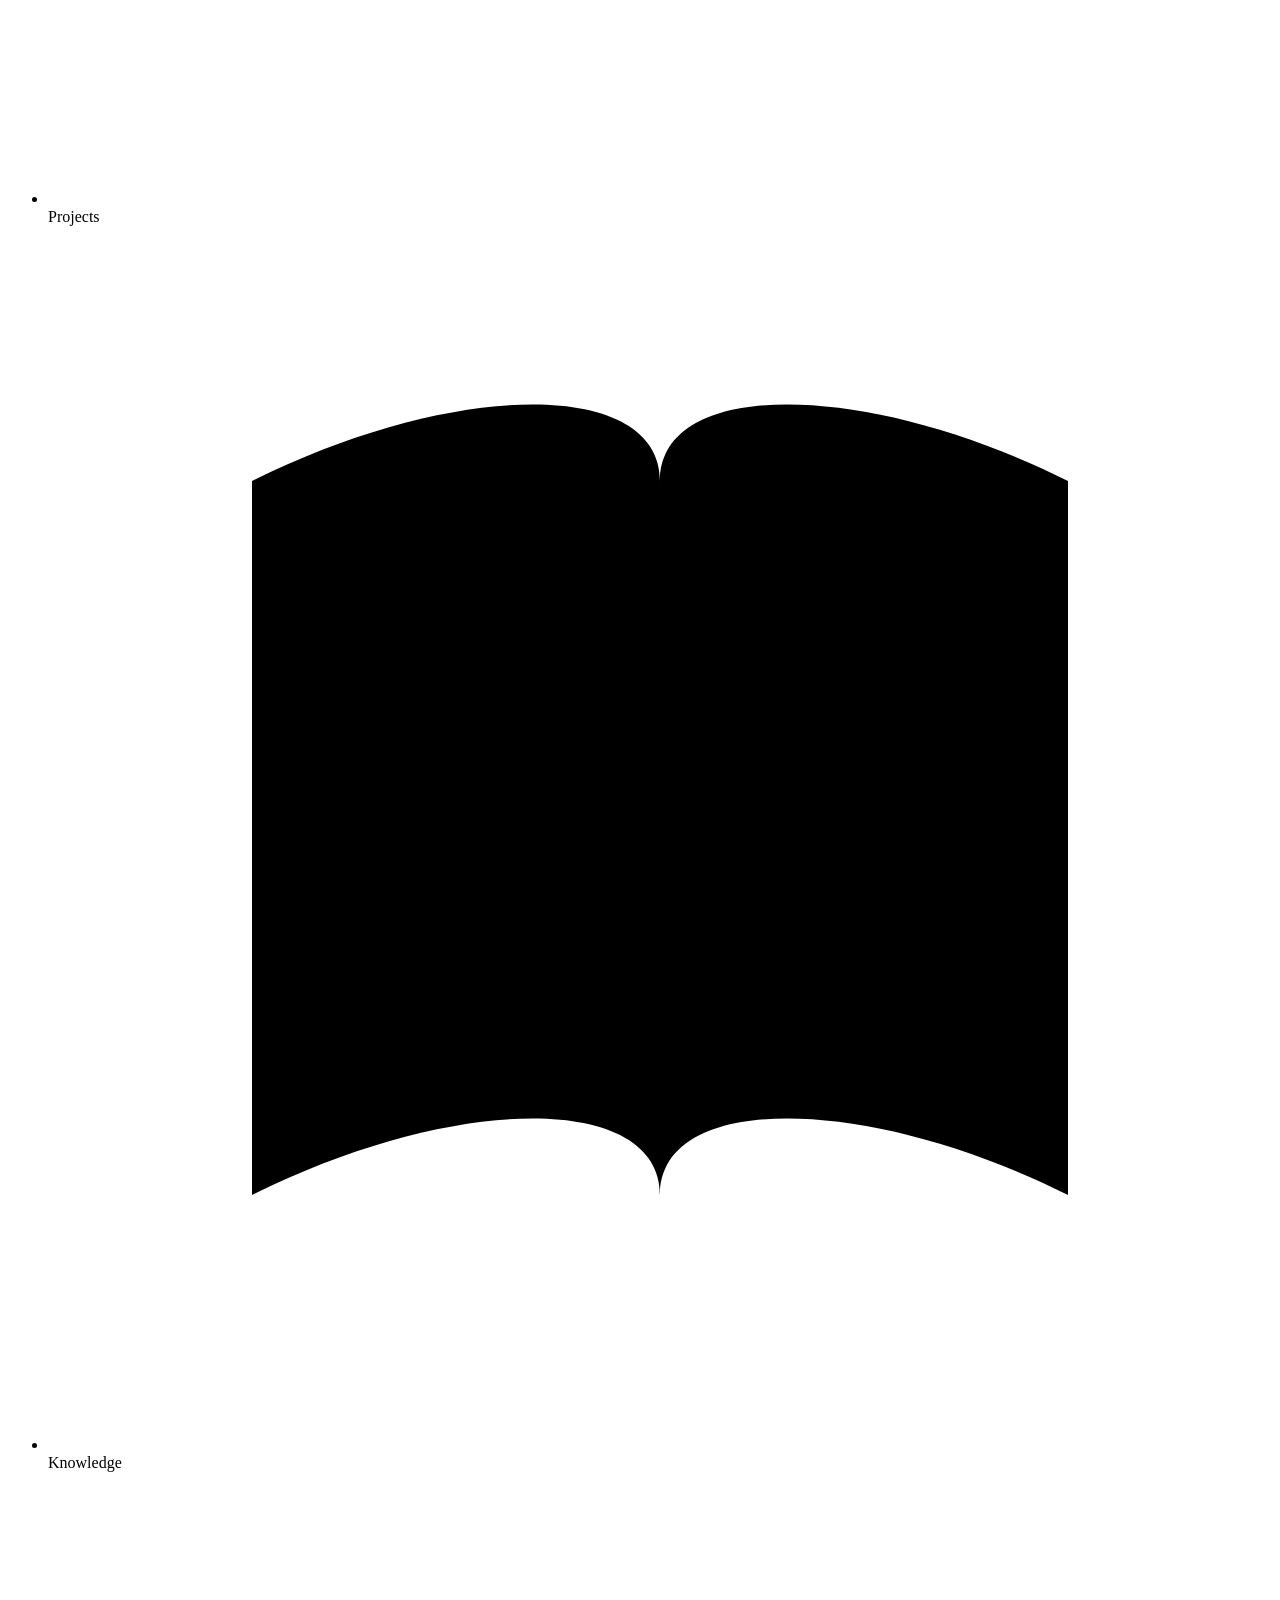
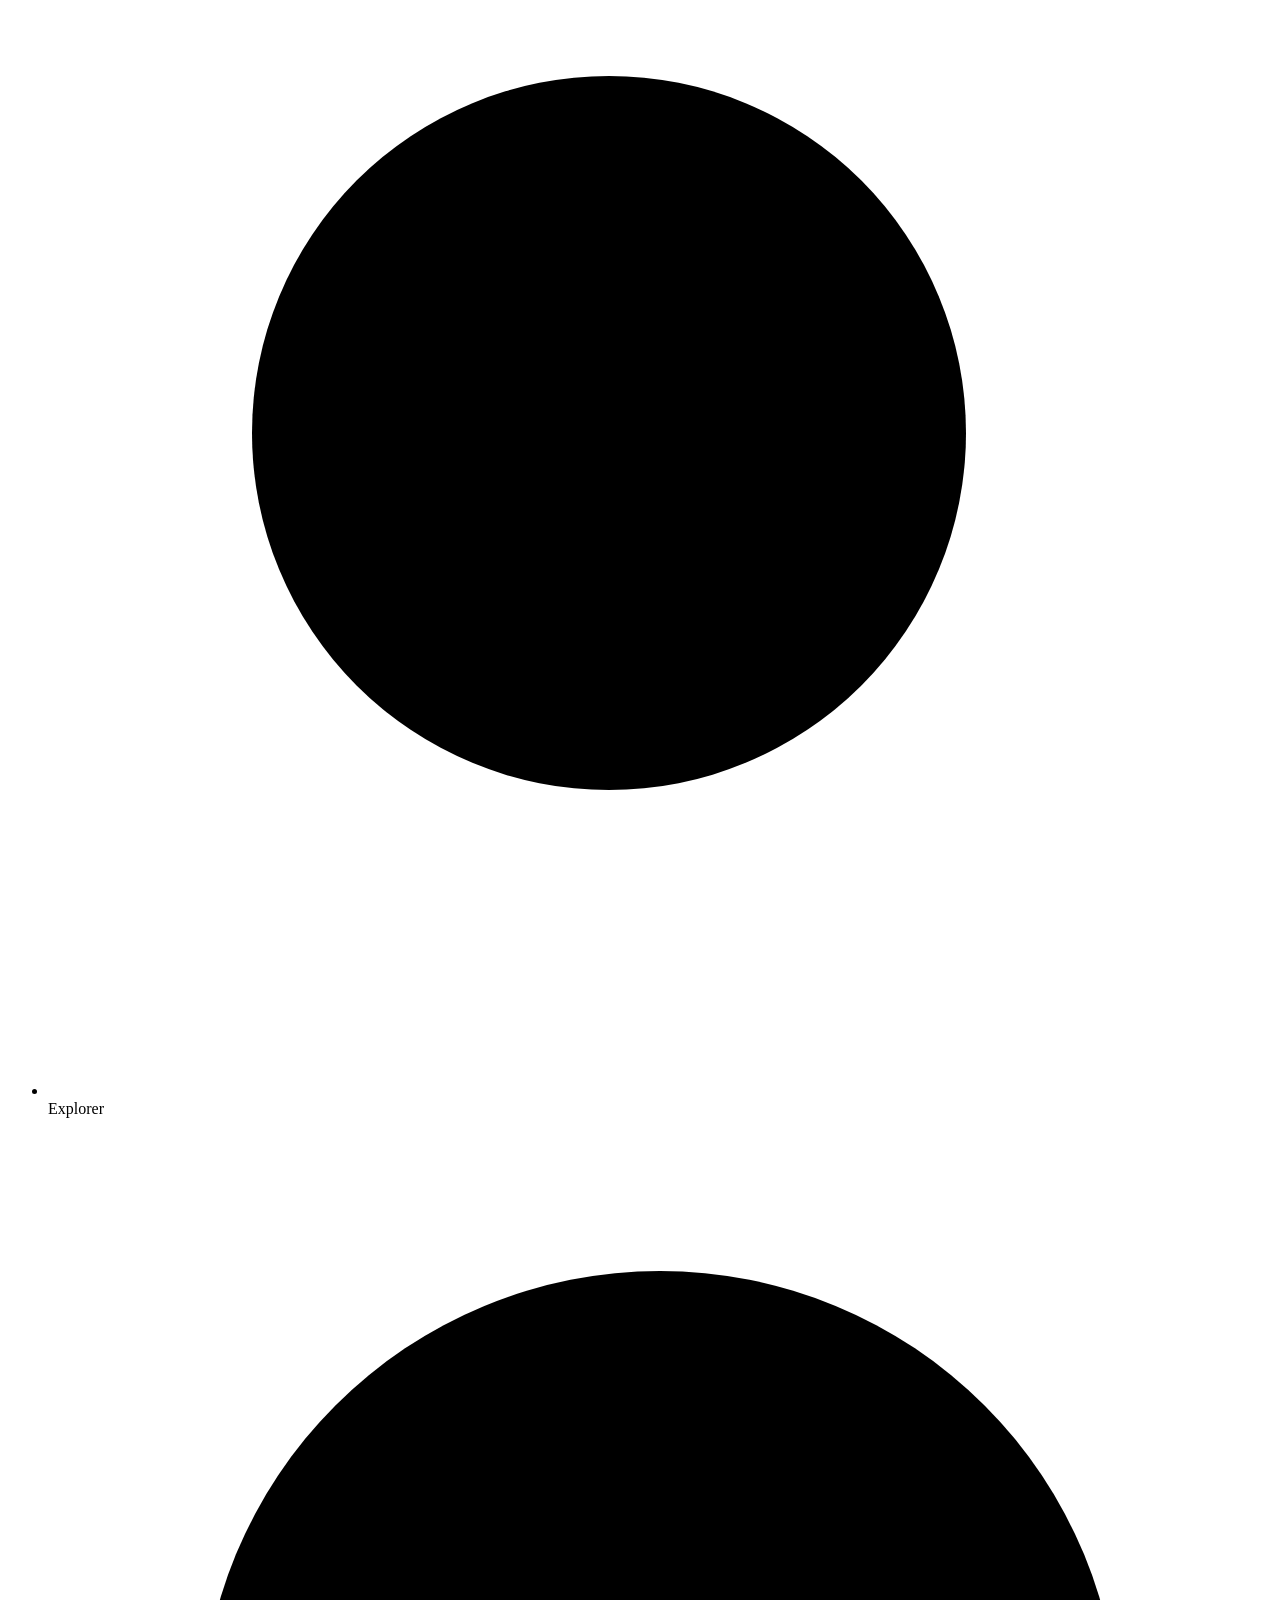
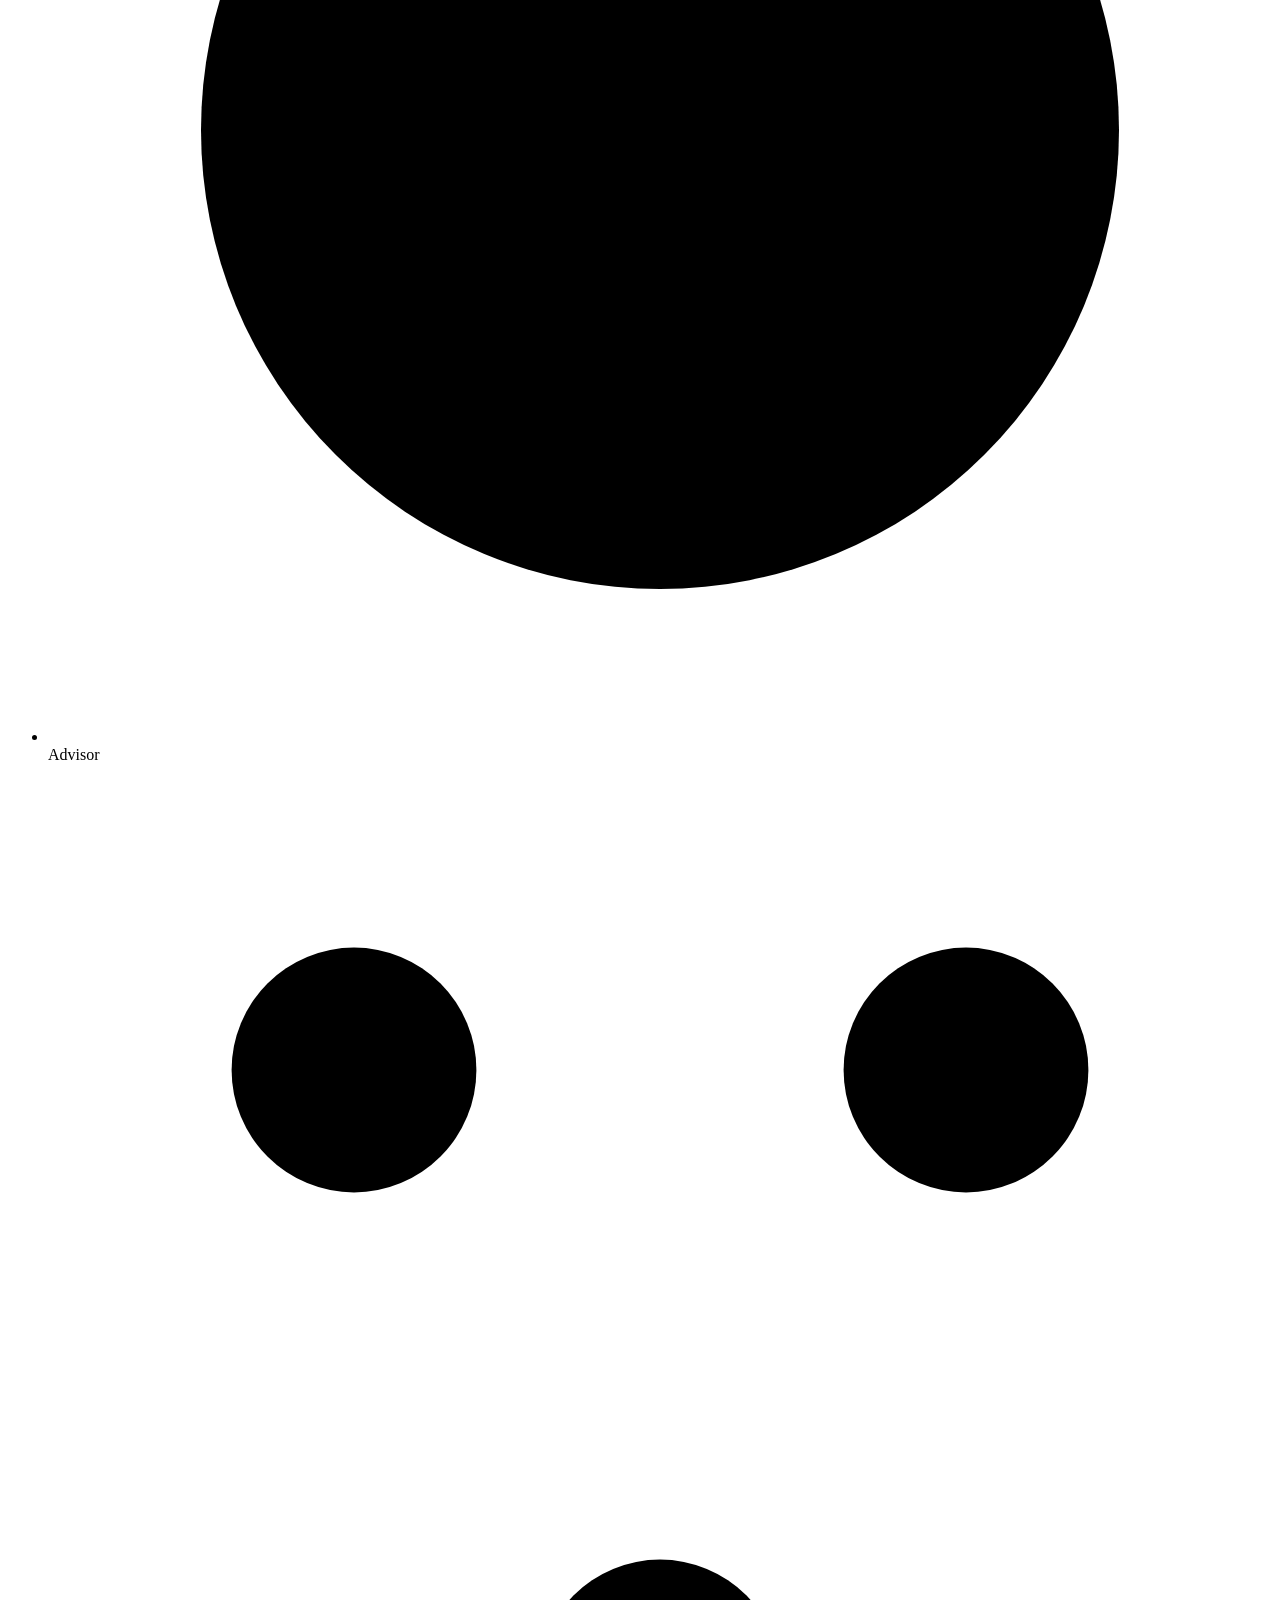
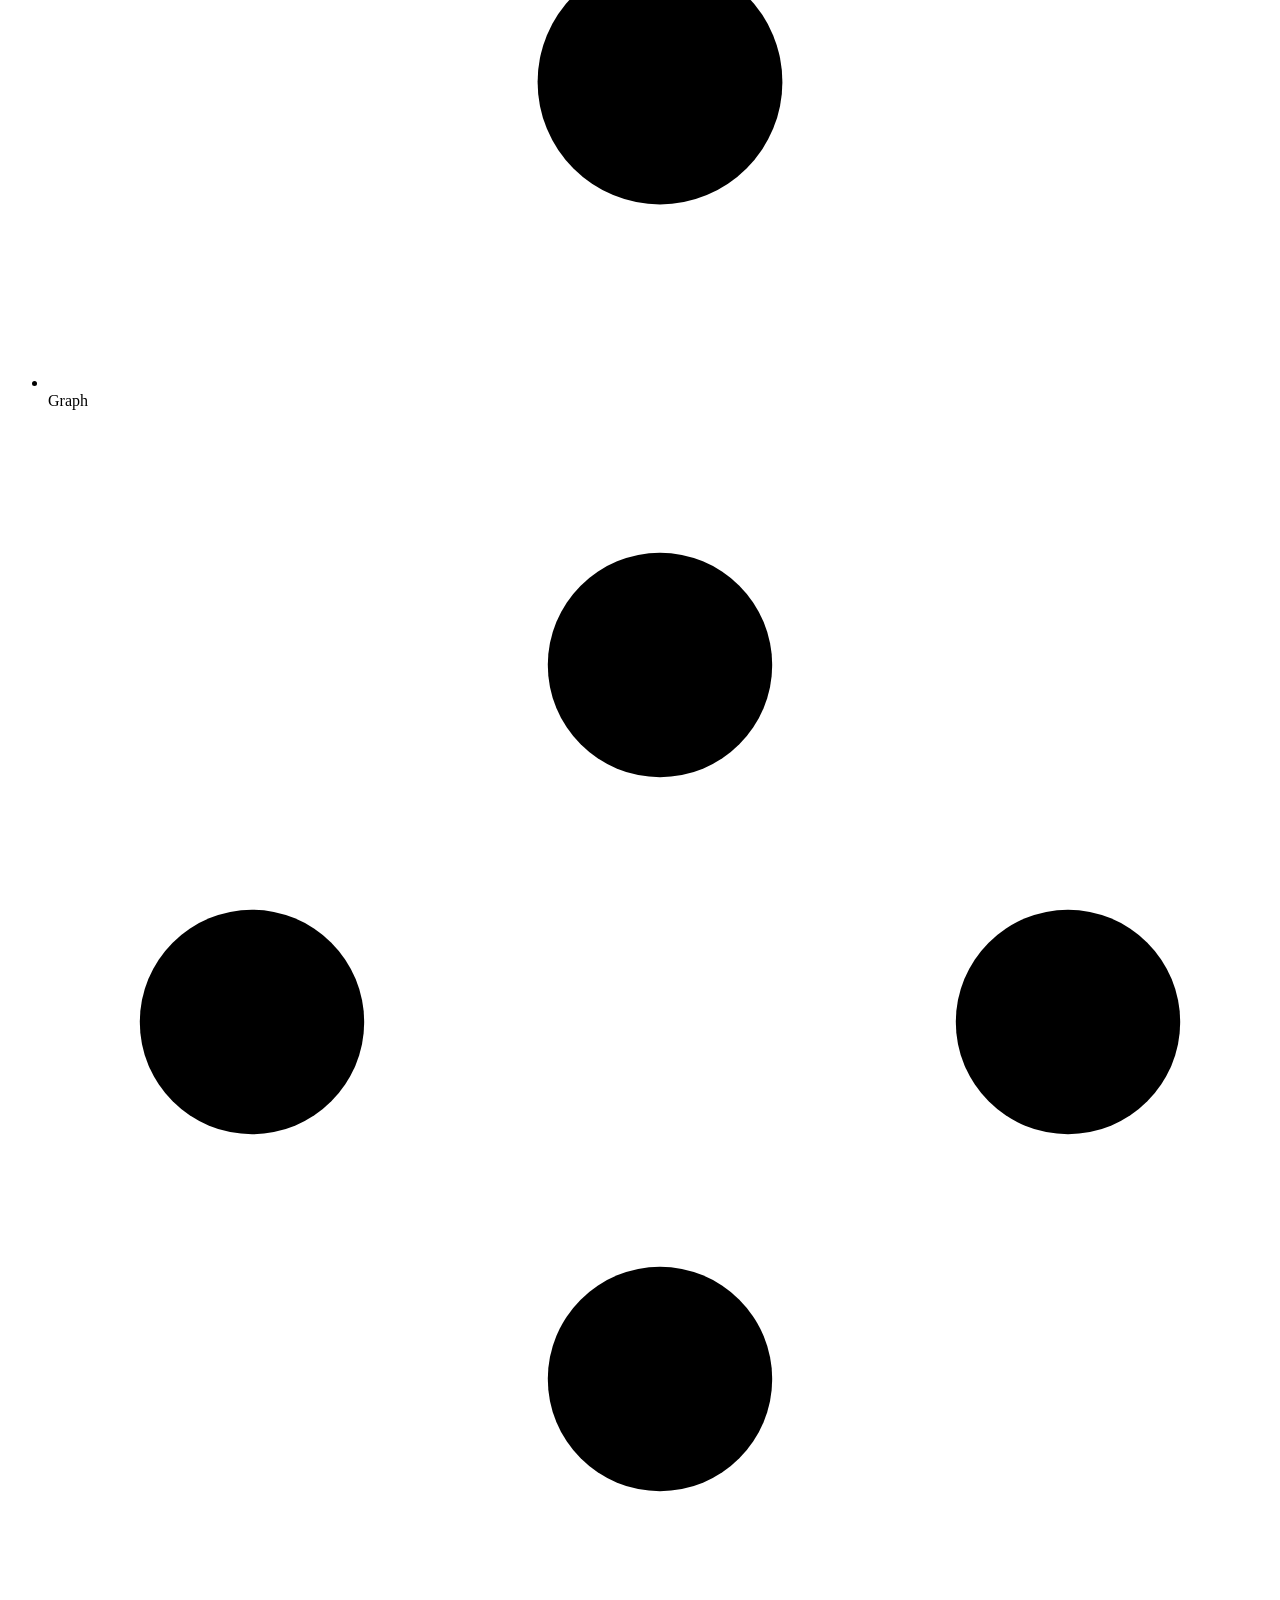
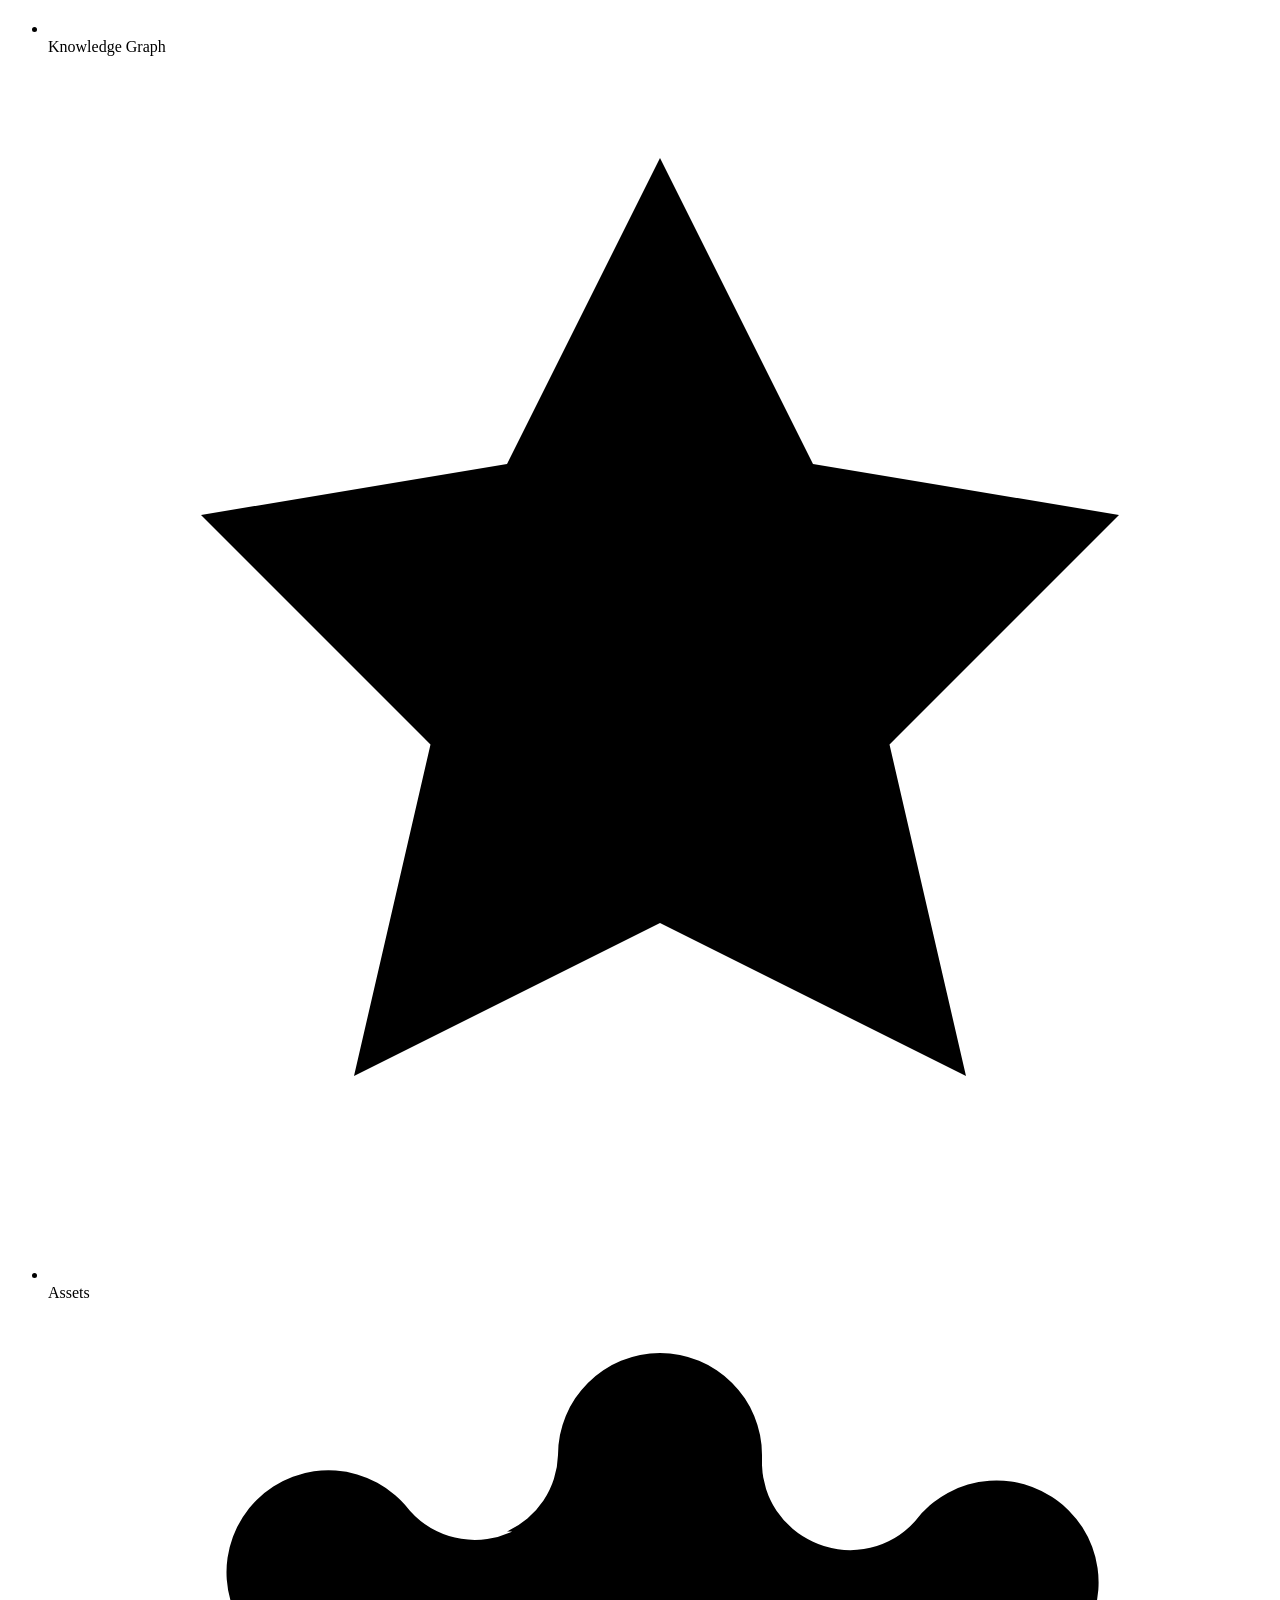
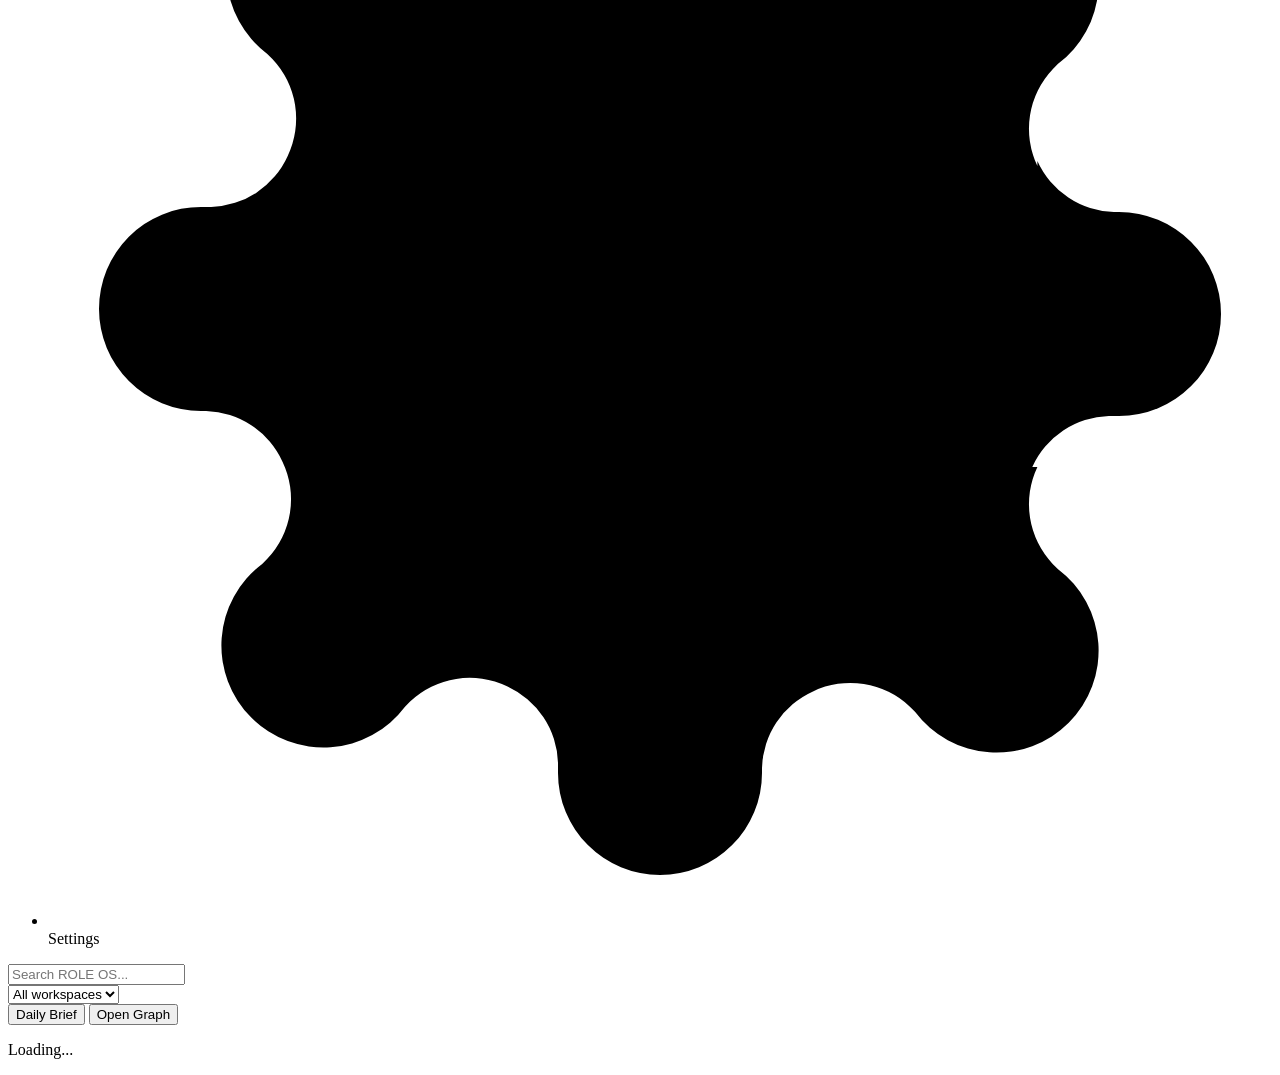
==== commit 470d56cc: "feat(session): release ROLE OS v1.1.0 -- Daily Session (Dashboard MVP) Adds the ROLE OS Dashboard MV" ====
--- a/dashboard/app/templates/index.html
+++ b/dashboard/app/templates/index.html
@@ -18,6 +18,10 @@
         <li class="nav-item" data-nav="dashboard">
           <svg class="nav-icon" viewBox="0 0 24 24"><rect x="3" y="3" width="7" height="9" rx="1"/><rect x="14" y="3" width="7" height="5" rx="1"/><rect x="14" y="12" width="7" height="9" rx="1"/><rect x="3" y="16" width="7" height="5" rx="1"/></svg>
           <span>Dashboard</span>
+        </li>
+        <li class="nav-item" data-nav="session">
+          <svg class="nav-icon" viewBox="0 0 24 24"><circle cx="12" cy="12" r="9"/><path d="M12 7v5l3.5 2"/><path d="M8 3.5l-2 2M16 3.5l2 2"/></svg>
+          <span>Session</span>
         </li>
         <li class="nav-item" data-nav="projects">
           <svg class="nav-icon" viewBox="0 0 24 24"><rect x="3" y="4" width="18" height="16" rx="2"/><path d="M3 9h18"/></svg>
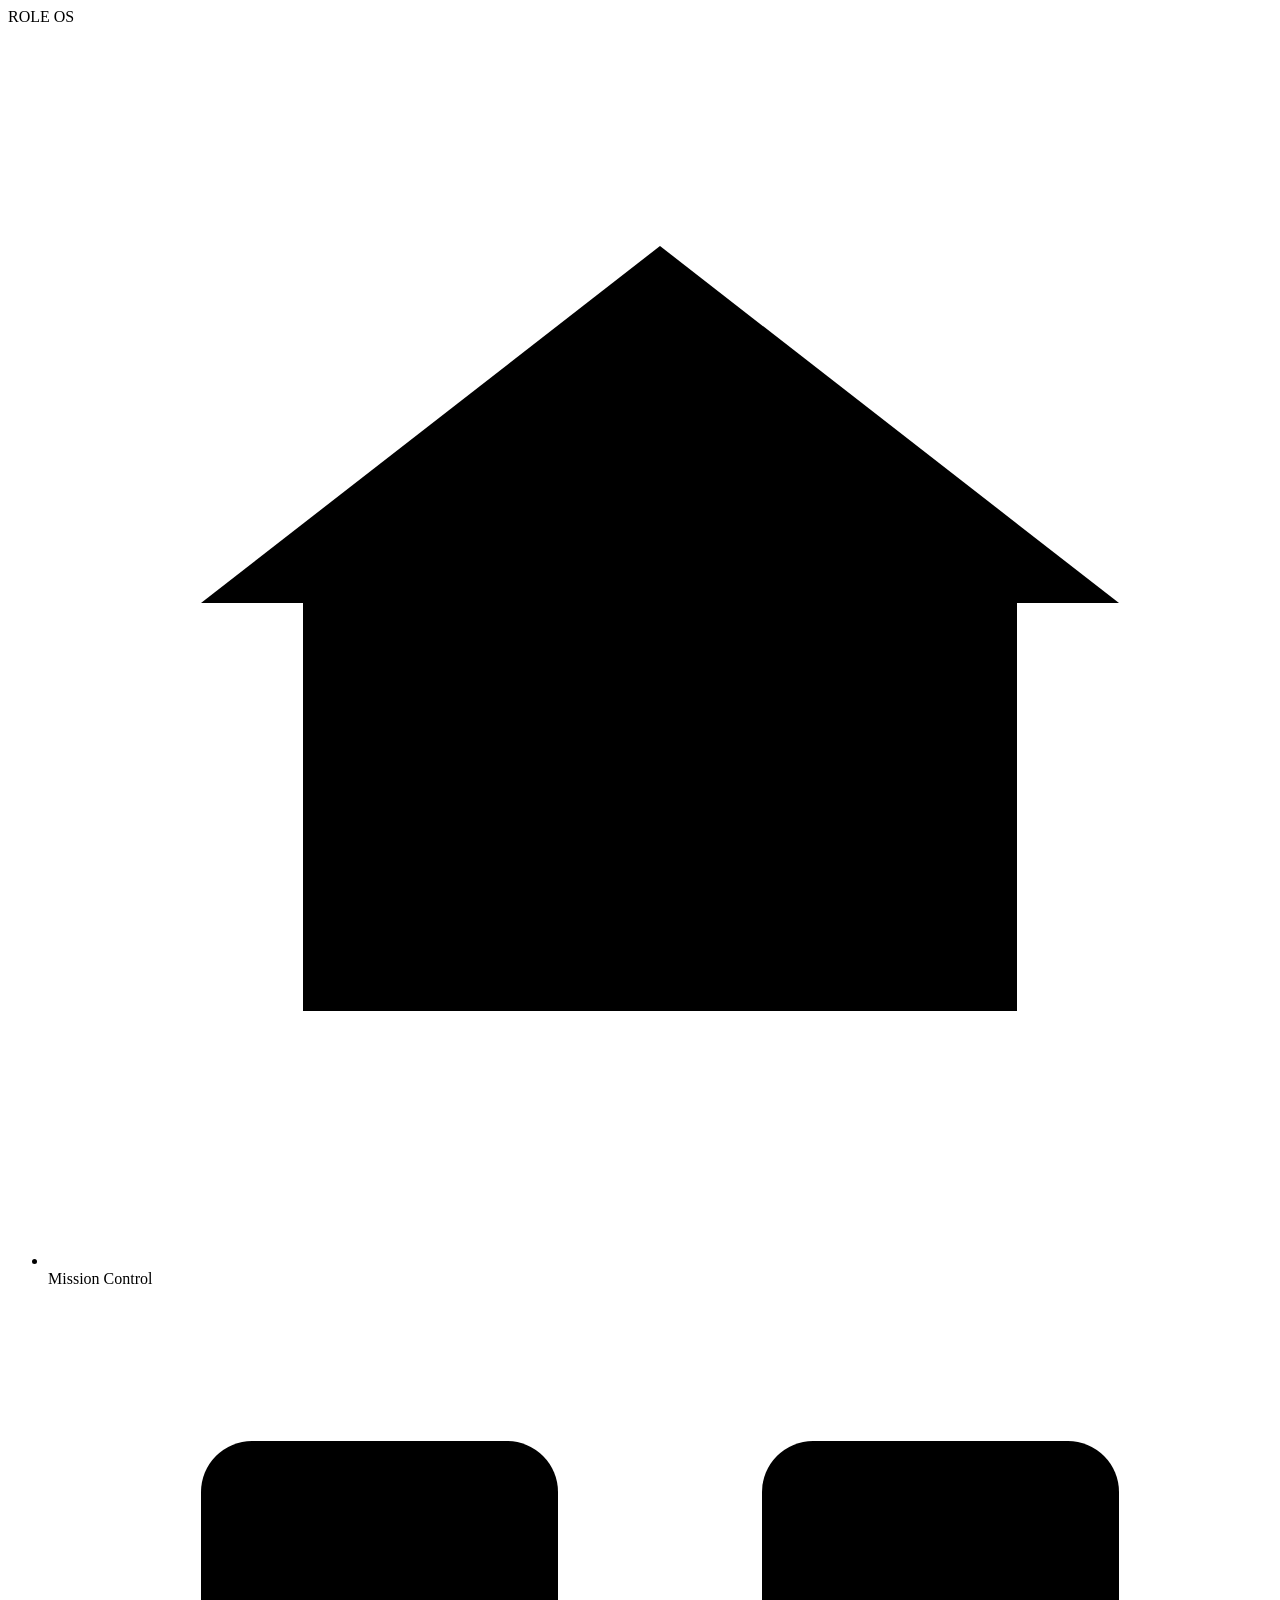
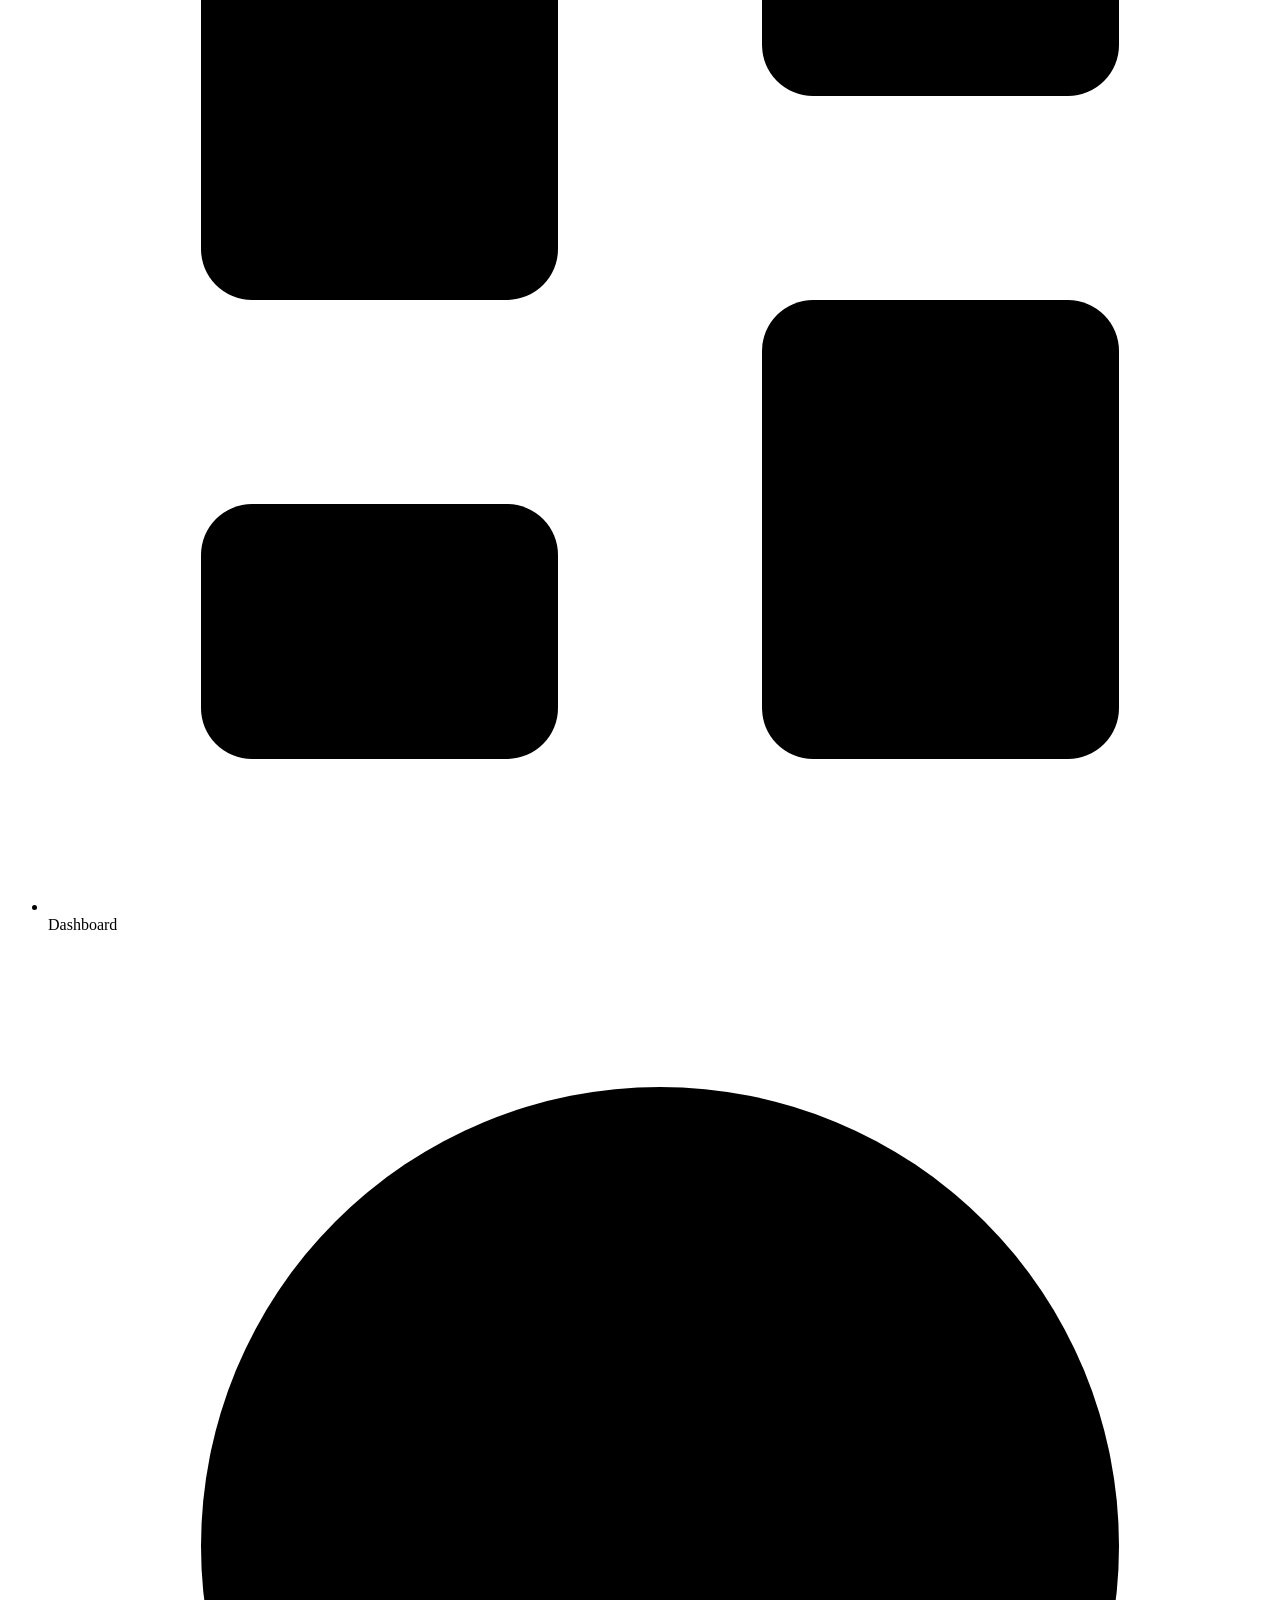
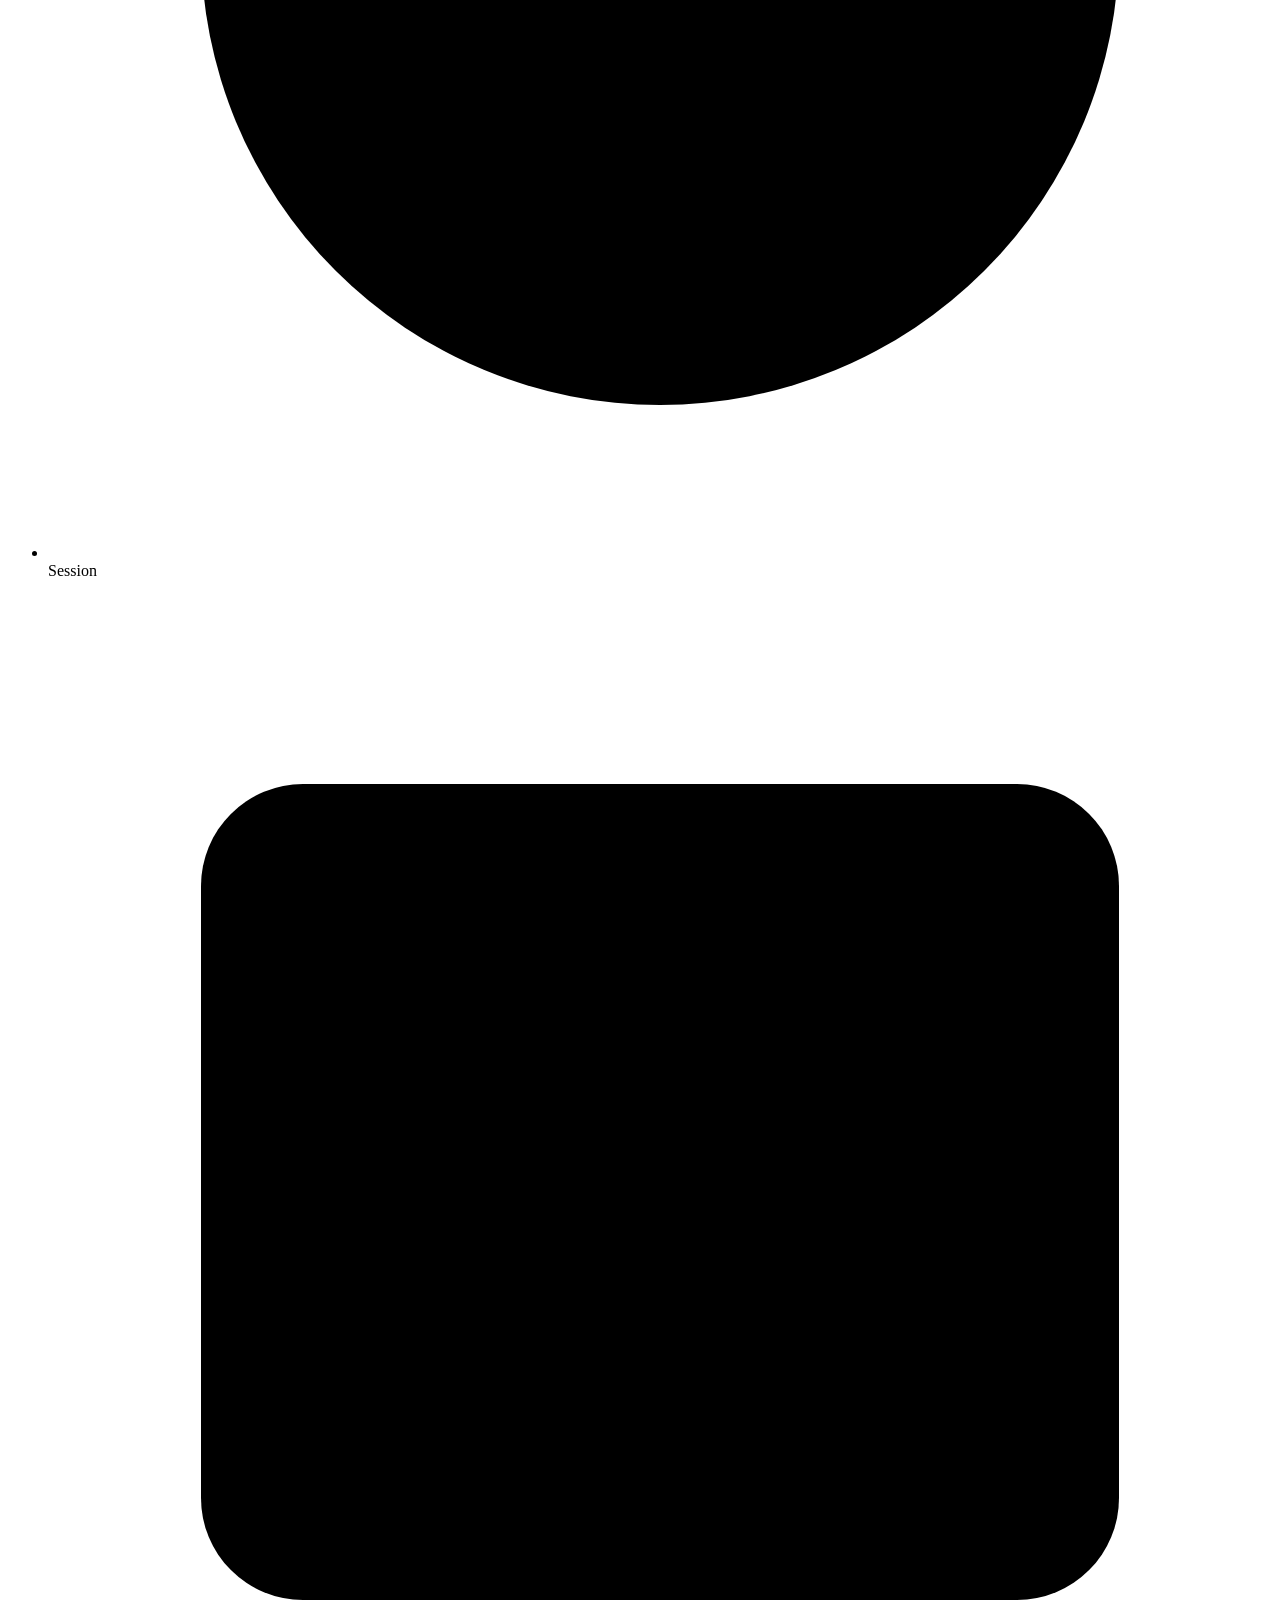
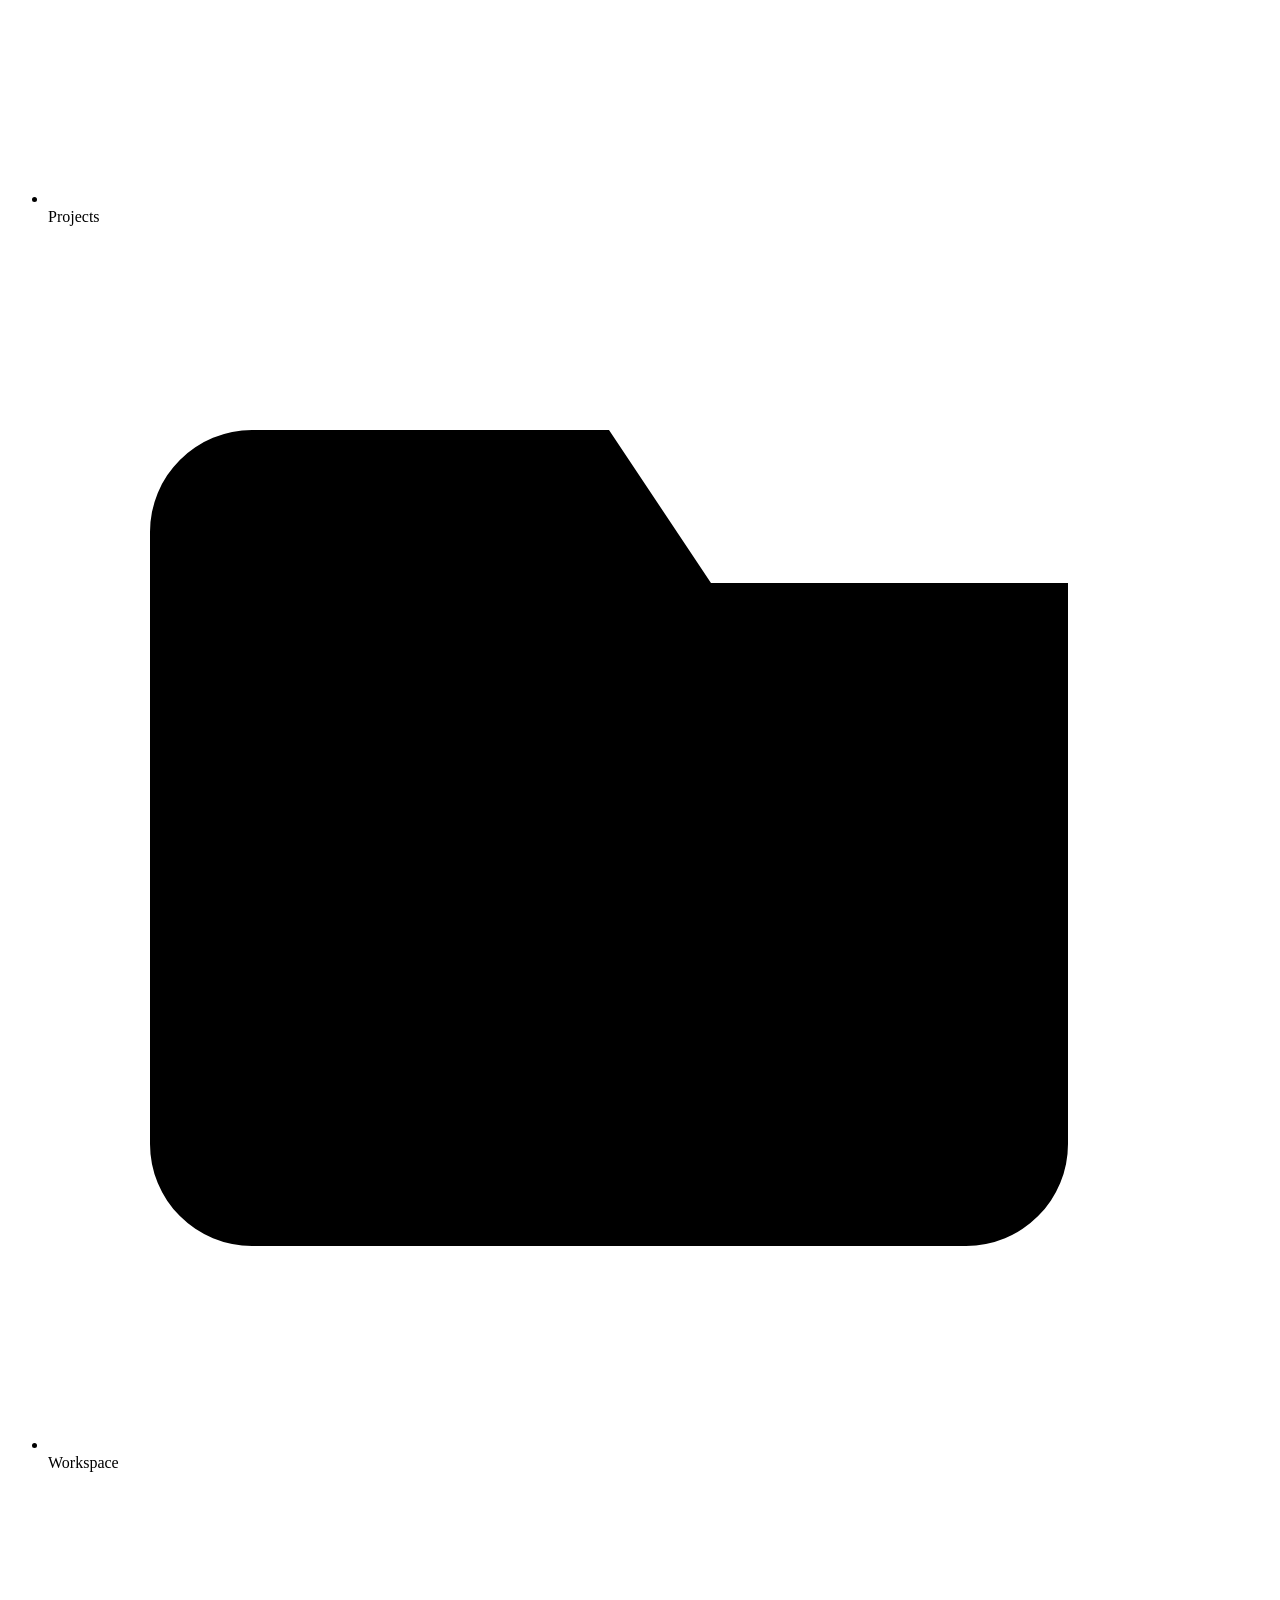
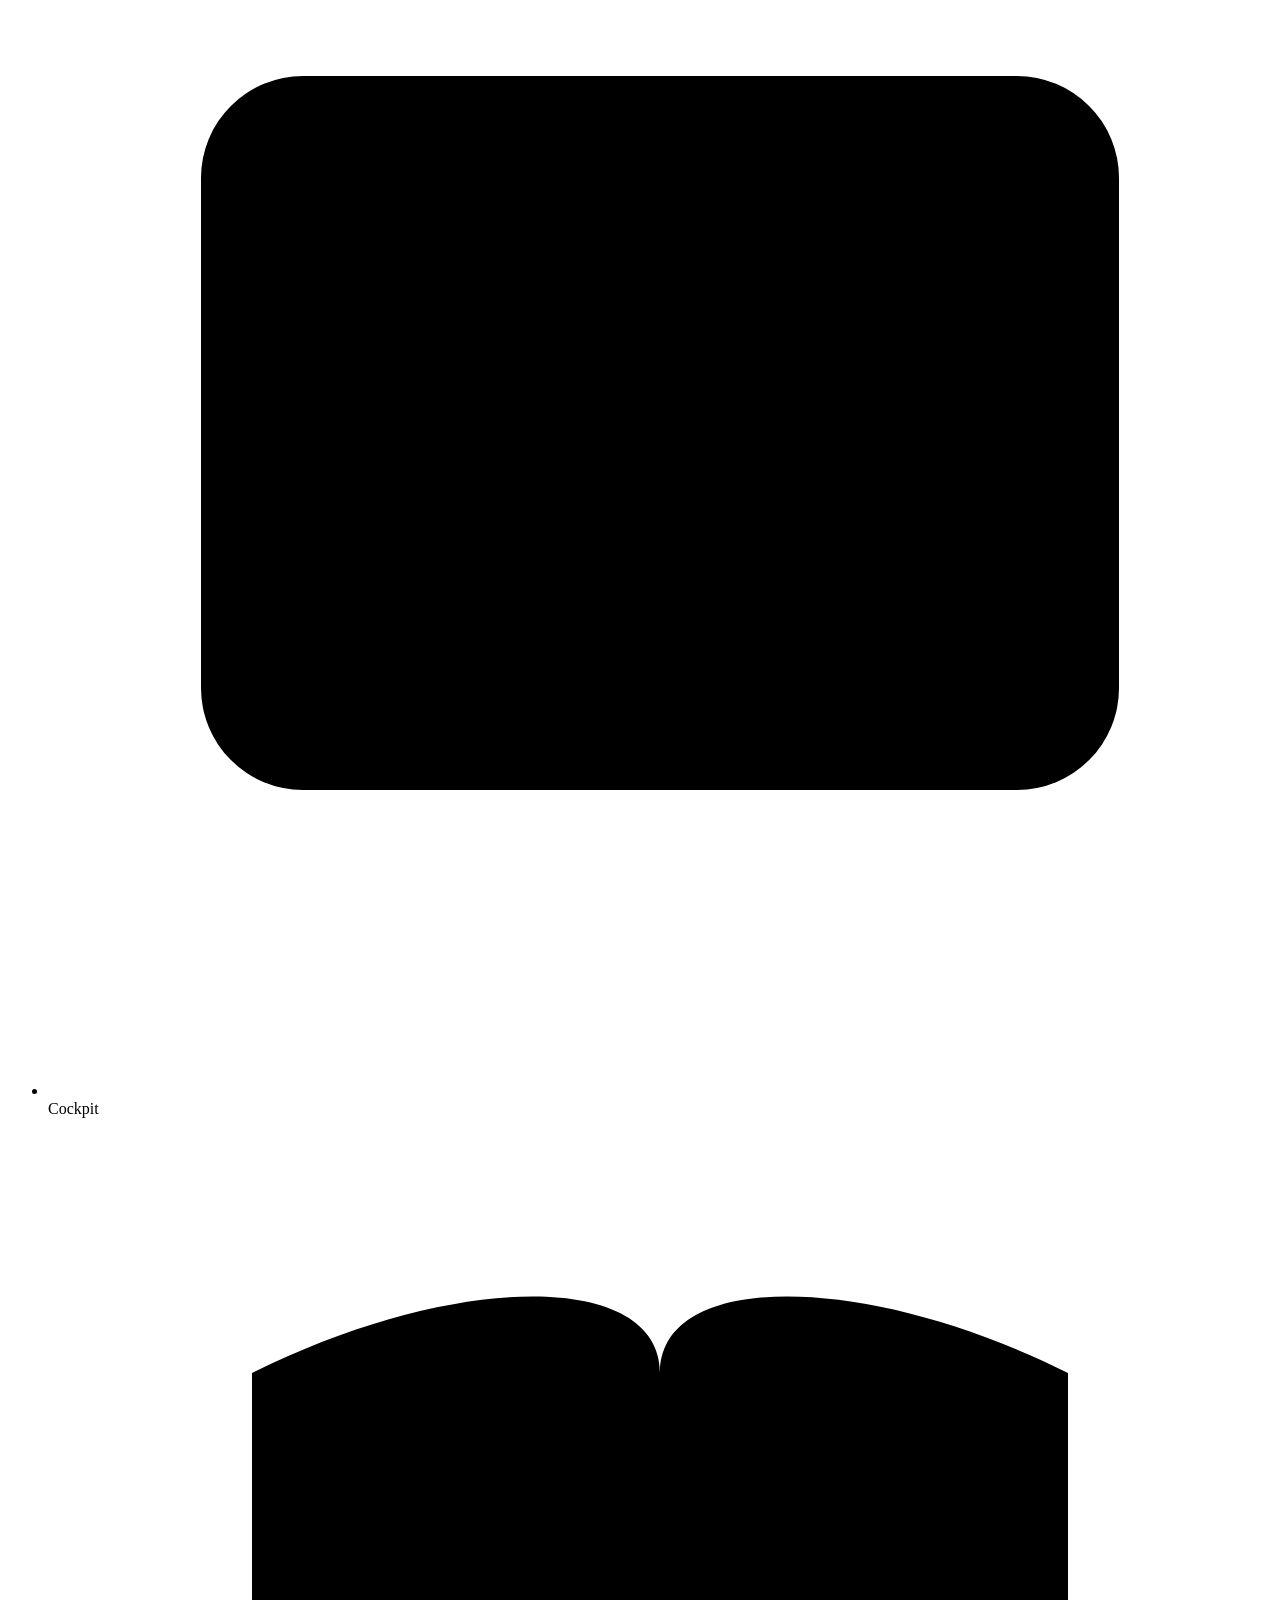
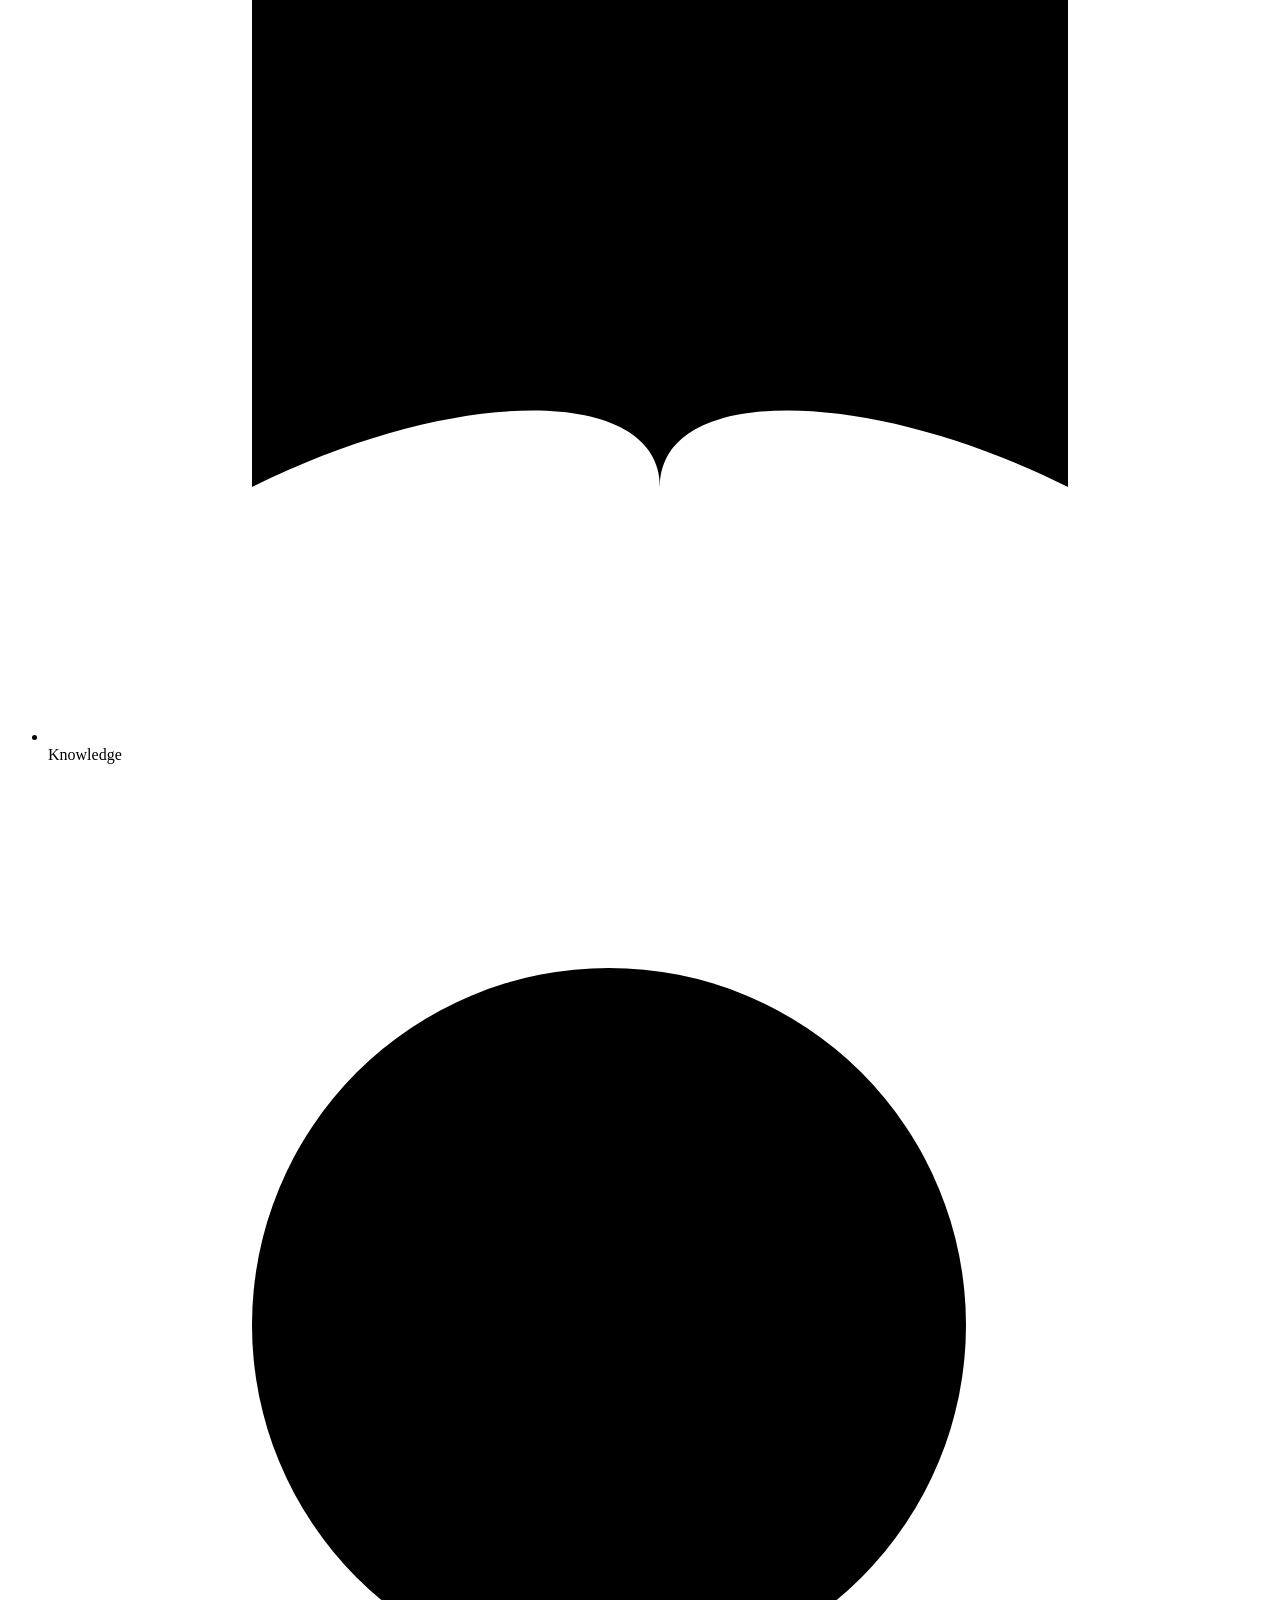
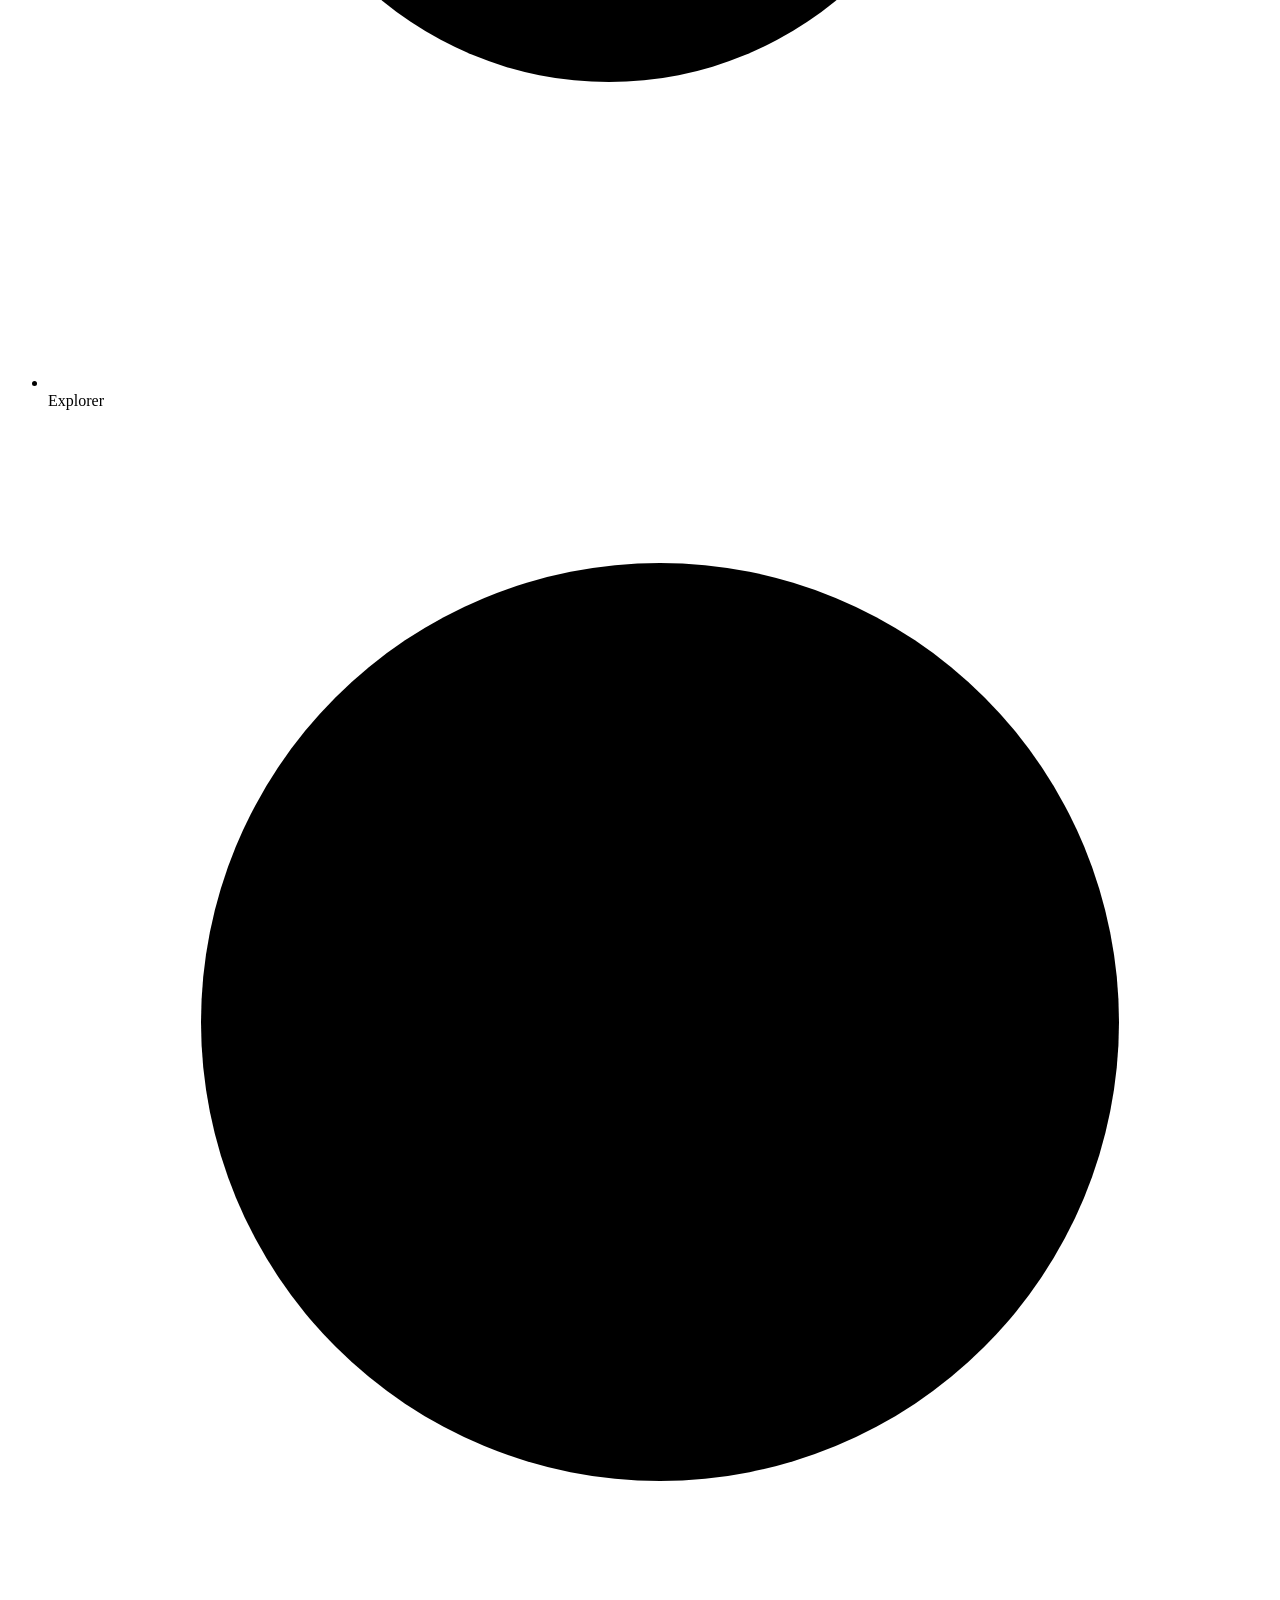
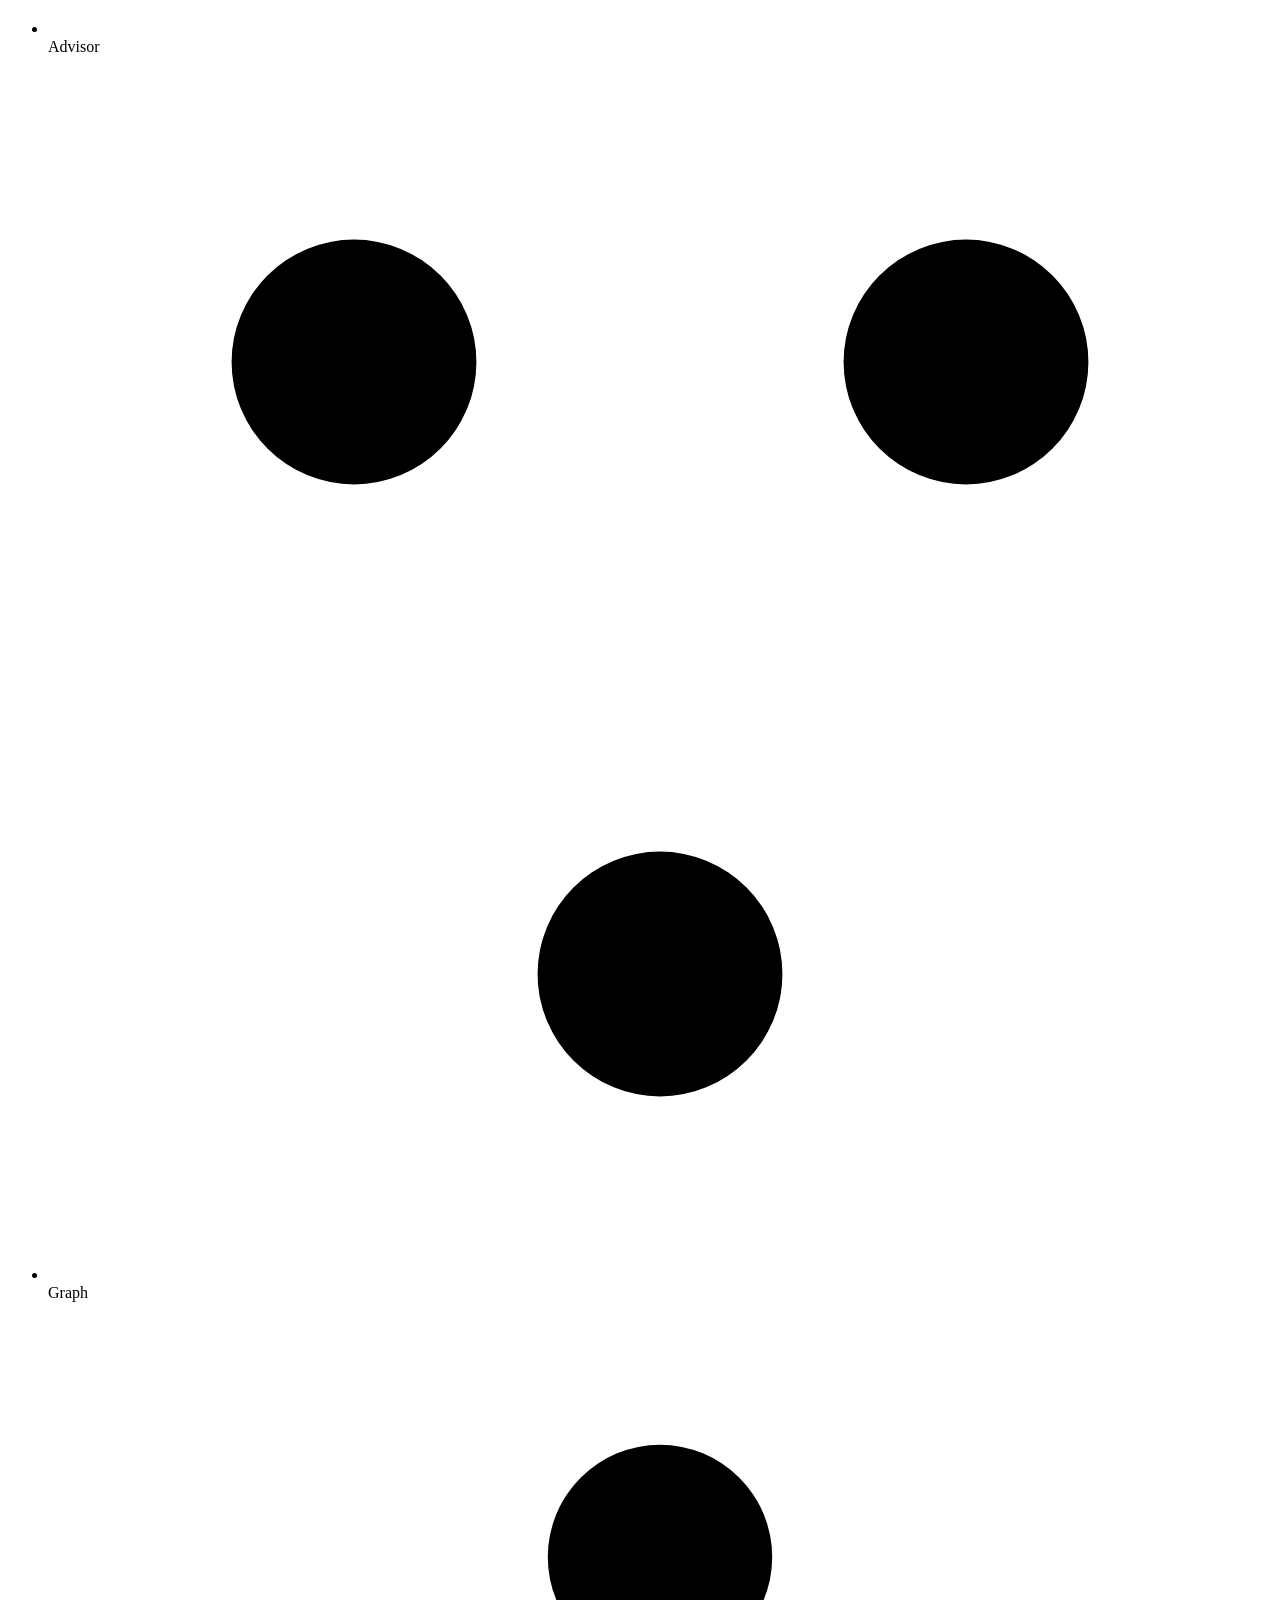
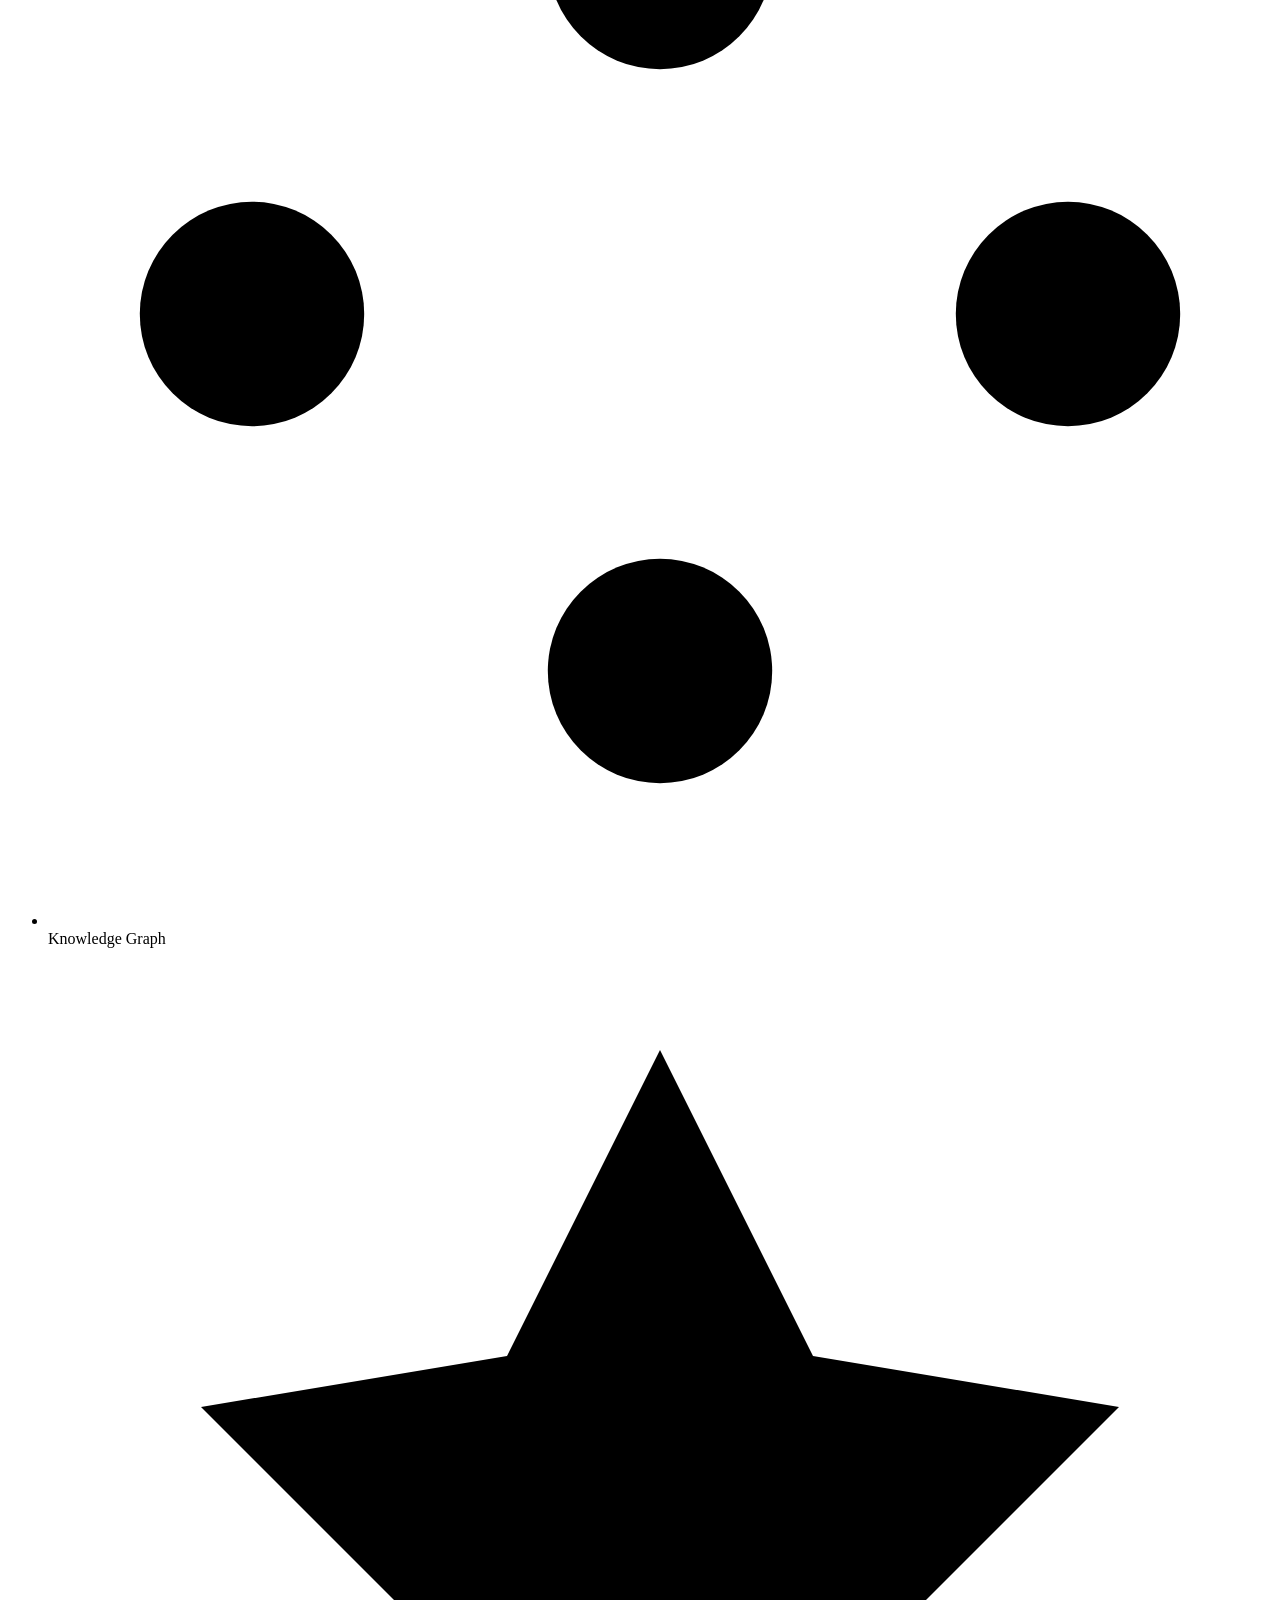
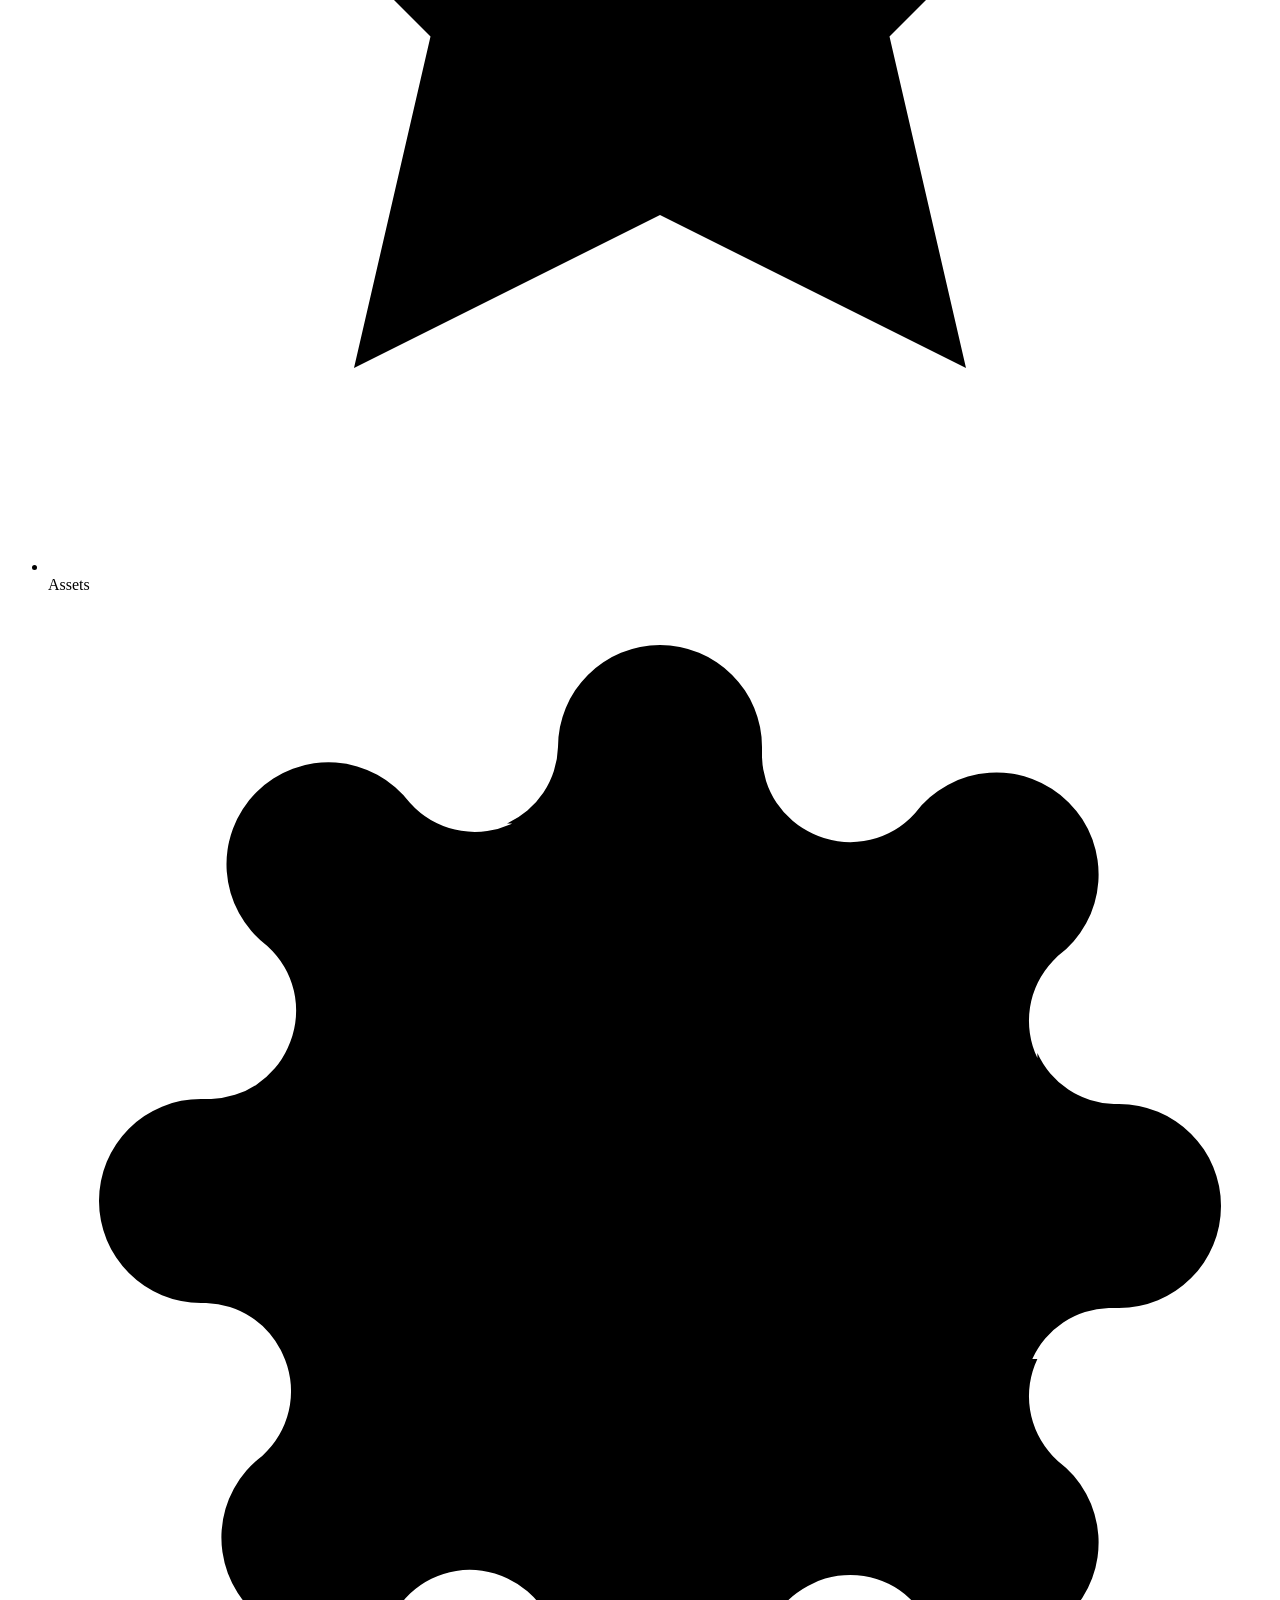
==== commit 28736ec8: "feat(dashboard): wire Dashboard 2.0, Explorer 2.0, Mission Control, Assets API, and register every d" ====
--- a/dashboard/app/templates/index.html
+++ b/dashboard/app/templates/index.html
@@ -4,6 +4,7 @@
   <meta charset="utf-8" />
   <meta name="viewport" content="width=device-width, initial-scale=1" />
   <title>{{ app_name }}</title>
+  <link rel="icon" href="data:image/svg+xml,<svg xmlns=%22http://www.w3.org/2000/svg%22 viewBox=%220 0 24 24%22><rect width=%2224%22 height=%2224%22 rx=%224%22 fill=%22%236366f1%22/><path d=%22M6 15l4-8 4 8 4-8%22 stroke=%22white%22 stroke-width=%222%22 fill=%22none%22 stroke-linecap=%22round%22 stroke-linejoin=%22round%22/></svg>" />
   <link rel="stylesheet" href="/static/css/style.css" />
 </head>
 <body>
@@ -13,7 +14,7 @@
       <ul class="sidebar-nav">
         <li class="nav-item active" data-nav="home">
           <svg class="nav-icon" viewBox="0 0 24 24"><path d="M3 11l9-7 9 7"/><path d="M5 10v9h14v-9"/></svg>
-          <span>Home</span>
+          <span>Mission Control</span>
         </li>
         <li class="nav-item" data-nav="dashboard">
           <svg class="nav-icon" viewBox="0 0 24 24"><rect x="3" y="3" width="7" height="9" rx="1"/><rect x="14" y="3" width="7" height="5" rx="1"/><rect x="14" y="12" width="7" height="9" rx="1"/><rect x="3" y="16" width="7" height="5" rx="1"/></svg>
@@ -26,6 +27,14 @@
         <li class="nav-item" data-nav="projects">
           <svg class="nav-icon" viewBox="0 0 24 24"><rect x="3" y="4" width="18" height="16" rx="2"/><path d="M3 9h18"/></svg>
           <span>Projects</span>
+        </li>
+        <li class="nav-item" data-nav="workspace">
+          <svg class="nav-icon" viewBox="0 0 24 24"><path d="M4 4h7l2 3h7v11a2 2 0 01-2 2H4a2 2 0 01-2-2V6a2 2 0 012-2z"/><path d="M8 13l2 2 4-4"/></svg>
+          <span>Workspace</span>
+        </li>
+        <li class="nav-item" data-nav="cockpit">
+          <svg class="nav-icon" viewBox="0 0 24 24"><rect x="3" y="4" width="18" height="14" rx="2"/><path d="M3 15h18M8 19h2M14 19h2"/><circle cx="8" cy="9" r="1.5"/><circle cx="12" cy="9" r="1.5"/><circle cx="16" cy="9" r="1.5"/></svg>
+          <span>Cockpit</span>
         </li>
         <li class="nav-item" data-nav="knowledge">
           <svg class="nav-icon" viewBox="0 0 24 24"><path d="M4 5c4-2 8-2 8 0v14c0-2-4-2-8 0z"/><path d="M20 5c-4-2-8-2-8 0v14c0-2 4-2 8 0z"/></svg>
@@ -89,6 +98,13 @@
     </div>
   </div>
 
+  <div id="objective-overlay" class="overlay" hidden>
+    <div class="detail-panel" role="dialog" aria-modal="true" aria-labelledby="objective-title">
+      <button id="objective-close" class="close-btn" aria-label="Close">&times;</button>
+      <div id="objective-body"></div>
+    </div>
+  </div>
+
   <script src="/static/js/app.js"></script>
 </body>
 </html>
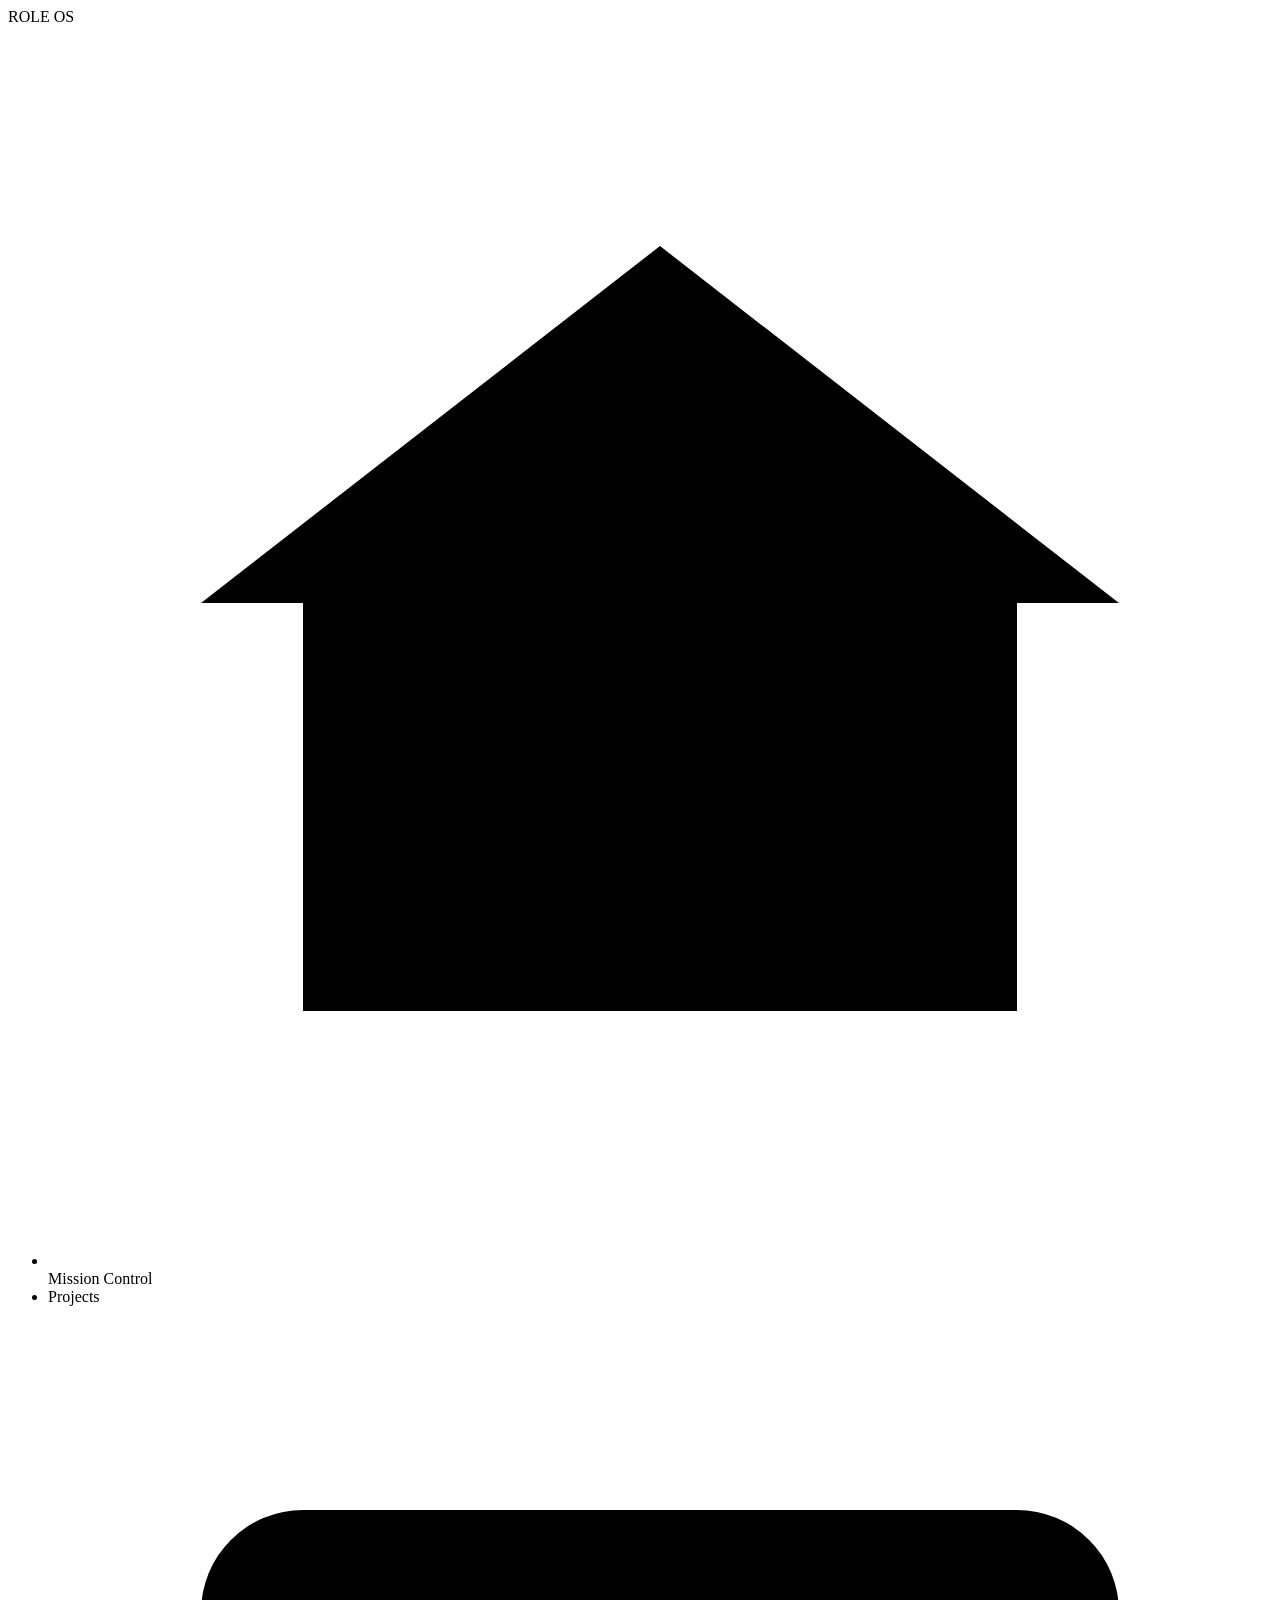
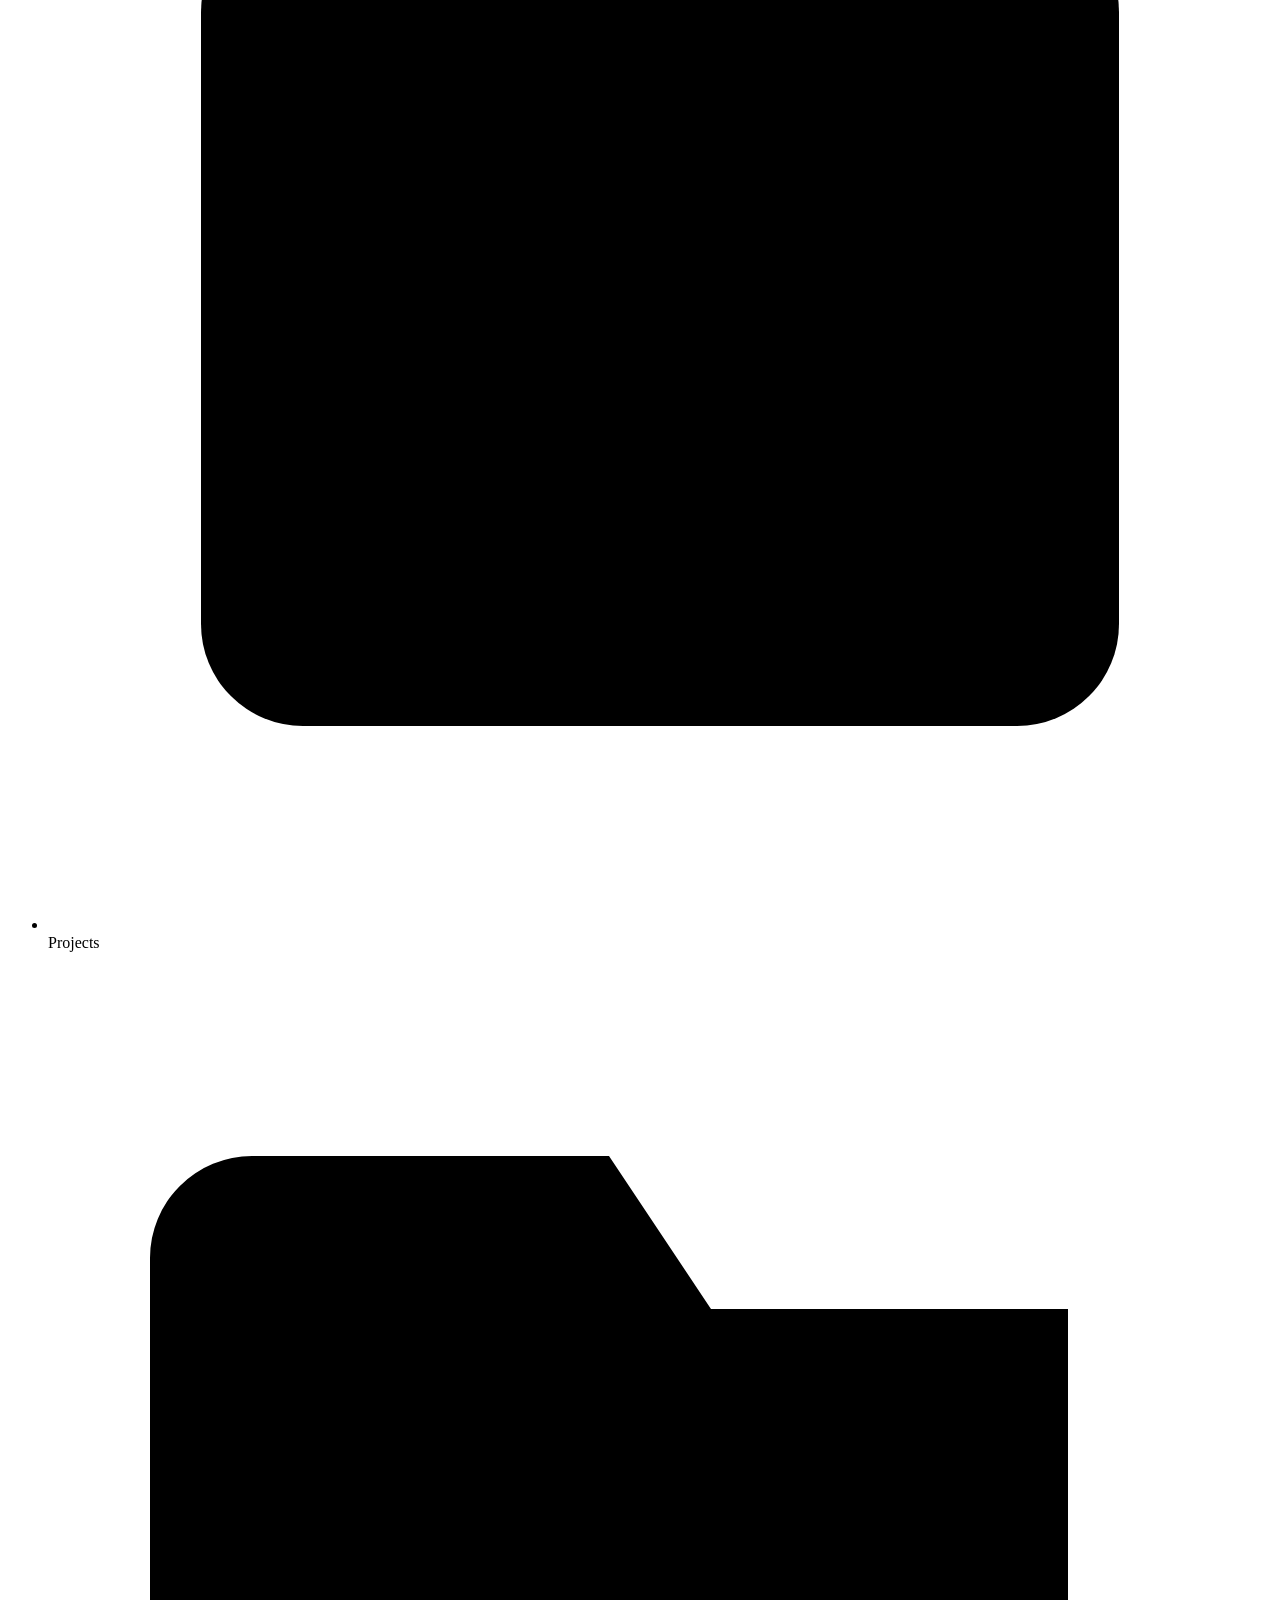
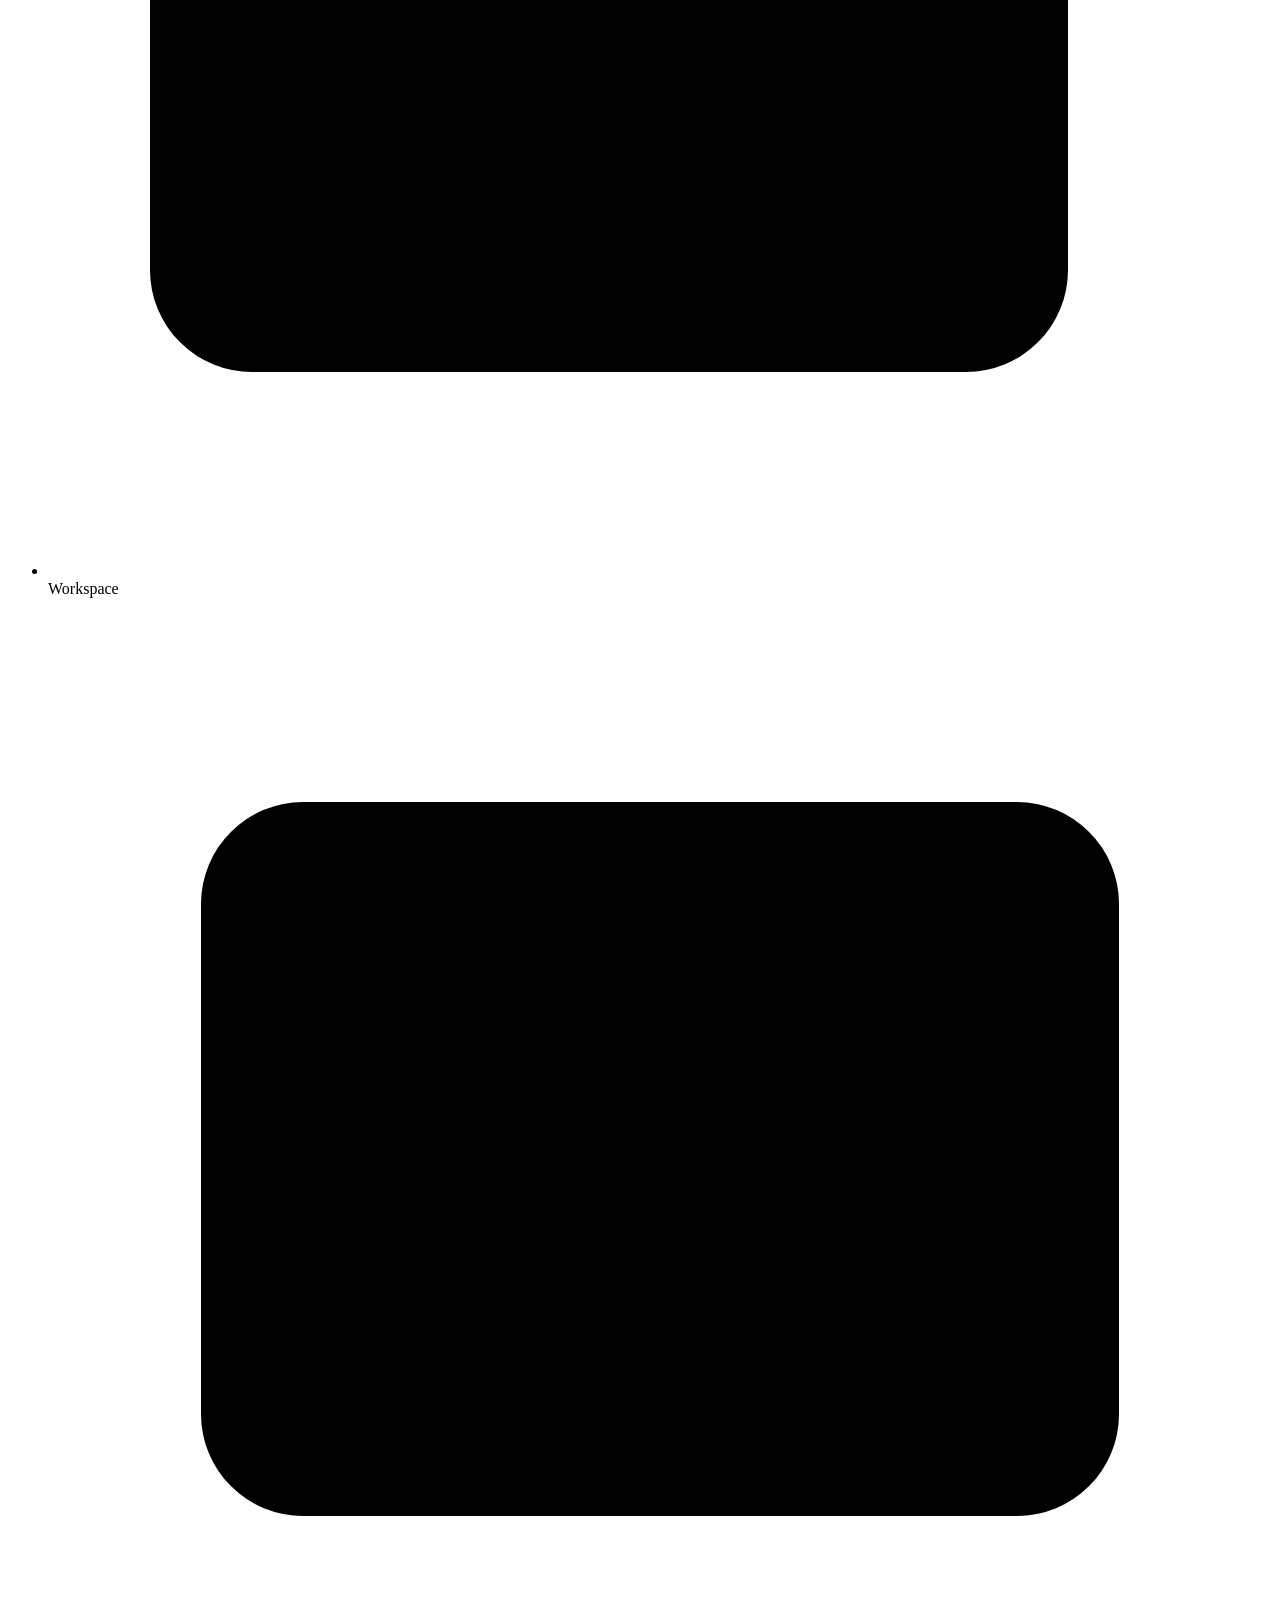
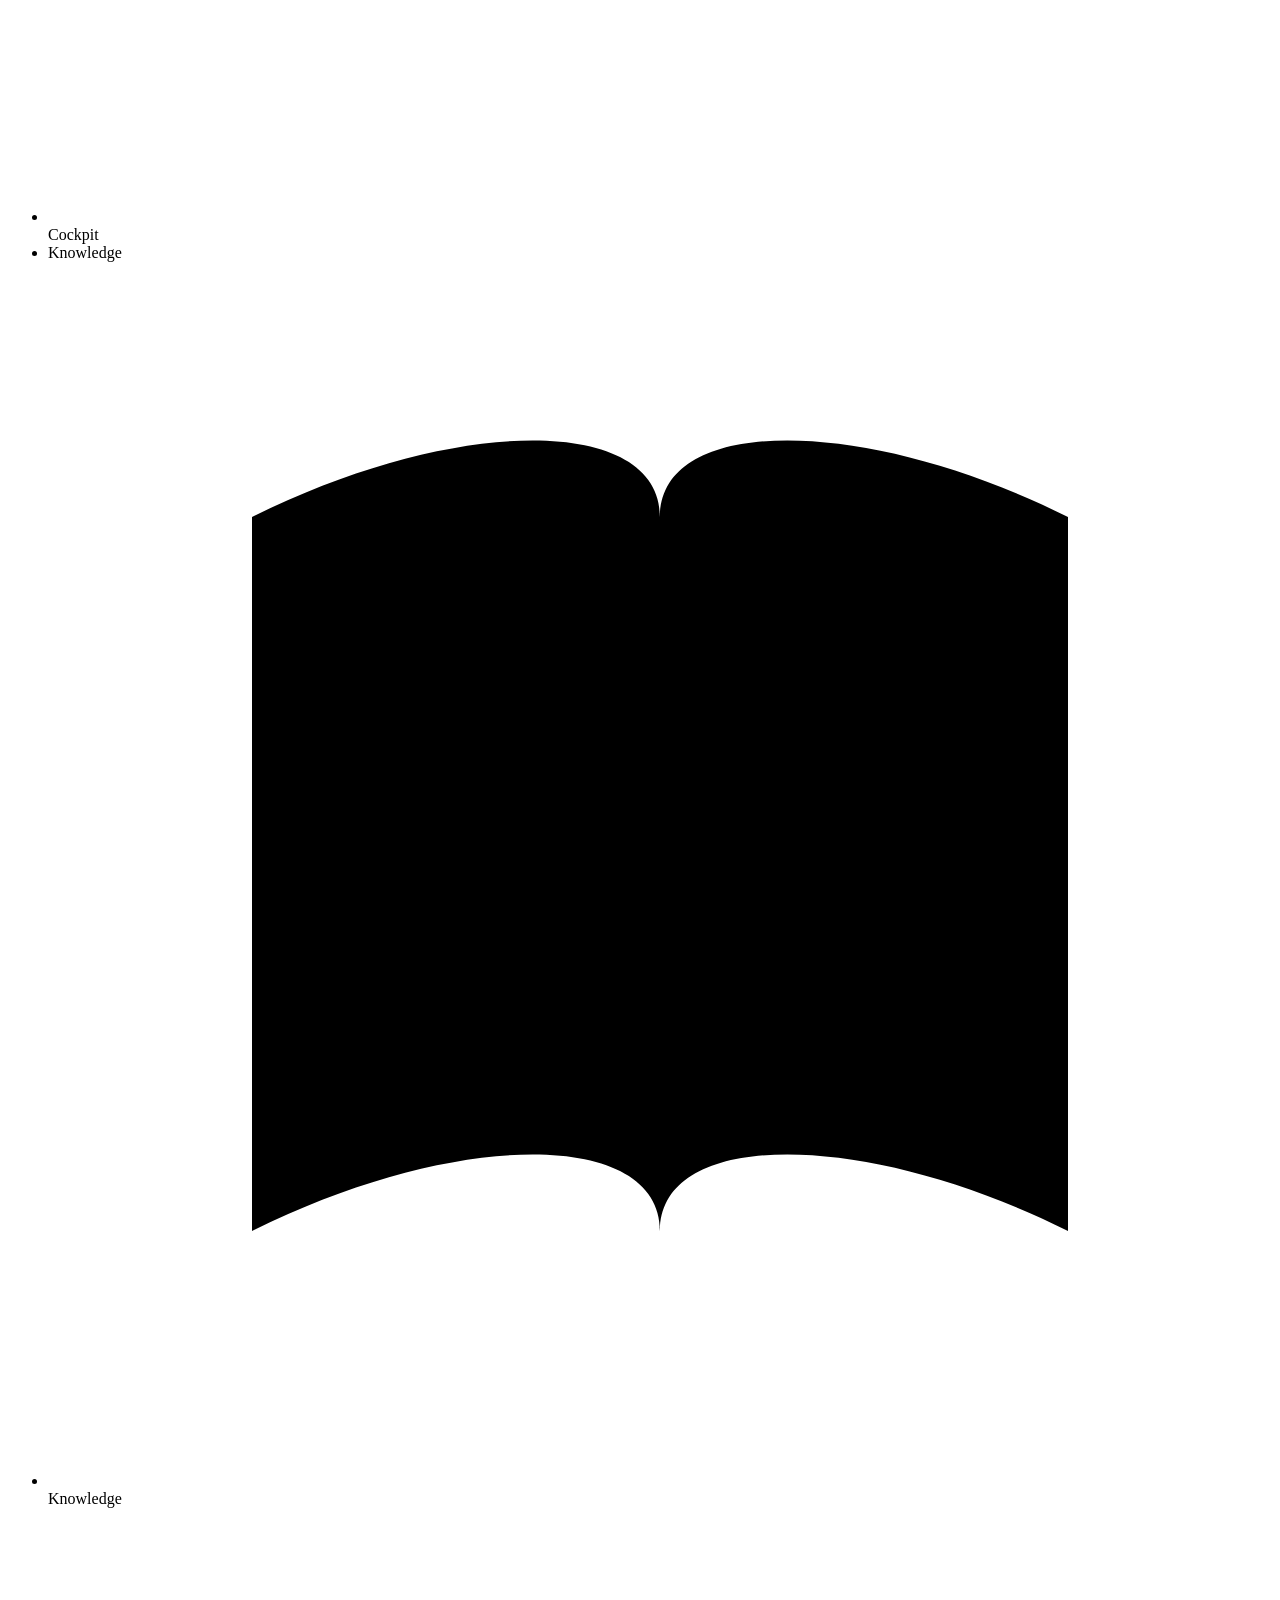
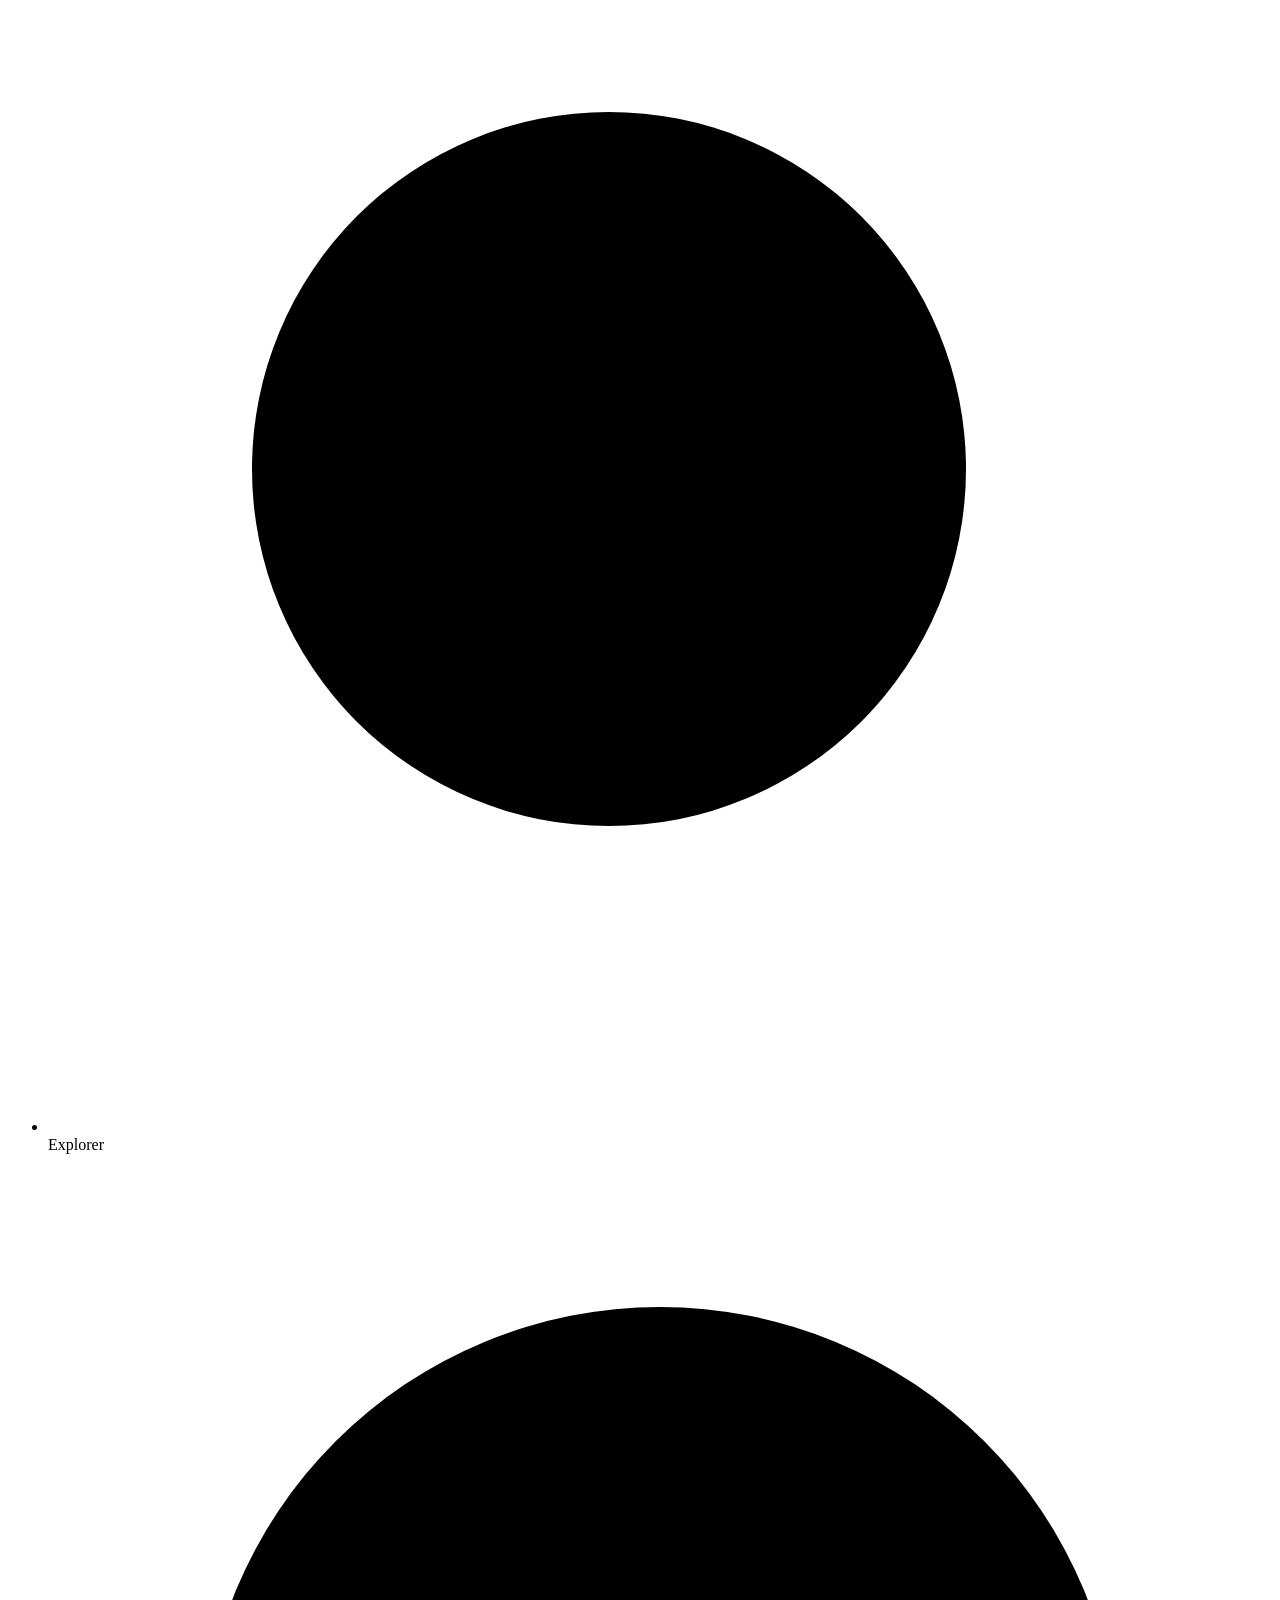
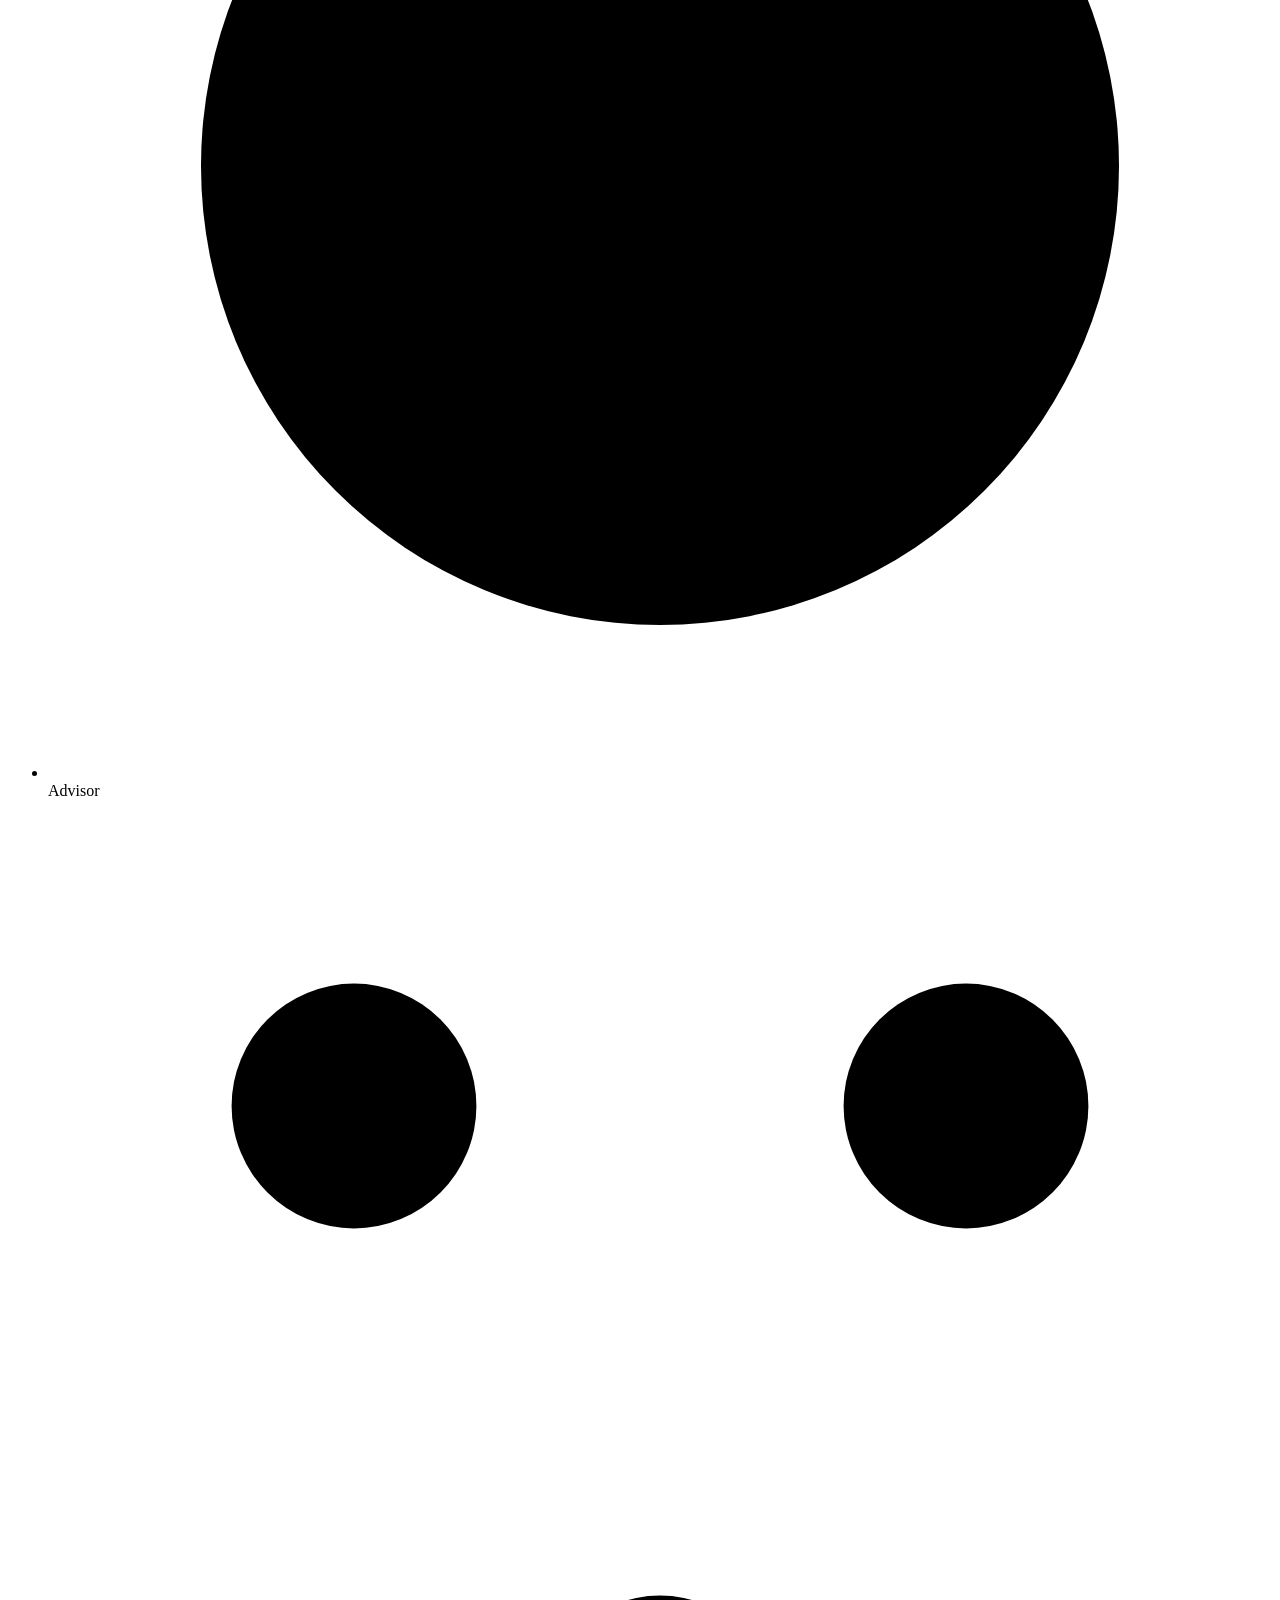
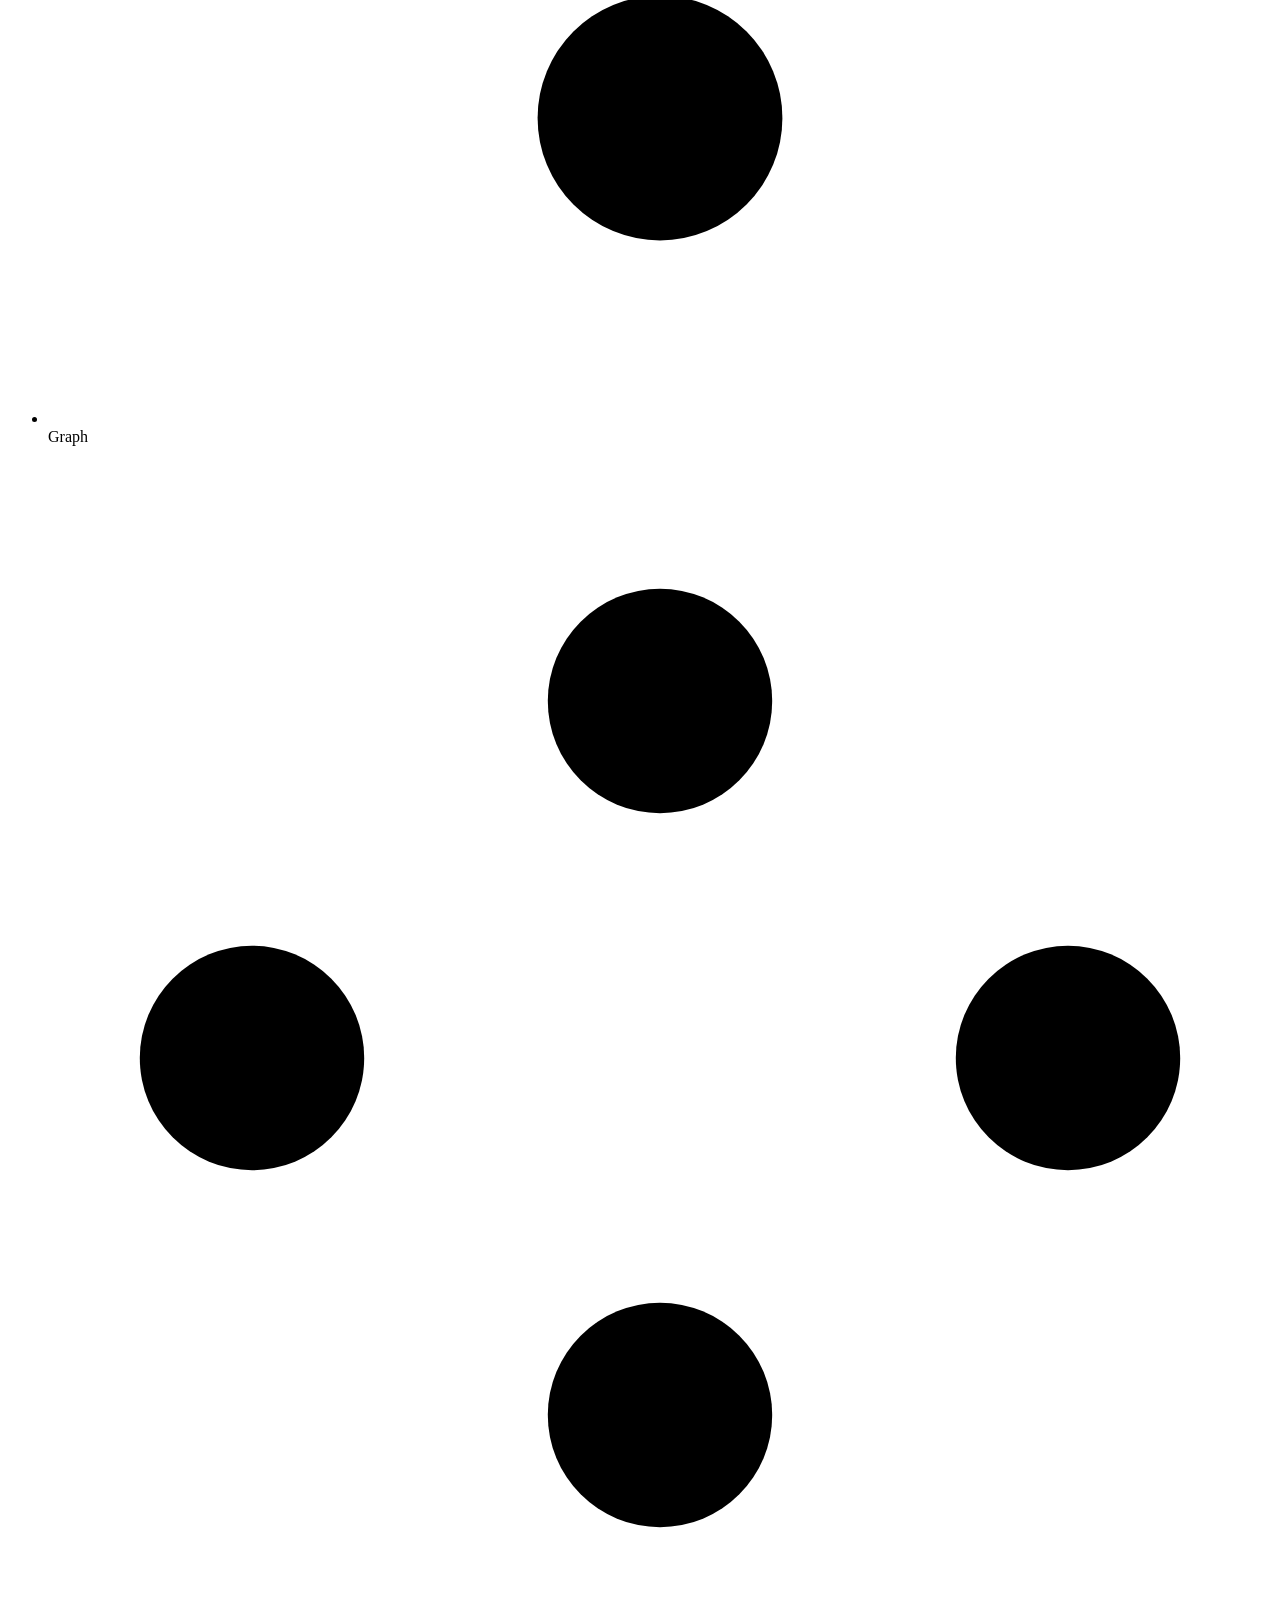
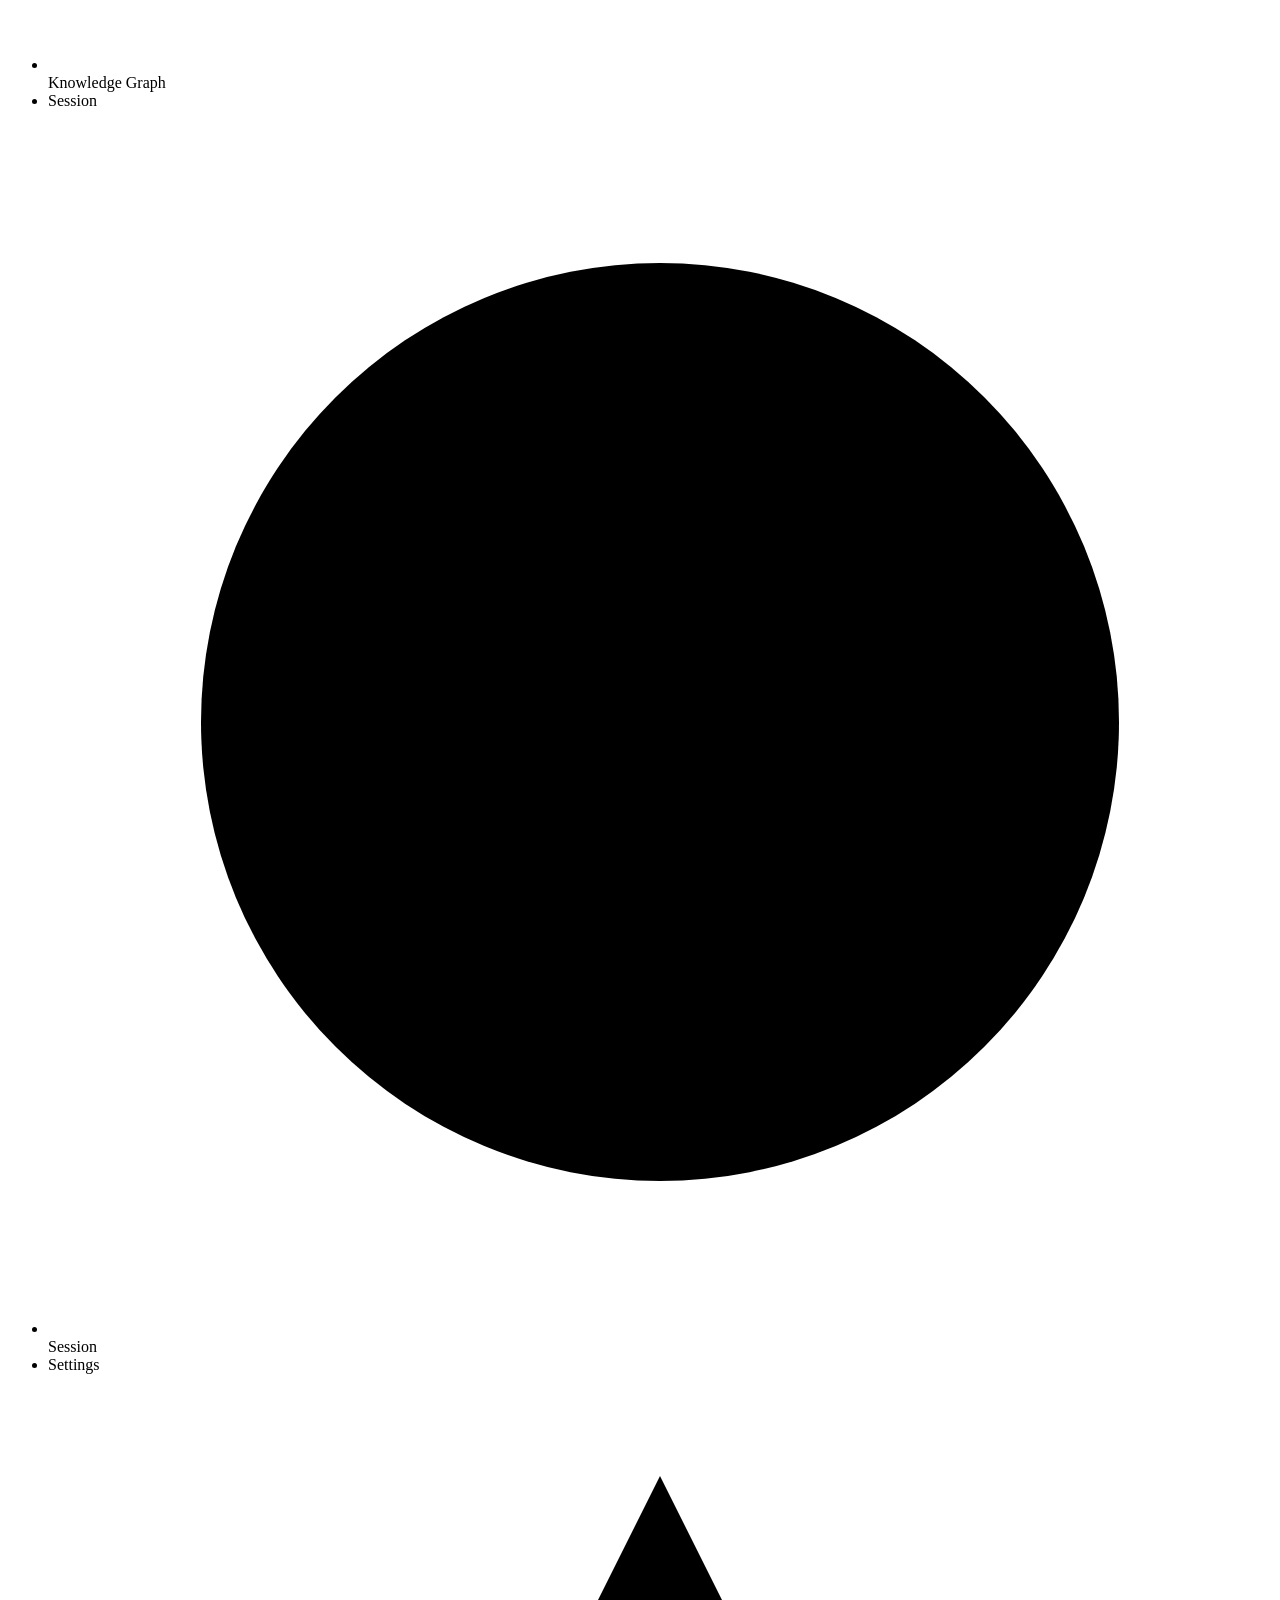
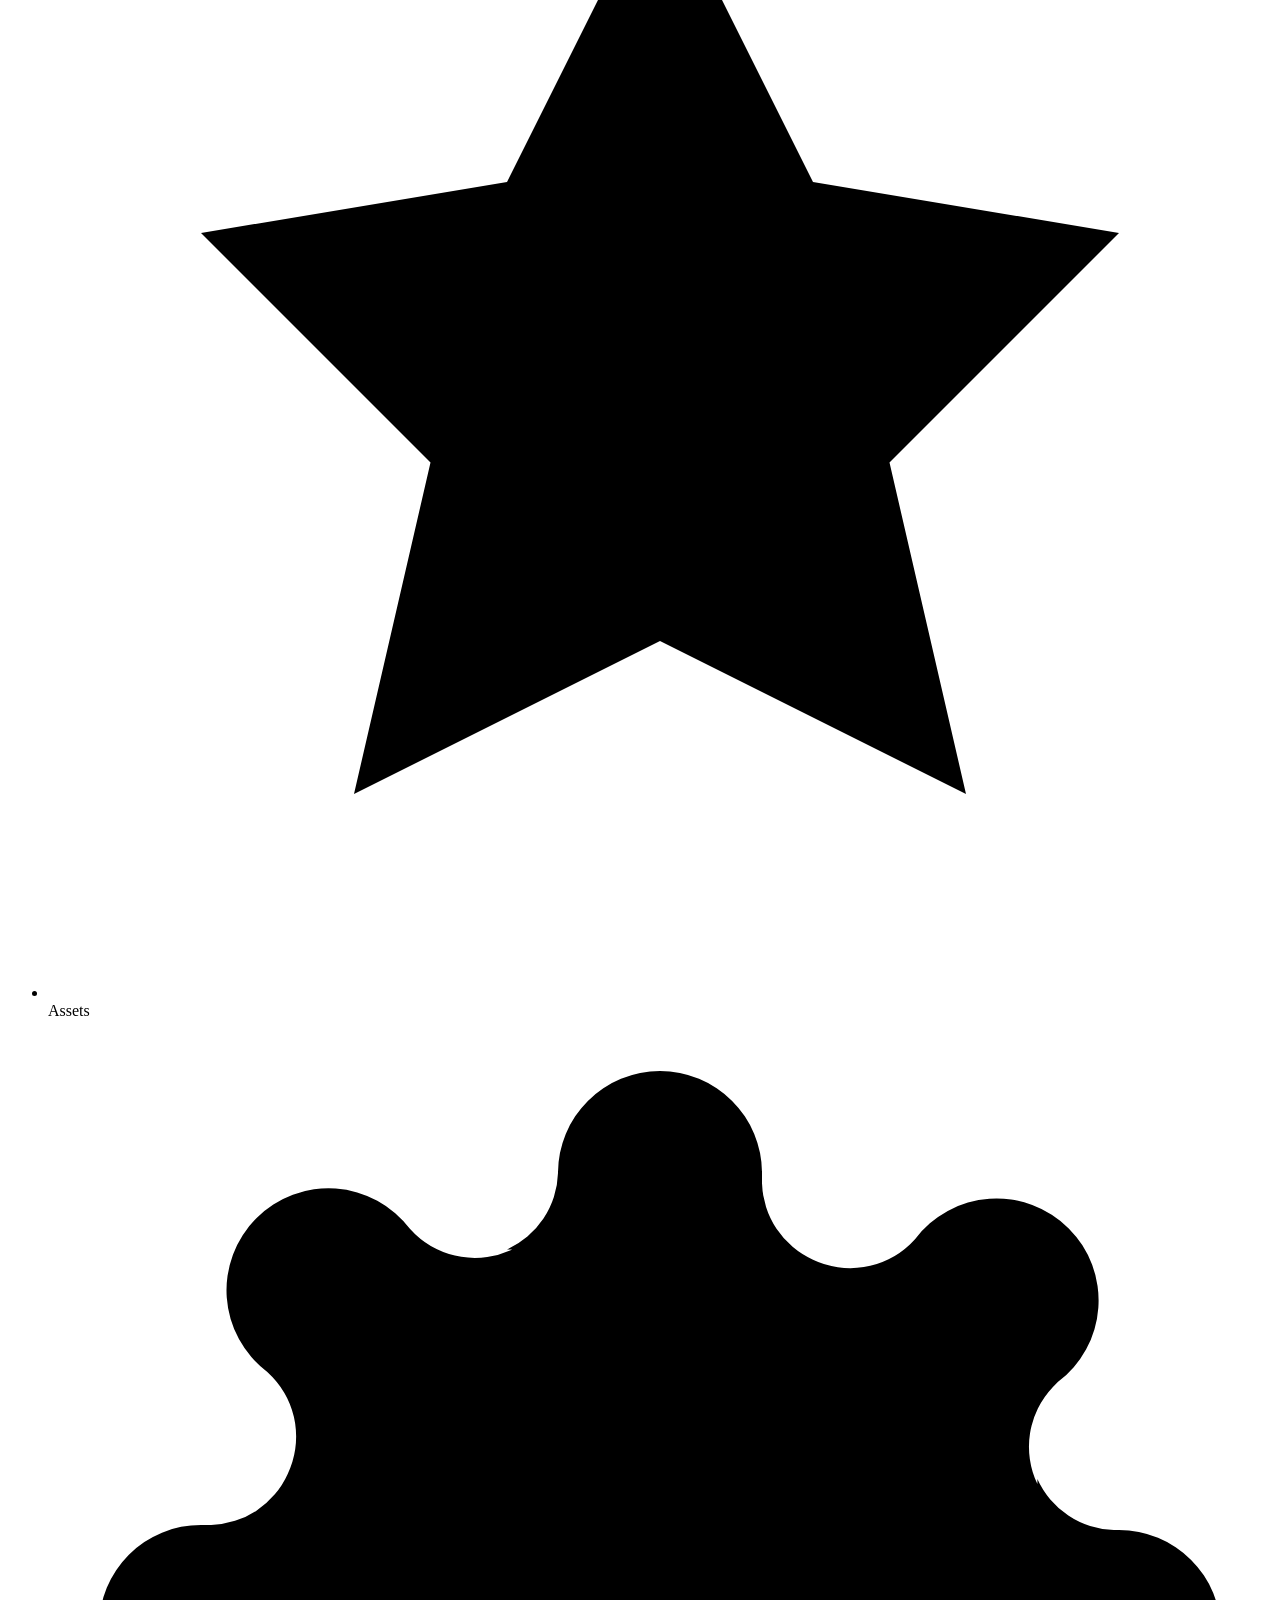
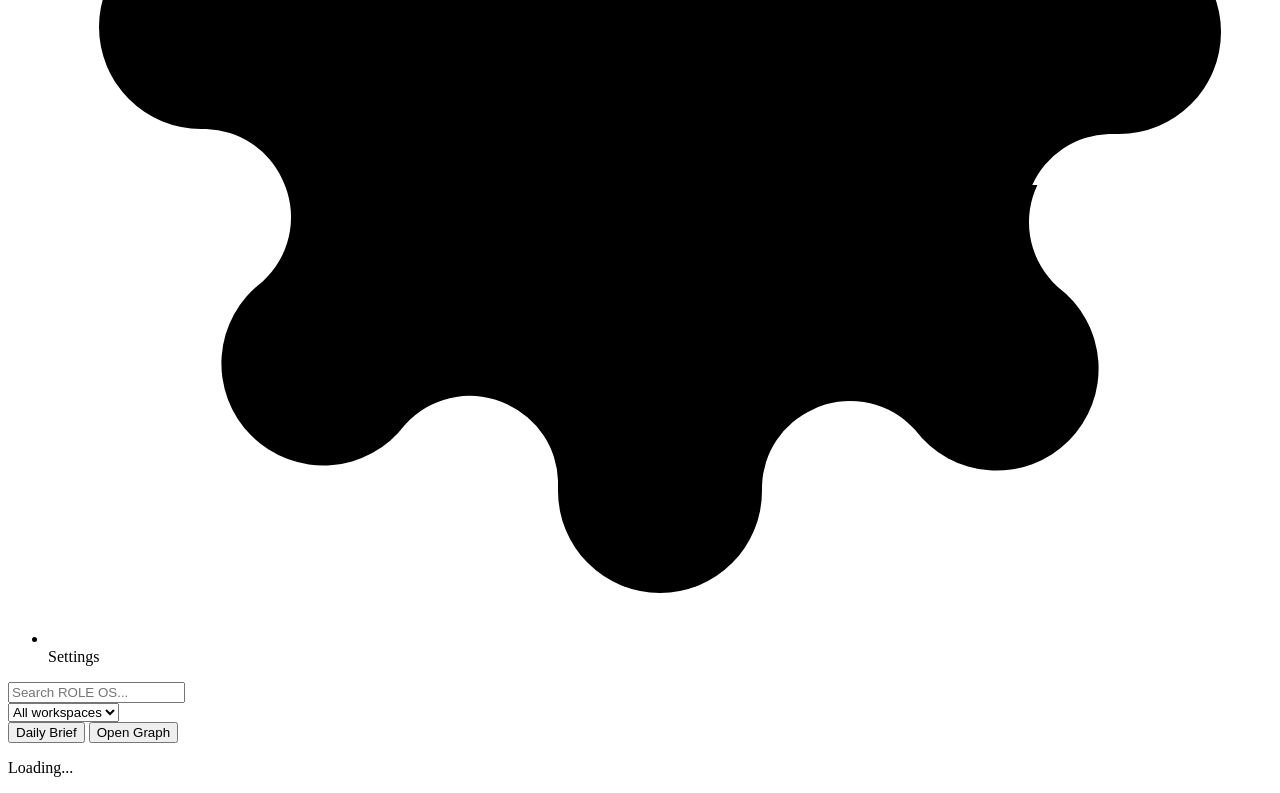
==== commit 343e5f3d: "feat: simplify role os primary navigation Phase 1 Task 8B: implemented Task 8's approved "small and " ====
--- a/dashboard/app/templates/index.html
+++ b/dashboard/app/templates/index.html
@@ -16,14 +16,15 @@
           <svg class="nav-icon" viewBox="0 0 24 24"><path d="M3 11l9-7 9 7"/><path d="M5 10v9h14v-9"/></svg>
           <span>Mission Control</span>
         </li>
-        <li class="nav-item" data-nav="dashboard">
-          <svg class="nav-icon" viewBox="0 0 24 24"><rect x="3" y="3" width="7" height="9" rx="1"/><rect x="14" y="3" width="7" height="5" rx="1"/><rect x="14" y="12" width="7" height="9" rx="1"/><rect x="3" y="16" width="7" height="5" rx="1"/></svg>
-          <span>Dashboard</span>
-        </li>
-        <li class="nav-item" data-nav="session">
-          <svg class="nav-icon" viewBox="0 0 24 24"><circle cx="12" cy="12" r="9"/><path d="M12 7v5l3.5 2"/><path d="M8 3.5l-2 2M16 3.5l2 2"/></svg>
-          <span>Session</span>
-        </li>
+
+        <!-- Role OS 2.0 Phase 1 Task 8B: grouped, not deleted -- every
+             data-nav value below is unchanged, so every existing click
+             handler, hash route, and deep link keeps working exactly as
+             before. "Dashboard" (v2) is intentionally not listed here
+             any more (Task 8's DEMOTE recommendation) -- its route,
+             #/dashboard, is untouched and reachable via the "See full
+             metrics" link on Mission Control's Portfolio Ranking section. -->
+        <li class="nav-group-label">Projects</li>
         <li class="nav-item" data-nav="projects">
           <svg class="nav-icon" viewBox="0 0 24 24"><rect x="3" y="4" width="18" height="16" rx="2"/><path d="M3 9h18"/></svg>
           <span>Projects</span>
@@ -36,6 +37,8 @@
           <svg class="nav-icon" viewBox="0 0 24 24"><rect x="3" y="4" width="18" height="14" rx="2"/><path d="M3 15h18M8 19h2M14 19h2"/><circle cx="8" cy="9" r="1.5"/><circle cx="12" cy="9" r="1.5"/><circle cx="16" cy="9" r="1.5"/></svg>
           <span>Cockpit</span>
         </li>
+
+        <li class="nav-group-label">Knowledge</li>
         <li class="nav-item" data-nav="knowledge">
           <svg class="nav-icon" viewBox="0 0 24 24"><path d="M4 5c4-2 8-2 8 0v14c0-2-4-2-8 0z"/><path d="M20 5c-4-2-8-2-8 0v14c0-2 4-2 8 0z"/></svg>
           <span>Knowledge</span>
@@ -56,6 +59,14 @@
           <svg class="nav-icon" viewBox="0 0 24 24"><circle cx="4" cy="12" r="2.2"/><circle cx="12" cy="5" r="2.2"/><circle cx="12" cy="19" r="2.2"/><circle cx="20" cy="12" r="2.2"/><path d="M6 12h12M12 7v10"/></svg>
           <span>Knowledge Graph</span>
         </li>
+
+        <li class="nav-group-label">Session</li>
+        <li class="nav-item" data-nav="session">
+          <svg class="nav-icon" viewBox="0 0 24 24"><circle cx="12" cy="12" r="9"/><path d="M12 7v5l3.5 2"/><path d="M8 3.5l-2 2M16 3.5l2 2"/></svg>
+          <span>Session</span>
+        </li>
+
+        <li class="nav-group-label">Settings</li>
         <li class="nav-item" data-nav="assets">
           <svg class="nav-icon" viewBox="0 0 24 24"><path d="M12 2l3 6 6 1-4.5 4.5L18 20l-6-3-6 3 1.5-6.5L3 9l6-1z"/></svg>
           <span>Assets</span>
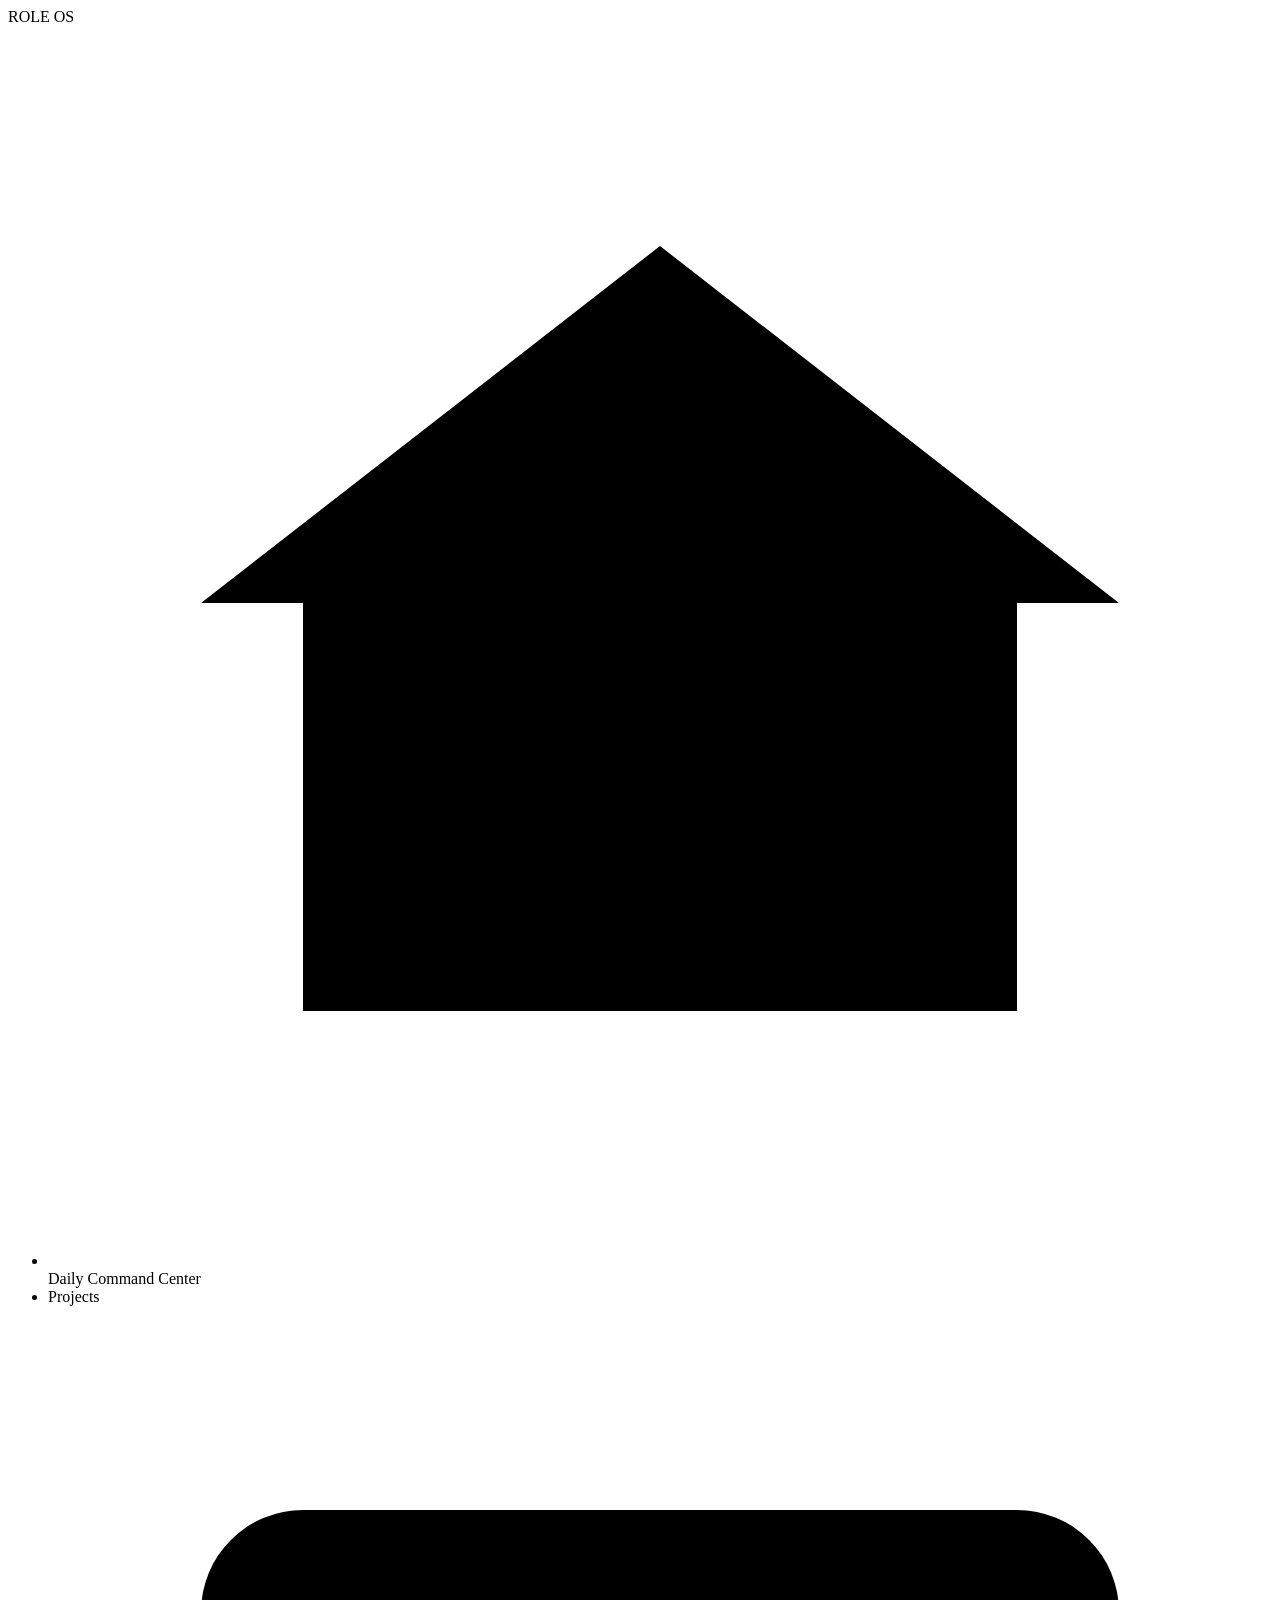
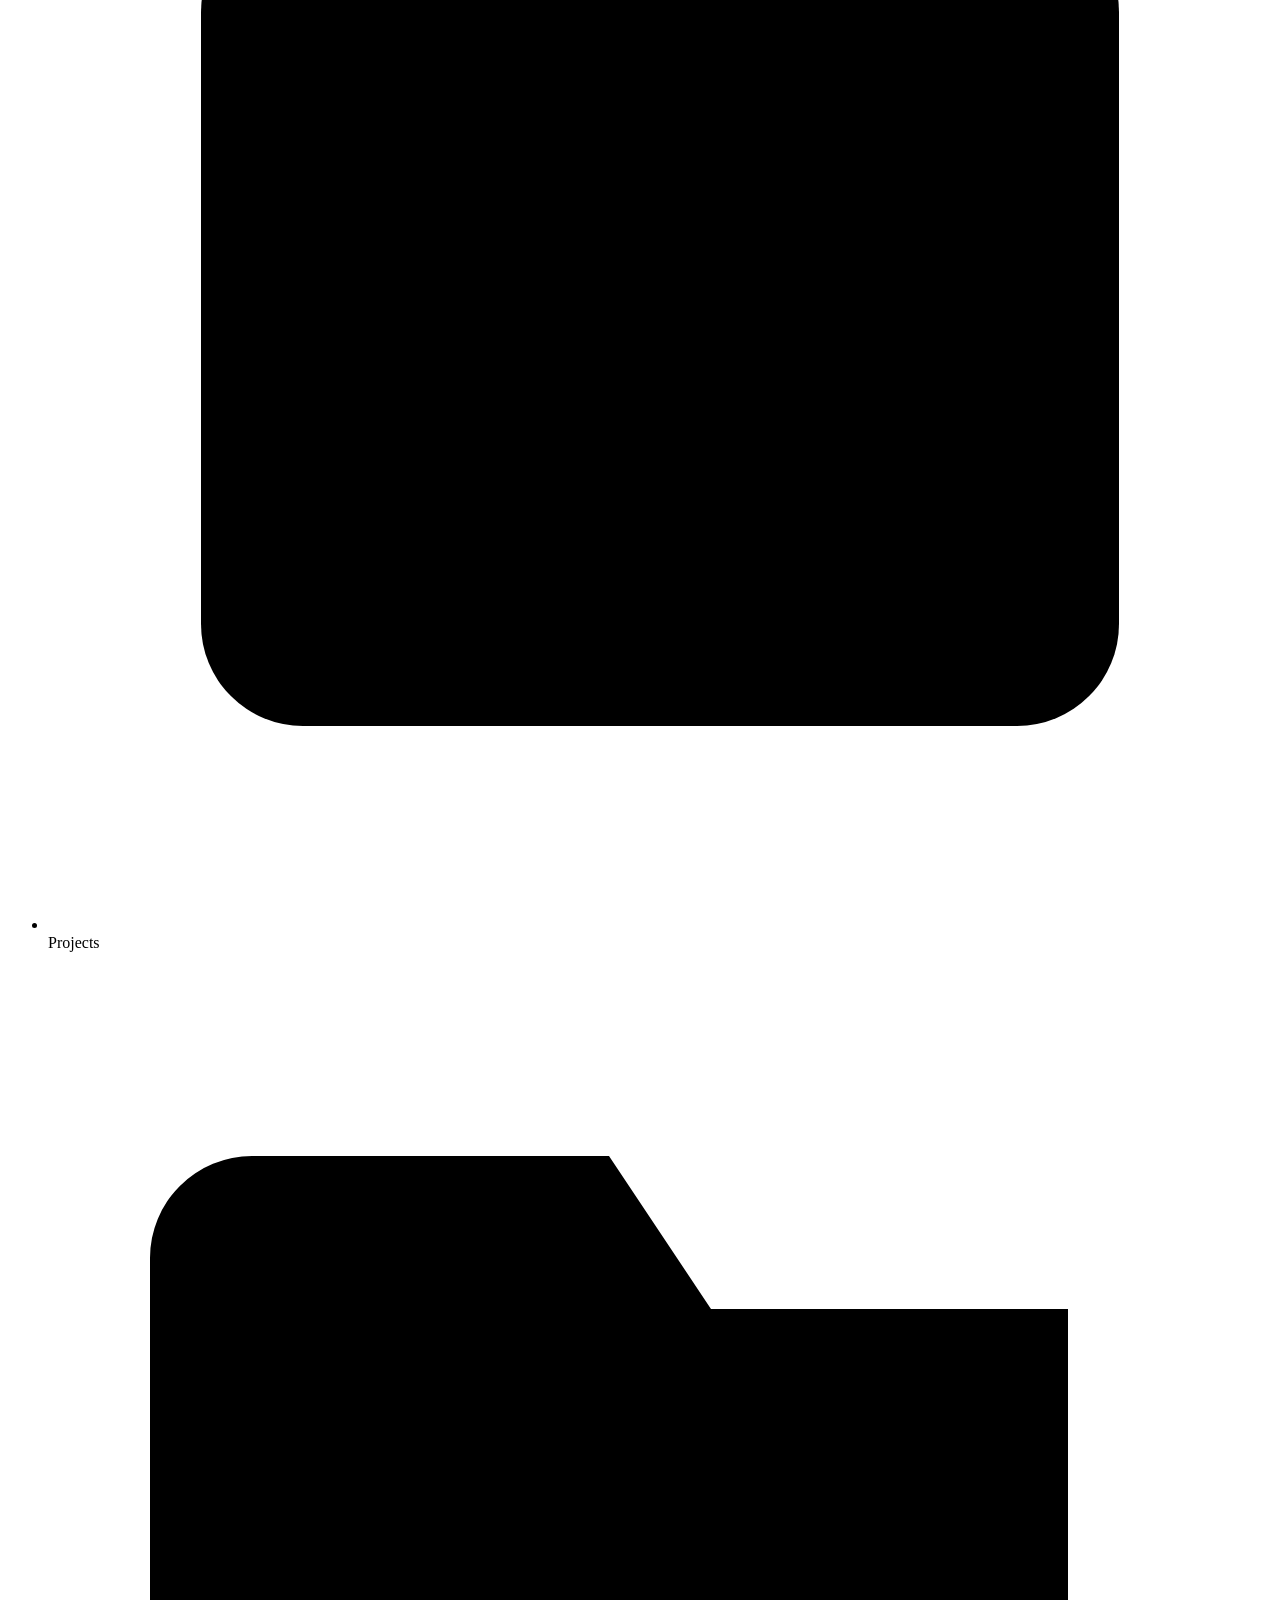
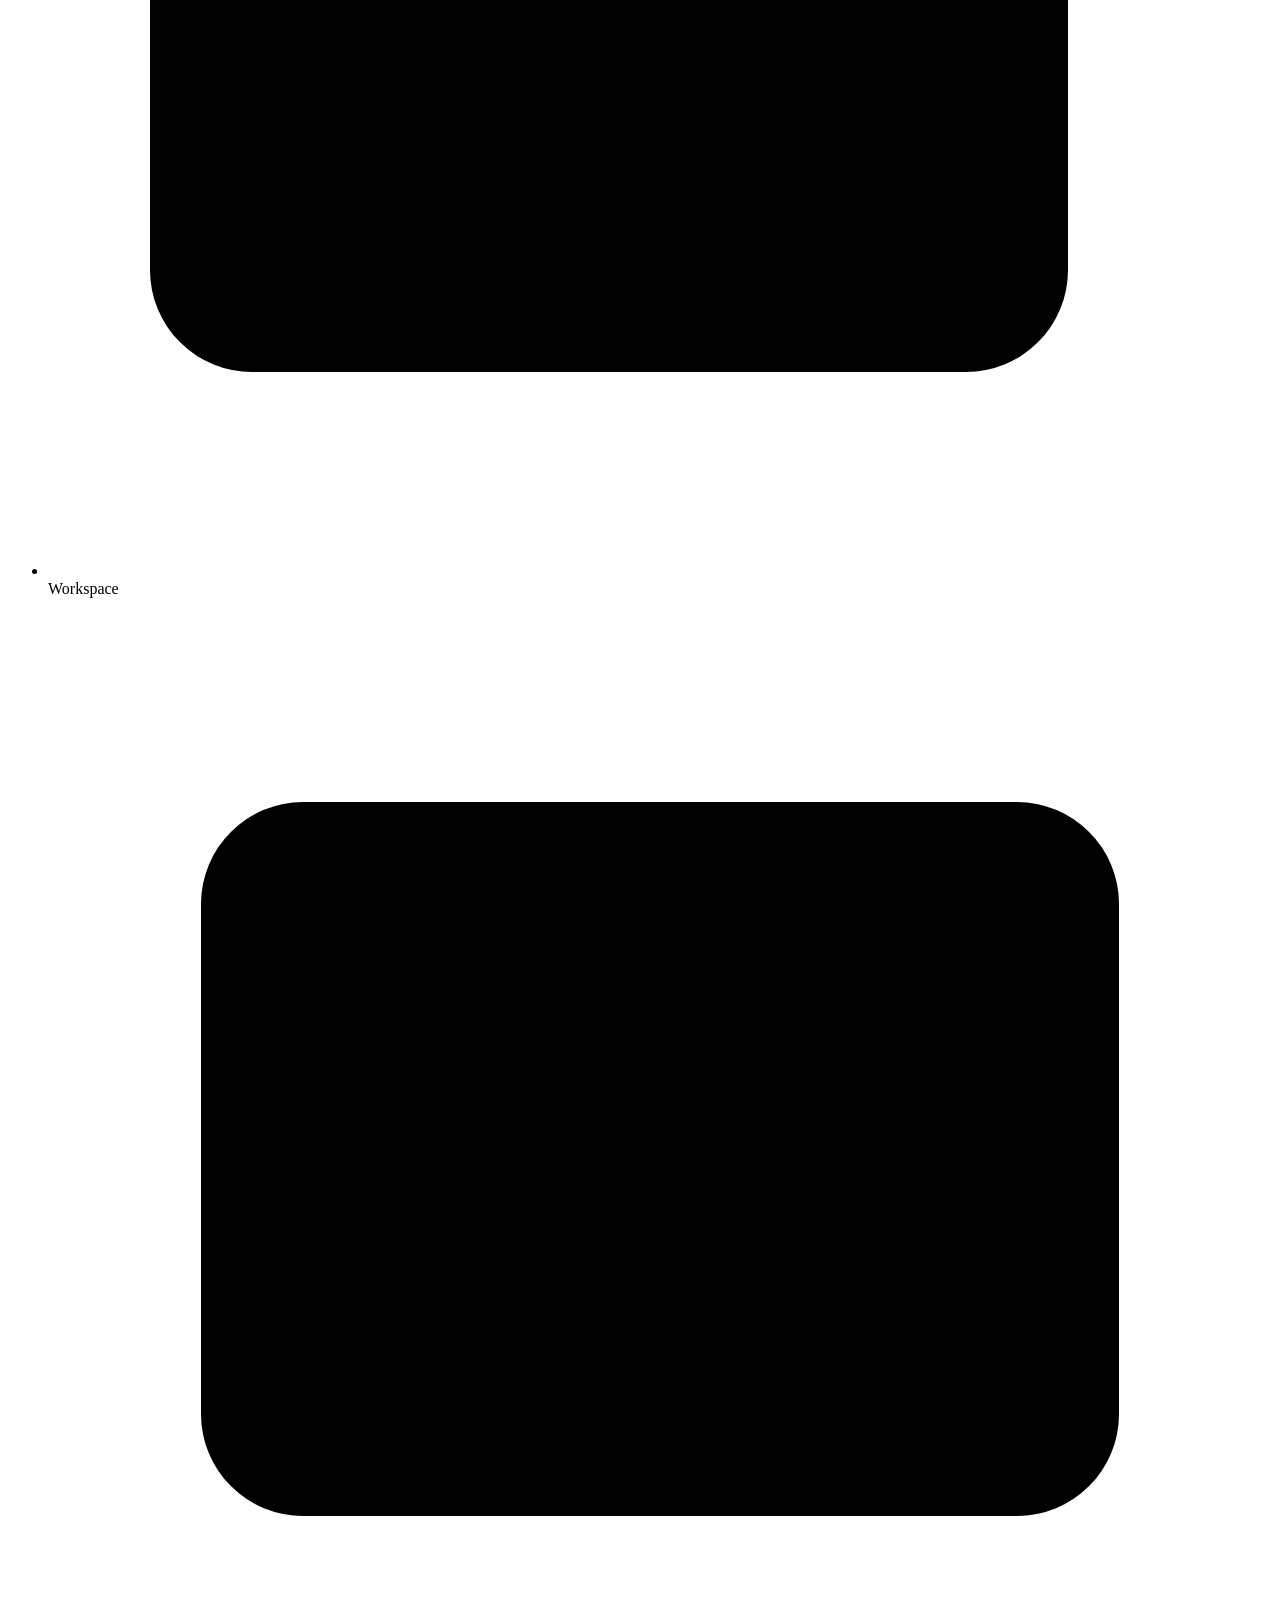
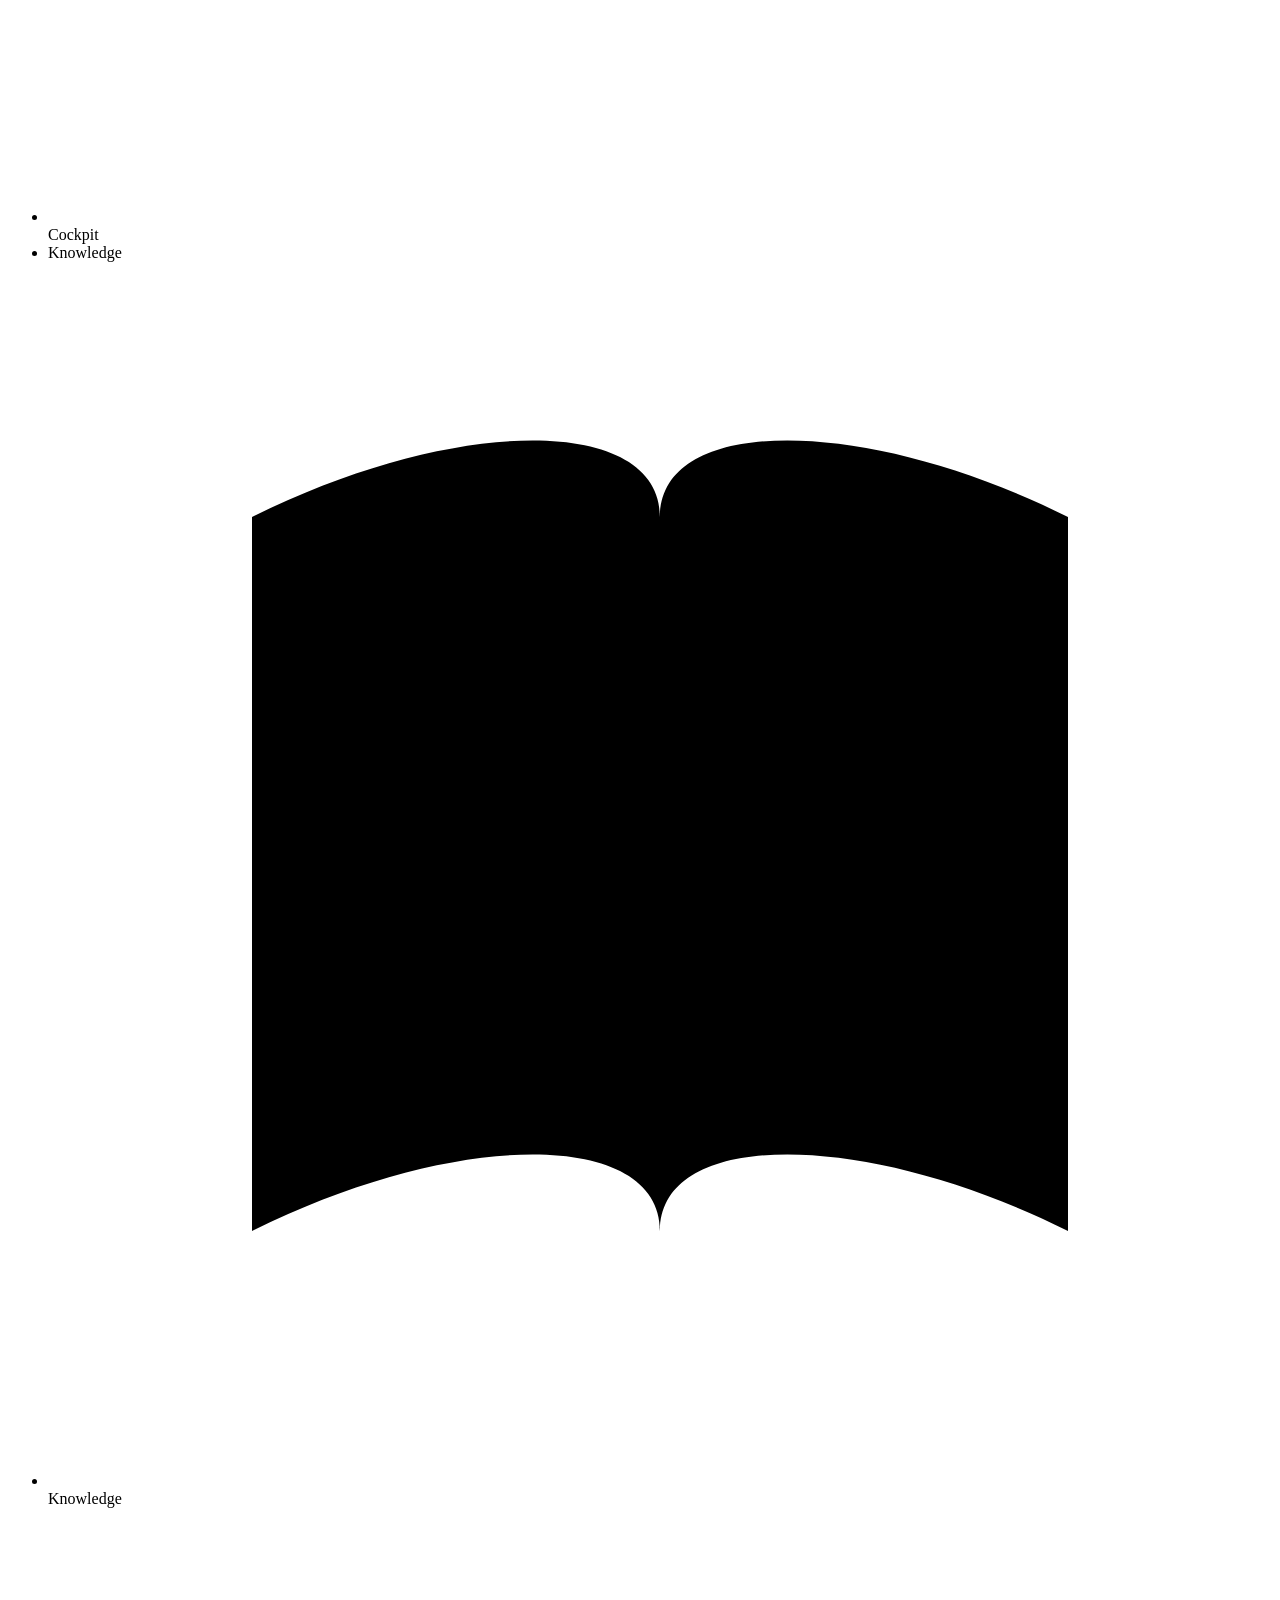
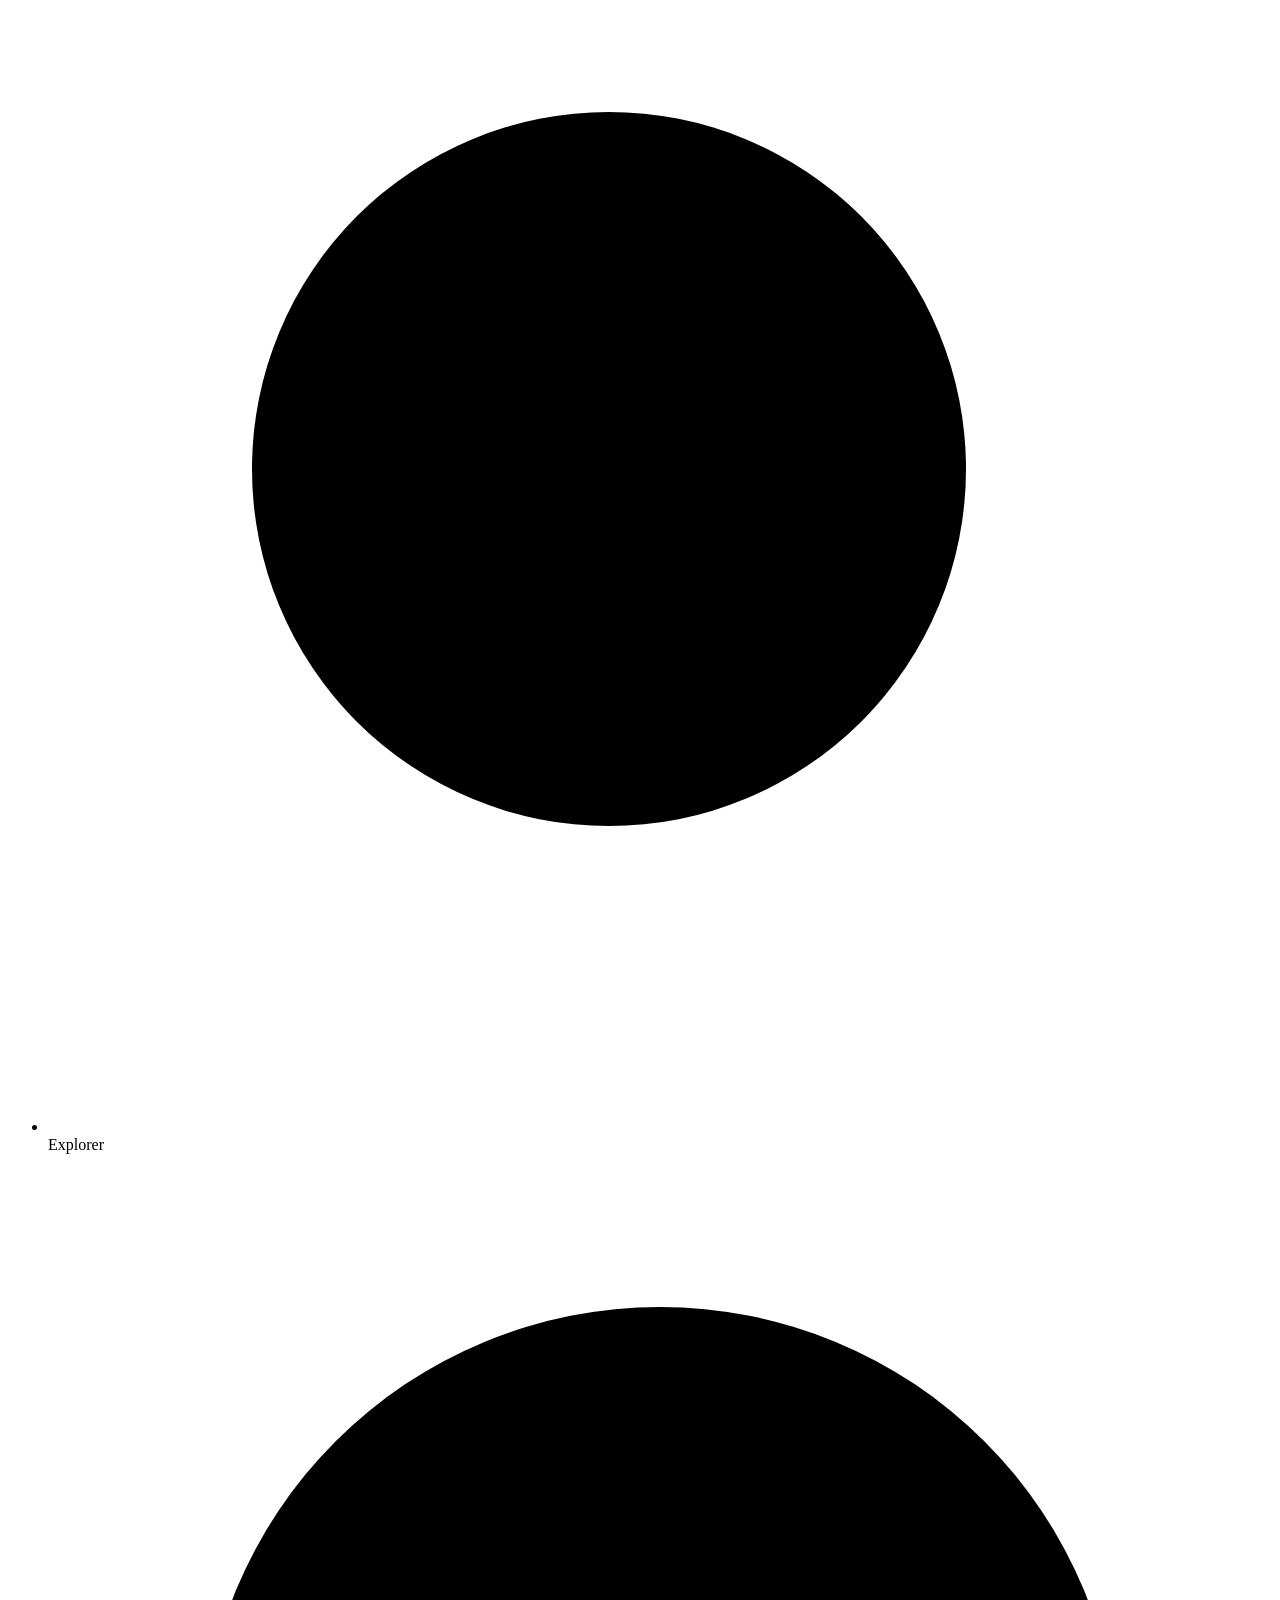
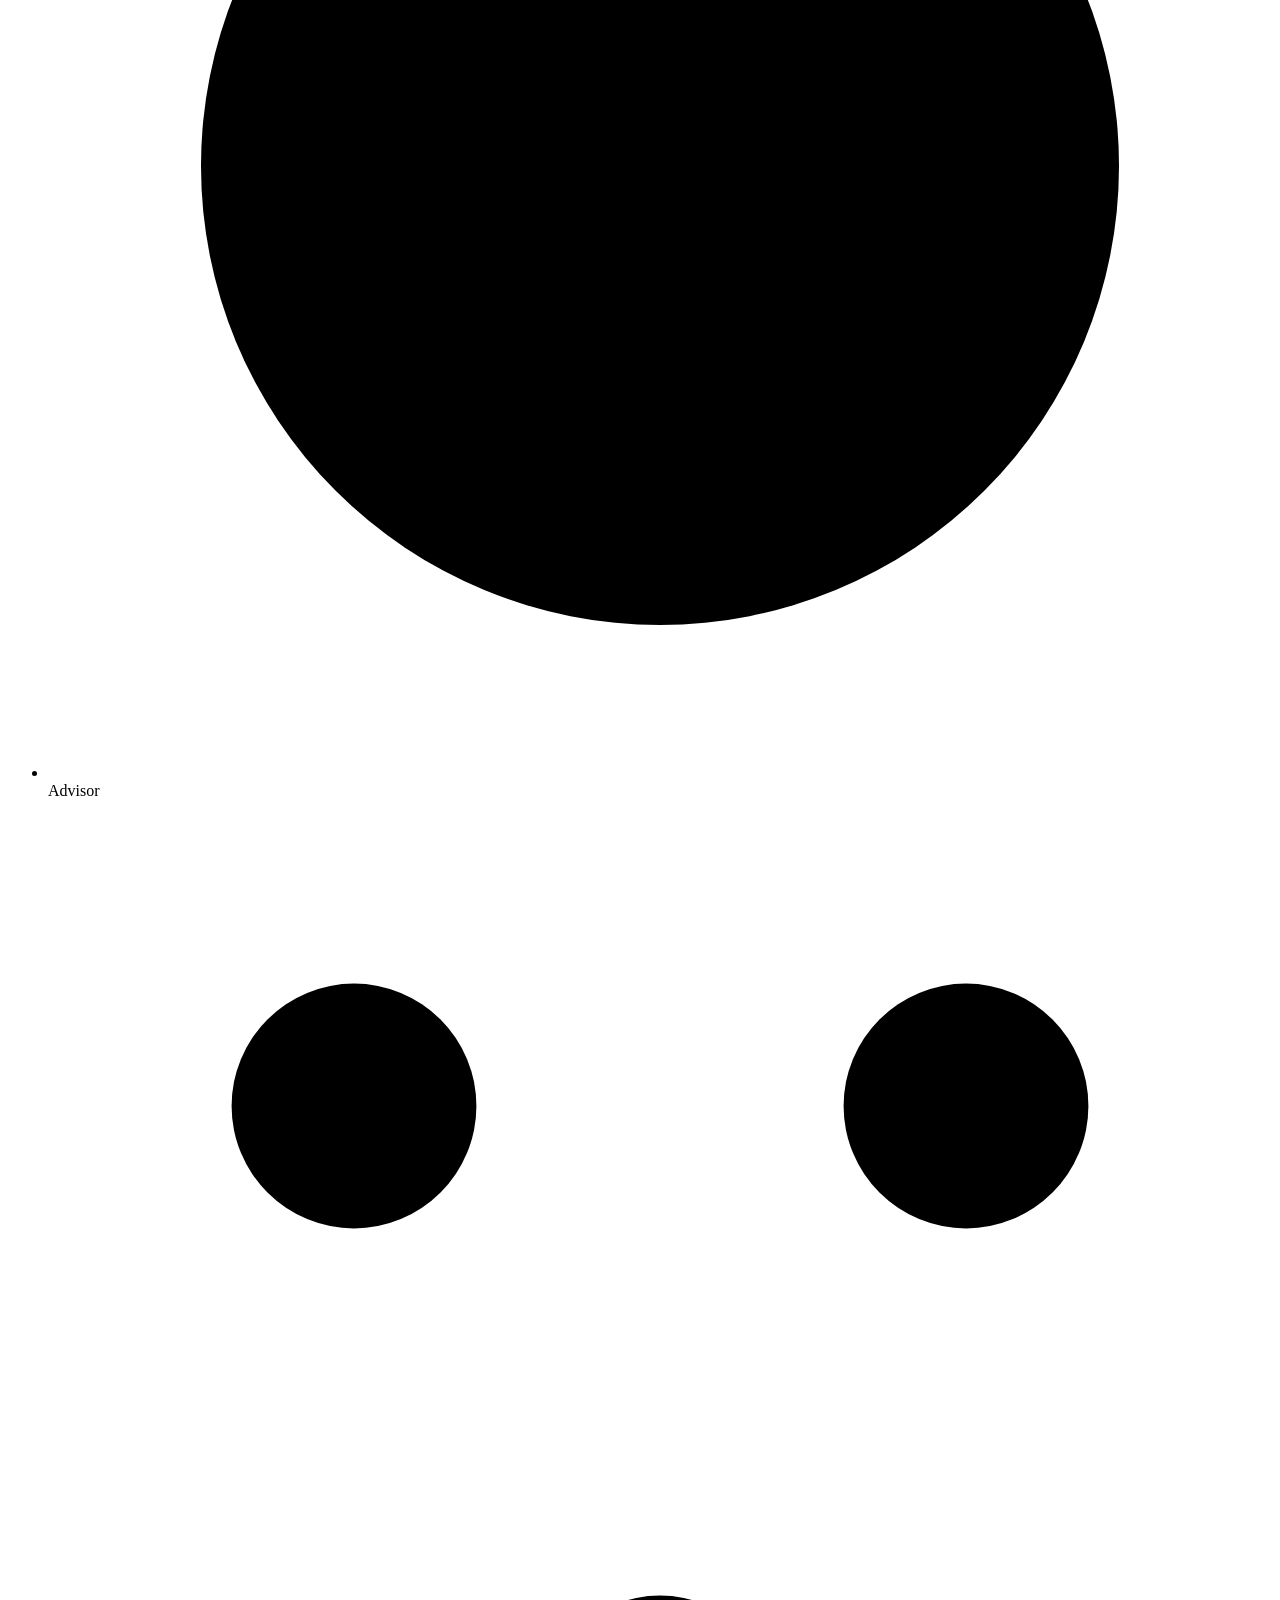
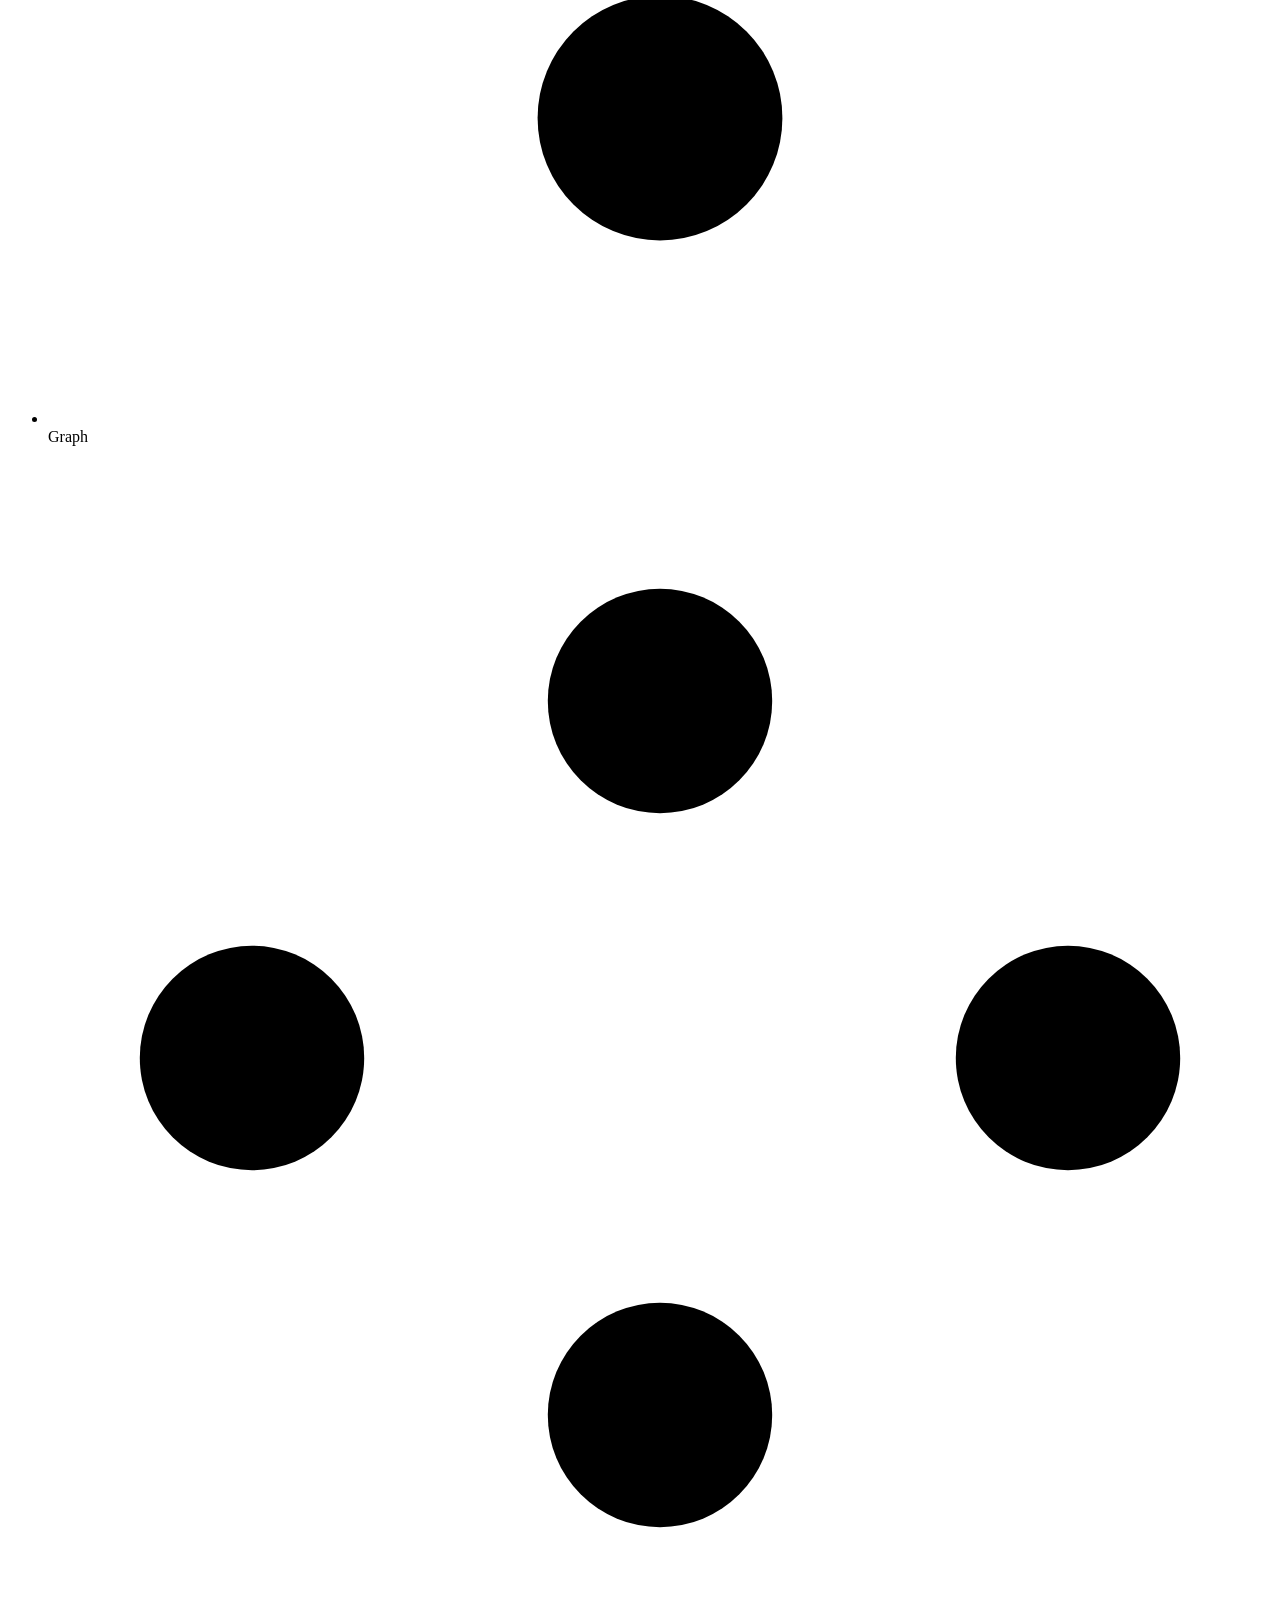
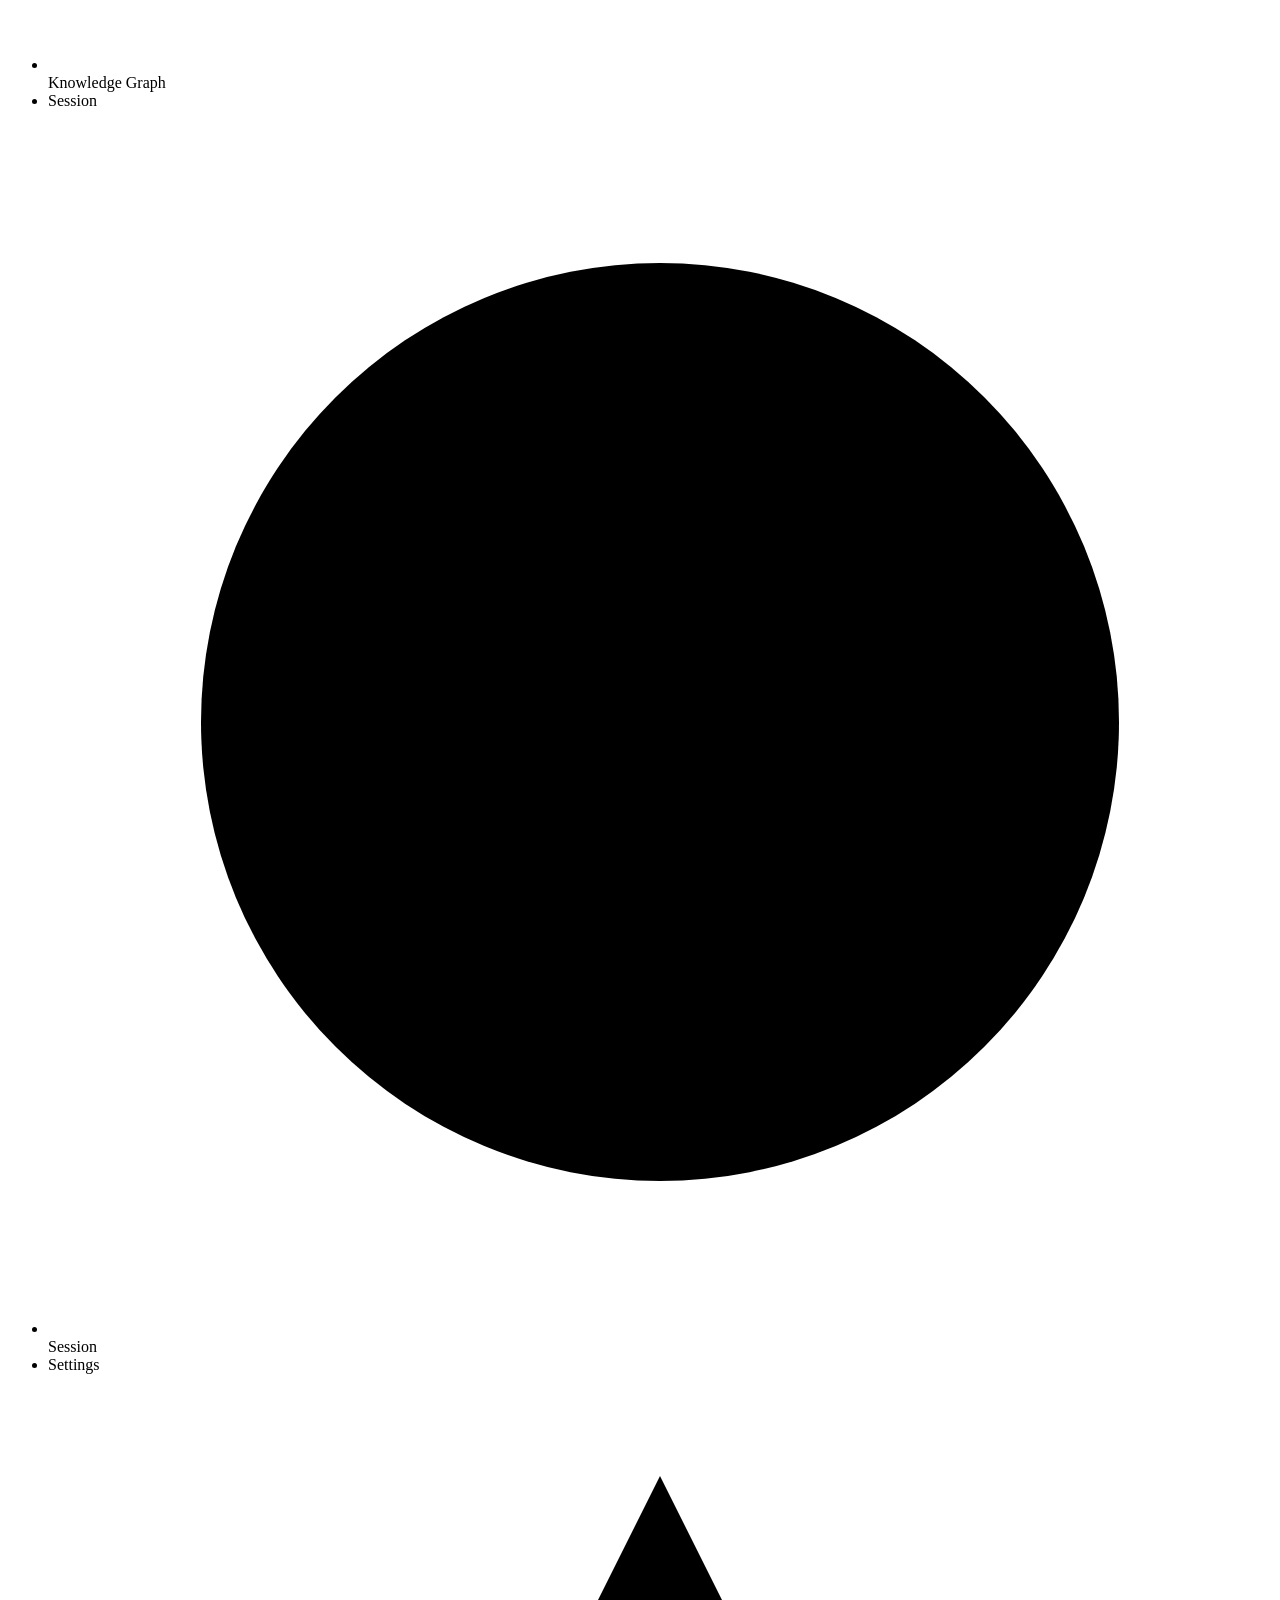
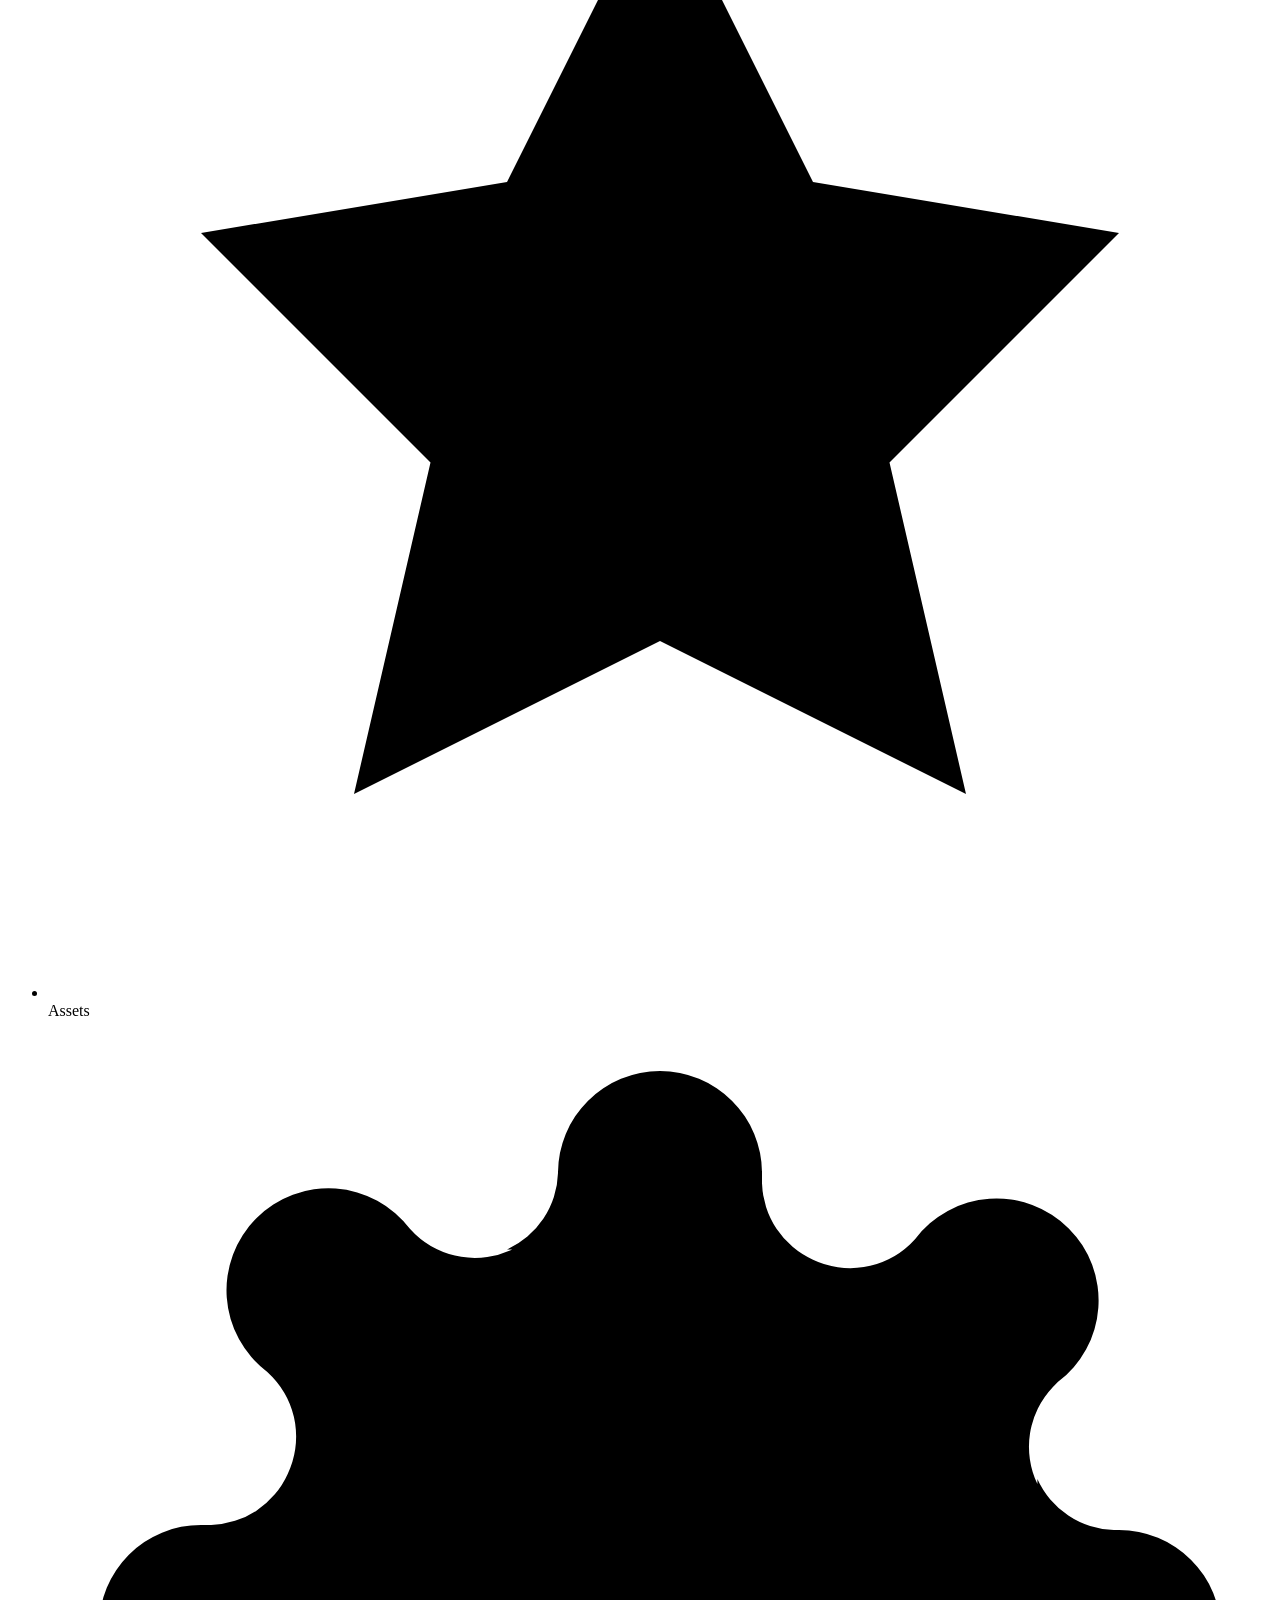
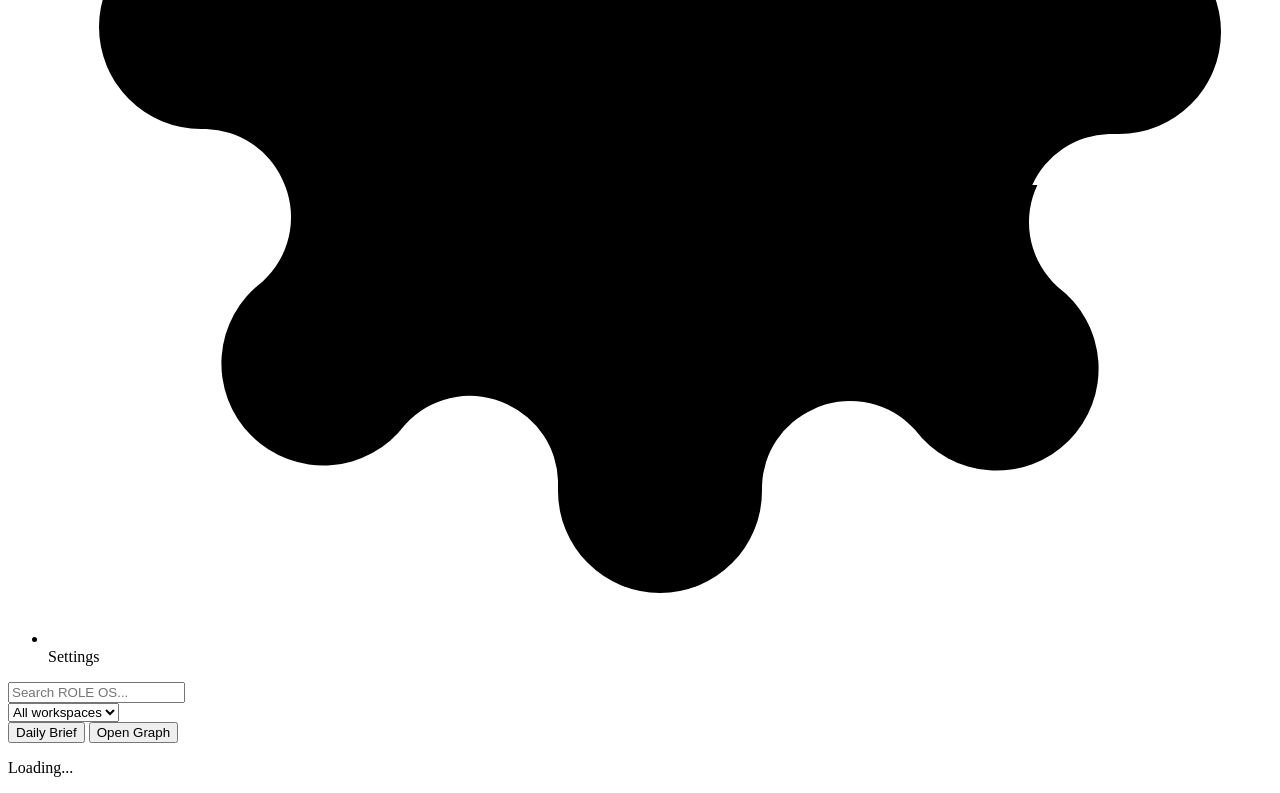
==== commit 74191914: "fix: improve daily command center usability P3.6B -- Daily Command Center polish, from the P3.6 dail" ====
--- a/dashboard/app/templates/index.html
+++ b/dashboard/app/templates/index.html
@@ -14,7 +14,7 @@
       <ul class="sidebar-nav">
         <li class="nav-item active" data-nav="home">
           <svg class="nav-icon" viewBox="0 0 24 24"><path d="M3 11l9-7 9 7"/><path d="M5 10v9h14v-9"/></svg>
-          <span>Mission Control</span>
+          <span>Daily Command Center</span>
         </li>
 
         <!-- Role OS 2.0 Phase 1 Task 8B: grouped, not deleted -- every
